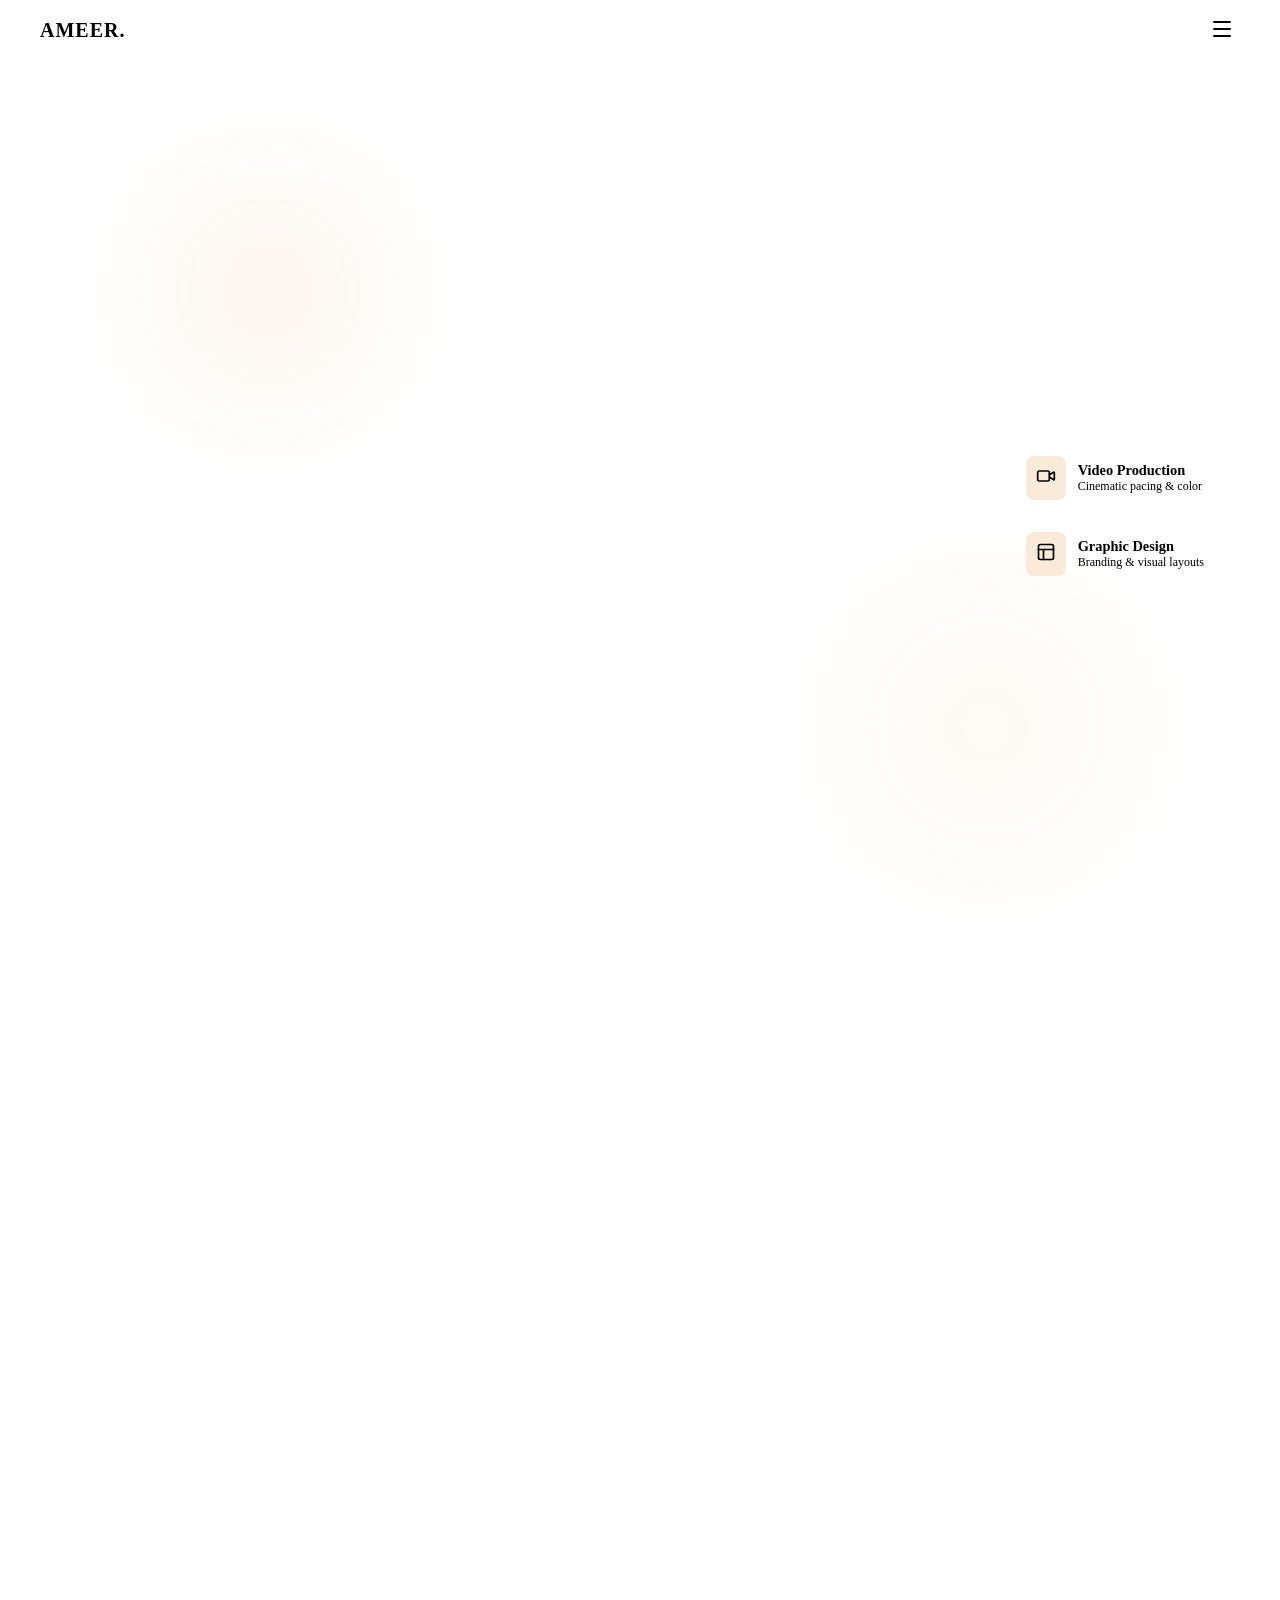
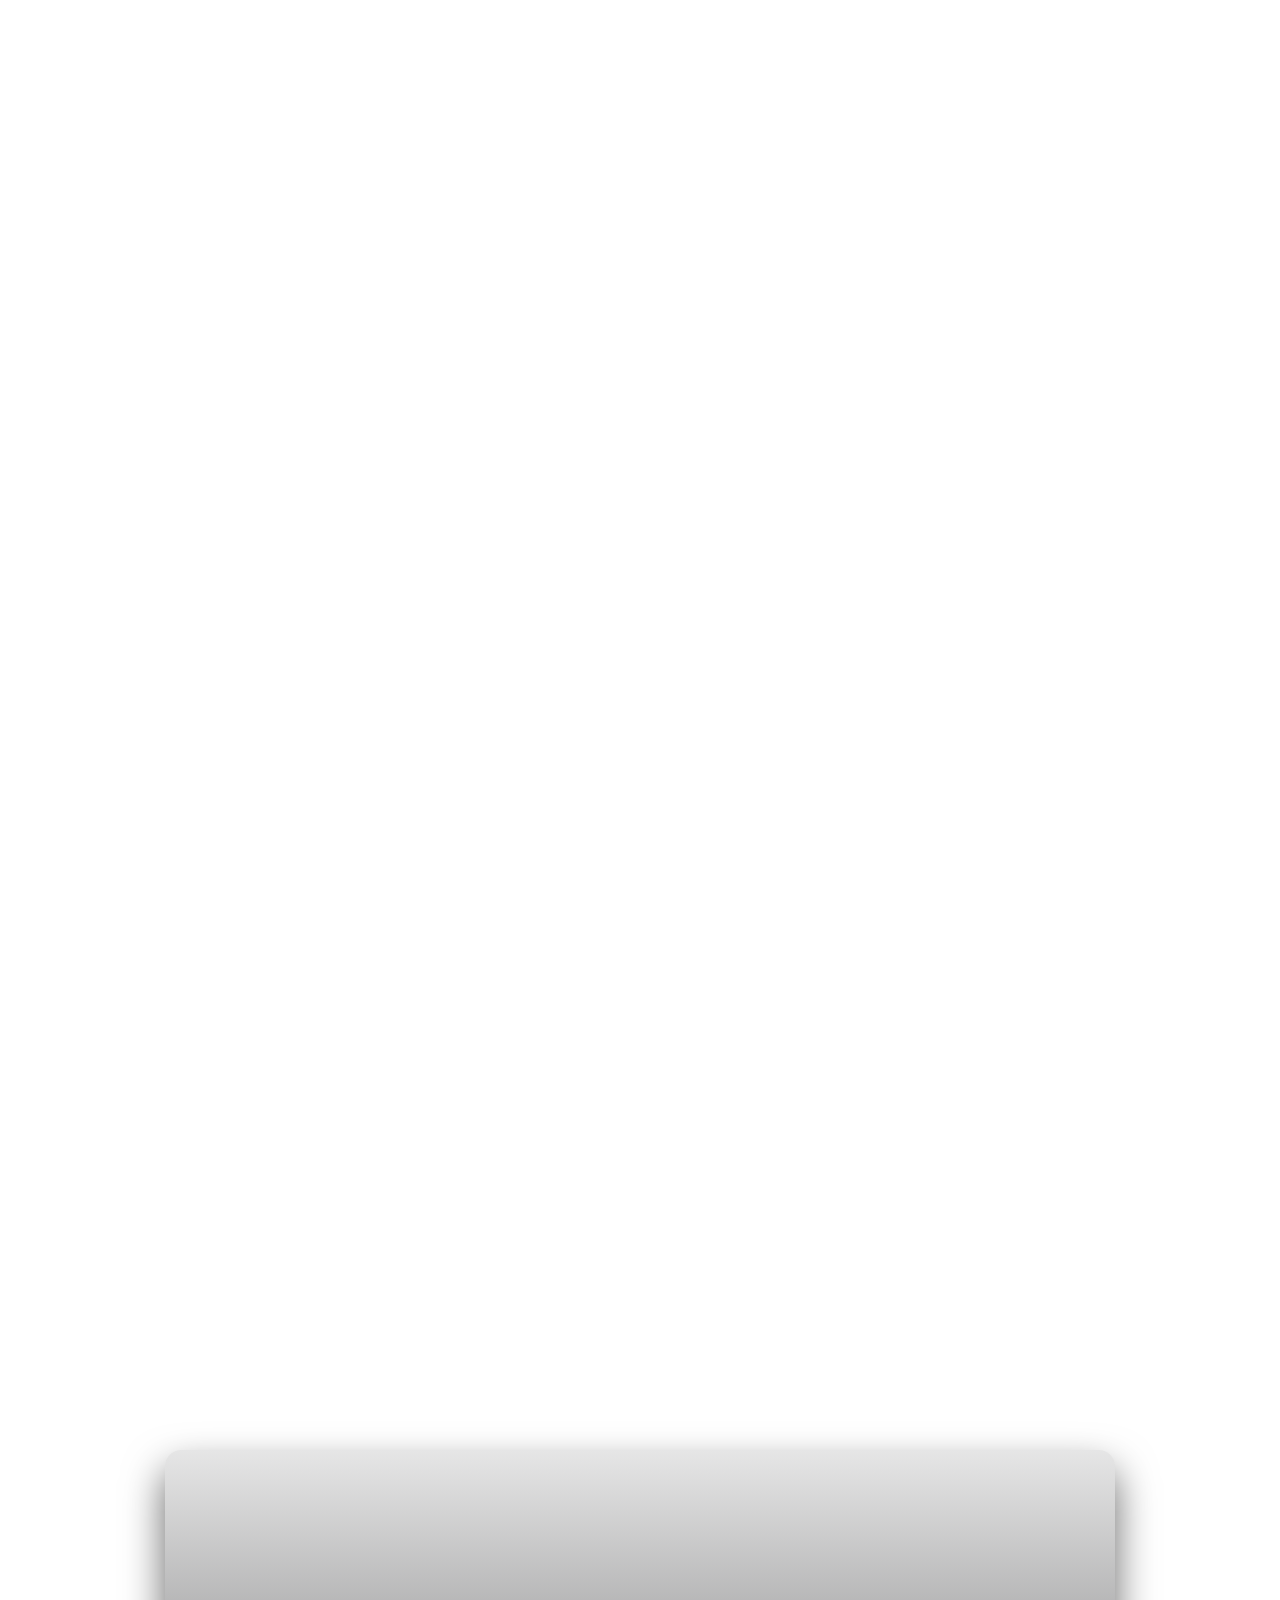
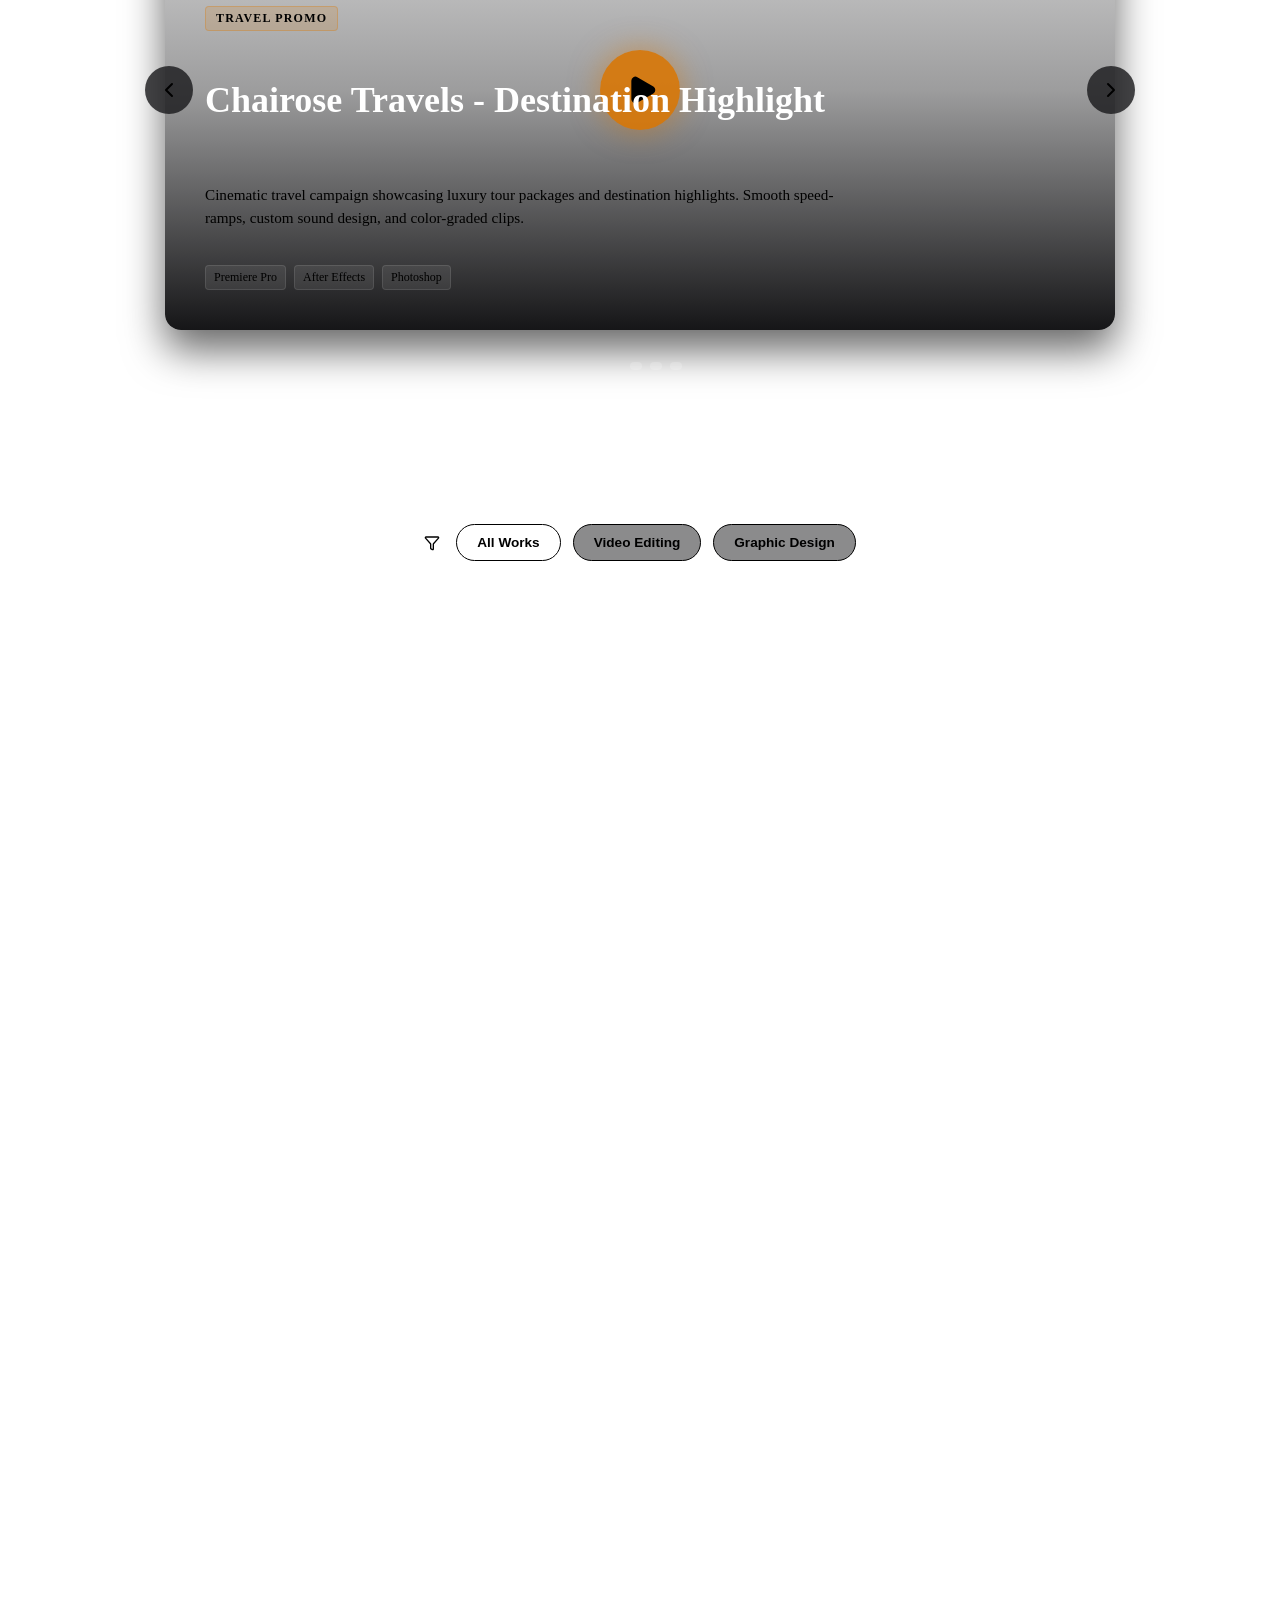
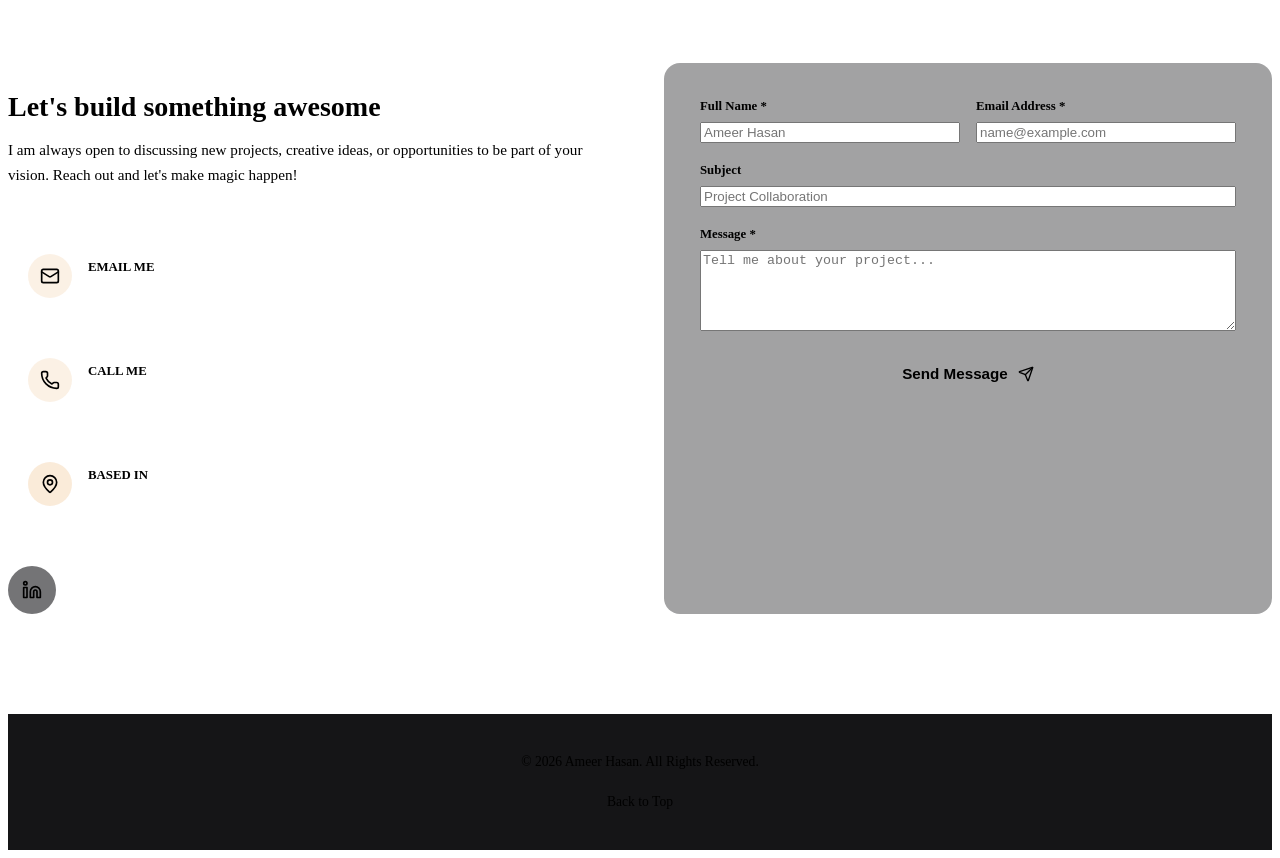
==== index.html @ 2d0135ab "Updates" ====
<!DOCTYPE html><html lang="en" class="geist_a71539c9-module__T19VSG__variable geist_mono_8d43a2aa-module__8Li5zG__variable h-full antialiased" style="scroll-behavior:smooth"><head><meta charSet="utf-8"/><meta name="viewport" content="width=device-width, initial-scale=1"/><link rel="preload" href="/Graphic-designer-portfolio/_next/static/media/797e433ab948586e-s.p.0r6juujl39pe6.woff2" as="font" crossorigin="" type="font/woff2"/><link rel="preload" href="/Graphic-designer-portfolio/_next/static/media/caa3a2e1cccd8315-s.p.0wgildi0cnwt9.woff2" as="font" crossorigin="" type="font/woff2"/><link rel="preload" as="image" href="https://images.unsplash.com/photo-1534528741775-53994a69daeb?auto=format&amp;fit=crop&amp;q=80&amp;w=300&amp;h=300"/><link rel="preload" as="image" href="https://images.unsplash.com/photo-1507003211169-0a1dd7228f2d?auto=format&amp;fit=crop&amp;q=80&amp;w=100&amp;h=100"/><link rel="preload" as="image" href="https://images.unsplash.com/photo-1494790108377-be9c29b29330?auto=format&amp;fit=crop&amp;q=80&amp;w=100&amp;h=100"/><link rel="stylesheet" href="/Graphic-designer-portfolio/_next/static/chunks/21ibzm7944m1x.css" data-precedence="next"/><link rel="preload" as="script" fetchPriority="low" href="/Graphic-designer-portfolio/_next/static/chunks/1jq4o6yq14o4c.js"/><script src="/Graphic-designer-portfolio/_next/static/chunks/1pwz3935zhpcx.js" async=""></script><script src="/Graphic-designer-portfolio/_next/static/chunks/3rxl-jt3pdxgx.js" async=""></script><script src="/Graphic-designer-portfolio/_next/static/chunks/turbopack-29dtrqvh2wcer.js" async=""></script><script src="/Graphic-designer-portfolio/_next/static/chunks/158myu8e_yme3.js" async=""></script><script src="/Graphic-designer-portfolio/_next/static/chunks/31ywrc7e3evel.js" async=""></script><meta name="next-size-adjust" content=""/><title>Ameer Hasan | Video Editor &amp; Graphic Designer Portfolio</title><meta name="description" content="Explore the professional Graphic Designer &amp; Video Editor portfolio of Ameer Hasan. Specialized in cinematic editing, motion graphics, social media campaigns, and brand identity design. Based in Jaipur, Rajasthan, India."/><meta name="author" content="Ameer Hasan"/><meta name="keywords" content="Ameer Hasan,Video Editor,Graphic Designer,Portfolio,Motion Graphics,Jaipur,Softhunters,Cinematic Video Editing,Branding Identity"/><link rel="icon" href="/Graphic-designer-portfolio/favicon.ico?favicon.2vob68tjqpejf.ico" sizes="256x256" type="image/x-icon"/><script src="/Graphic-designer-portfolio/_next/static/chunks/0cz1d0mv5g_q7.js" noModule=""></script></head><body class="min-h-full flex flex-col"><div hidden=""><!--$--><!--/$--></div><div style="background-color:var(--bg-primary);min-height:100vh"><nav style="position:fixed;top:0;left:0;right:0;z-index:50;transition:var(--transition-smooth);background-color:transparent;backdrop-filter:none;border-bottom:1px solid transparent;padding:16px 24px"><div style="max-width:1200px;margin:0 auto;display:flex;align-items:center;justify-content:space-between"><a href="#home" class="title-font" style="font-size:1.25rem;font-weight:800;color:var(--text-primary);text-decoration:none;letter-spacing:0.05em;display:flex;align-items:center">AMEER<span style="color:var(--accent)">.</span></a><div style="display:none" class="md:flex items-center gap-8"><ul style="display:flex;list-style:none;gap:2rem"><li><a href="#home" style="color:var(--accent);text-decoration:none;font-weight:500;font-size:0.9rem;transition:var(--transition-smooth)" class="hover:text-[var(--accent)]">Home</a></li><li><a href="#about" style="color:var(--text-secondary);text-decoration:none;font-weight:500;font-size:0.9rem;transition:var(--transition-smooth)" class="hover:text-[var(--accent)]">About</a></li><li><a href="#skills" style="color:var(--text-secondary);text-decoration:none;font-weight:500;font-size:0.9rem;transition:var(--transition-smooth)" class="hover:text-[var(--accent)]">Skills</a></li><li><a href="#works" style="color:var(--text-secondary);text-decoration:none;font-weight:500;font-size:0.9rem;transition:var(--transition-smooth)" class="hover:text-[var(--accent)]">Portfolio</a></li><li><a href="#experience" style="color:var(--text-secondary);text-decoration:none;font-weight:500;font-size:0.9rem;transition:var(--transition-smooth)" class="hover:text-[var(--accent)]">Experience</a></li><li><a href="#contact" style="color:var(--text-secondary);text-decoration:none;font-weight:500;font-size:0.9rem;transition:var(--transition-smooth)" class="hover:text-[var(--accent)]">Contact</a></li></ul><a href="#contact" class="glow-border" style="display:inline-flex;align-items:center;gap:6px;background-color:transparent;color:var(--text-primary);padding:8px 16px;border-radius:20px;text-decoration:none;font-weight:600;font-size:0.85rem">Let&#x27;s Talk<svg xmlns="http://www.w3.org/2000/svg" width="14" height="14" viewBox="0 0 24 24" fill="none" stroke="currentColor" stroke-width="2" stroke-linecap="round" stroke-linejoin="round" class="lucide lucide-arrow-up-right" aria-hidden="true" style="color:var(--accent)"><path d="M7 7h10v10"></path><path d="M7 17 17 7"></path></svg></a></div><button style="display:block;background:none;border:none;color:var(--text-primary);cursor:pointer" class="md:hidden"><svg xmlns="http://www.w3.org/2000/svg" width="24" height="24" viewBox="0 0 24 24" fill="none" stroke="currentColor" stroke-width="2" stroke-linecap="round" stroke-linejoin="round" class="lucide lucide-menu" aria-hidden="true"><path d="M4 5h16"></path><path d="M4 12h16"></path><path d="M4 19h16"></path></svg></button></div></nav><div style="padding:0 24px"><section id="home" style="min-height:100vh;display:flex;flex-direction:column;justify-content:center;padding-top:120px;padding-bottom:60px;position:relative"><div style="position:absolute;top:10%;left:5%;width:350px;height:350px;border-radius:50%;background:radial-gradient(circle, rgba(217, 119, 6, 0.08) 0%, transparent 70%);filter:blur(40px);z-index:-1;pointer-events:none"></div><div style="position:absolute;bottom:15%;right:5%;width:400px;height:400px;border-radius:50%;background:radial-gradient(circle, rgba(217, 119, 6, 0.05) 0%, transparent 70%);filter:blur(50px);z-index:-1;pointer-events:none"></div><div style="display:flex;flex-direction:column;gap:24px;z-index:10;opacity:0"><div style="align-self:flex-start;display:inline-flex;align-items:center;gap:8px;background:rgba(217, 119, 6, 0.1);border:1px solid rgba(217, 119, 6, 0.2);border-radius:30px;padding:6px 16px;font-size:0.85rem;font-weight:600;color:var(--accent);letter-spacing:0.05em;opacity:0;transform:translateY(30px)"><span style="display:inline-block;width:6px;height:6px;border-radius:50%;background-color:var(--accent);animation:pulse 2s infinite"></span>PORTFOLIO &amp; CREATIVE WORKS</div><h1 class="title-font" style="font-size:clamp(2.5rem, 8vw, 5rem);font-weight:900;line-height:1.1;color:var(--text-primary);opacity:0;transform:translateY(30px)">I&#x27;m <span class="text-gradient-gold">Ameer Hasan</span><br/><span style="font-size:clamp(1.5rem, 5vw, 3rem);font-weight:700;color:var(--text-secondary)">Video Editor &amp; Graphic Designer</span></h1><p style="font-size:clamp(1.1rem, 2vw, 1.25rem);color:var(--text-secondary);max-width:680px;line-height:1.6;opacity:0;transform:translateY(30px)">Elevating content to a professional level through cinematic storytelling &amp; dynamic graphic designs.</p><div style="display:flex;flex-wrap:wrap;gap:16px;margin-top:12px;opacity:0;transform:translateY(30px)"><a href="#works" class="glow-border" style="display:inline-flex;align-items:center;gap:10px;background-color:var(--accent);color:#000000;font-weight:700;padding:14px 28px;border-radius:8px;text-decoration:none;transition:var(--transition-smooth)">View My Works<svg xmlns="http://www.w3.org/2000/svg" width="18" height="18" viewBox="0 0 24 24" fill="none" stroke="currentColor" stroke-width="2" stroke-linecap="round" stroke-linejoin="round" class="lucide lucide-arrow-right" aria-hidden="true"><path d="M5 12h14"></path><path d="m12 5 7 7-7 7"></path></svg></a><a href="#contact" class="glow-border" style="display:inline-flex;align-items:center;gap:10px;background-color:transparent;color:var(--text-primary);font-weight:600;padding:14px 28px;border-radius:8px;text-decoration:none;transition:var(--transition-smooth)">Get In Touch<svg xmlns="http://www.w3.org/2000/svg" width="18" height="18" viewBox="0 0 24 24" fill="none" stroke="currentColor" stroke-width="2" stroke-linecap="round" stroke-linejoin="round" class="lucide lucide-mail" aria-hidden="true" style="color:var(--accent)"><path d="m22 7-8.991 5.727a2 2 0 0 1-2.009 0L2 7"></path><rect x="2" y="4" width="20" height="16" rx="2"></rect></svg></a></div><div style="margin-top:60px;padding-top:40px;border-top:1px solid var(--border-color);display:grid;grid-template-columns:repeat(auto-fit, minmax(140px, 1fr));gap:32px;max-width:700px;opacity:0;transform:translateY(30px)"><div style="display:flex;flex-direction:column;gap:8px"><div class="title-font text-glow" style="font-size:2.5rem;font-weight:800;color:var(--text-primary);display:flex;align-items:baseline">2<span style="color:var(--accent);font-size:2rem">+</span></div><div style="font-size:0.85rem;color:var(--text-secondary);text-transform:uppercase;letter-spacing:0.1em;font-weight:600">Years Experience</div></div><div style="display:flex;flex-direction:column;gap:8px"><div class="title-font text-glow" style="font-size:2.5rem;font-weight:800;color:var(--text-primary);display:flex;align-items:baseline">15<span style="color:var(--accent);font-size:2rem">+</span></div><div style="font-size:0.85rem;color:var(--text-secondary);text-transform:uppercase;letter-spacing:0.1em;font-weight:600">Clients Handled</div></div><div style="display:flex;flex-direction:column;gap:8px"><div class="title-font text-glow" style="font-size:2.5rem;font-weight:800;color:var(--text-primary);display:flex;align-items:baseline">40<span style="color:var(--accent);font-size:2rem">+</span></div><div style="font-size:0.85rem;color:var(--text-secondary);text-transform:uppercase;letter-spacing:0.1em;font-weight:600">Projects Completed</div></div></div></div><div class="hidden lg:flex" style="position:absolute;right:24px;top:40%;flex-direction:column;gap:24px;z-index:20"><div class="glass-card" style="display:flex;align-items:center;gap:12px;padding:16px 20px;max-width:240px"><div style="padding:10px;border-radius:8px;background:rgba(217, 119, 6, 0.15);color:var(--accent)"><svg xmlns="http://www.w3.org/2000/svg" width="20" height="20" viewBox="0 0 24 24" fill="none" stroke="currentColor" stroke-width="2" stroke-linecap="round" stroke-linejoin="round" class="lucide lucide-video" aria-hidden="true"><path d="m16 13 5.223 3.482a.5.5 0 0 0 .777-.416V7.87a.5.5 0 0 0-.752-.432L16 10.5"></path><rect x="2" y="6" width="14" height="12" rx="2"></rect></svg></div><div><div style="font-weight:700;font-size:0.9rem">Video Production</div><div style="font-size:0.75rem;color:var(--text-secondary)">Cinematic pacing &amp; color</div></div></div><div class="glass-card" style="display:flex;align-items:center;gap:12px;padding:16px 20px;max-width:240px"><div style="padding:10px;border-radius:8px;background:rgba(217, 119, 6, 0.15);color:var(--accent)"><svg xmlns="http://www.w3.org/2000/svg" width="20" height="20" viewBox="0 0 24 24" fill="none" stroke="currentColor" stroke-width="2" stroke-linecap="round" stroke-linejoin="round" class="lucide lucide-panels-top-left" aria-hidden="true"><rect width="18" height="18" x="3" y="3" rx="2"></rect><path d="M3 9h18"></path><path d="M9 21V9"></path></svg></div><div><div style="font-weight:700;font-size:0.9rem">Graphic Design</div><div style="font-size:0.75rem;color:var(--text-secondary)">Branding &amp; visual layouts</div></div></div></div></section></div><section id="about"><div style="display:flex;flex-direction:column;gap:16px;margin-bottom:40px"><h2 class="title-font" style="font-size:clamp(2rem, 5vw, 3rem);font-weight:800;color:#ffffff;text-align:center">About <span style="color:var(--accent)">Me</span></h2><div style="width:60px;height:4px;background-color:var(--accent);margin:0 auto;border-radius:2px"></div></div><div style="display:grid;grid-template-columns:repeat(auto-fit, minmax(300px, 1fr));gap:48px;align-items:center"><div class="glass-card" style="padding:36px;border-radius:16px;display:flex;flex-direction:column;align-items:center;gap:24px;border:1px solid var(--border-color);opacity:0;transform:translateX(-30px)"><div class="glow-border" style="width:160px;height:160px;border-radius:50%;overflow:hidden;border:3px solid var(--accent);box-shadow:0 0 25px rgba(217, 119, 6, 0.25)"><img src="https://images.unsplash.com/photo-1534528741775-53994a69daeb?auto=format&amp;fit=crop&amp;q=80&amp;w=300&amp;h=300" alt="Ameer Hasan" style="width:100%;height:100%;object-fit:cover"/></div><div style="text-align:center"><h3 class="title-font" style="font-size:1.5rem;font-weight:800;color:#ffffff">Ameer Hasan</h3><p style="color:var(--accent);font-size:0.9rem;font-weight:600;margin-top:4px">Video Editor &amp; Graphic Designer</p></div><div style="width:100%;display:flex;flex-direction:column;gap:12px;font-size:0.9rem;color:var(--text-secondary);padding:16px 0;border-top:1px solid var(--border-color);border-bottom:1px solid var(--border-color)"><div style="display:flex;align-items:center;gap:10px"><svg xmlns="http://www.w3.org/2000/svg" width="16" height="16" viewBox="0 0 24 24" fill="none" stroke="currentColor" stroke-width="2" stroke-linecap="round" stroke-linejoin="round" class="lucide lucide-mail" aria-hidden="true" style="color:var(--accent)"><path d="m22 7-8.991 5.727a2 2 0 0 1-2.009 0L2 7"></path><rect x="2" y="4" width="20" height="16" rx="2"></rect></svg><span>hasanameer0012@gmail.com</span></div><div style="display:flex;align-items:center;gap:10px"><svg xmlns="http://www.w3.org/2000/svg" width="16" height="16" viewBox="0 0 24 24" fill="none" stroke="currentColor" stroke-width="2" stroke-linecap="round" stroke-linejoin="round" class="lucide lucide-phone" aria-hidden="true" style="color:var(--accent)"><path d="M13.832 16.568a1 1 0 0 0 1.213-.303l.355-.465A2 2 0 0 1 17 15h3a2 2 0 0 1 2 2v3a2 2 0 0 1-2 2A18 18 0 0 1 2 4a2 2 0 0 1 2-2h3a2 2 0 0 1 2 2v3a2 2 0 0 1-.8 1.6l-.468.351a1 1 0 0 0-.292 1.233 14 14 0 0 0 6.392 6.384"></path></svg><span>+91 9887145643</span></div><div style="display:flex;align-items:center;gap:10px"><svg xmlns="http://www.w3.org/2000/svg" width="16" height="16" viewBox="0 0 24 24" fill="none" stroke="currentColor" stroke-width="2" stroke-linecap="round" stroke-linejoin="round" class="lucide lucide-map-pin" aria-hidden="true" style="color:var(--accent)"><path d="M20 10c0 4.993-5.539 10.193-7.399 11.799a1 1 0 0 1-1.202 0C9.539 20.193 4 14.993 4 10a8 8 0 0 1 16 0"></path><circle cx="12" cy="10" r="3"></circle></svg><span>Jaipur, Rajasthan, India</span></div></div><a href="#" class="glow-border" style="display:inline-flex;align-items:center;gap:8px;background:transparent;color:#ffffff;padding:12px 24px;border-radius:8px;font-size:0.9rem;font-weight:600;text-decoration:none;width:100%;justify-content:center;transition:var(--transition-smooth)"><svg xmlns="http://www.w3.org/2000/svg" width="16" height="16" viewBox="0 0 24 24" fill="none" stroke="currentColor" stroke-width="2" stroke-linecap="round" stroke-linejoin="round" class="lucide lucide-download" aria-hidden="true" style="color:var(--accent)"><path d="M12 15V3"></path><path d="M21 15v4a2 2 0 0 1-2 2H5a2 2 0 0 1-2-2v-4"></path><path d="m7 10 5 5 5-5"></path></svg>Download Resume</a></div><div style="display:flex;flex-direction:column;gap:24px;opacity:0;transform:translateX(30px)"><h3 class="title-font" style="font-size:1.75rem;font-weight:800;color:#ffffff">Visual Storyteller &amp; Creative Designer</h3><p style="color:var(--text-secondary);font-size:1.05rem;line-height:1.7">Creative and detail-oriented Graphic Designer and Video Editor with experience in graphic design, motion graphics, video editing, and visual storytelling. Skilled in creating engaging digital content, social media creatives, branding materials, promotional videos, and marketing campaigns. Proficient in Adobe Creative Suite with strong creative thinking, time management, and multitasking abilities.</p><div style="display:flex;flex-direction:column;gap:16px;margin-top:8px"><h4 style="font-weight:700;font-size:1.1rem">My Creative Core:</h4><div style="display:grid;grid-template-columns:1fr 1fr;gap:16px"><div style="display:flex;align-items:flex-start;gap:8px"><svg xmlns="http://www.w3.org/2000/svg" width="18" height="18" viewBox="0 0 24 24" fill="none" stroke="currentColor" stroke-width="2" stroke-linecap="round" stroke-linejoin="round" class="lucide lucide-circle-check-big" aria-hidden="true" style="color:var(--accent);flex-shrink:0;margin-top:2px"><path d="M21.801 10A10 10 0 1 1 17 3.335"></path><path d="m9 11 3 3L22 4"></path></svg><div><strong style="display:block;font-size:0.9rem">Cinematic Quality</strong><span style="font-size:0.8rem;color:var(--text-secondary)">Paced storytelling and color-grades.</span></div></div><div style="display:flex;align-items:flex-start;gap:8px"><svg xmlns="http://www.w3.org/2000/svg" width="18" height="18" viewBox="0 0 24 24" fill="none" stroke="currentColor" stroke-width="2" stroke-linecap="round" stroke-linejoin="round" class="lucide lucide-circle-check-big" aria-hidden="true" style="color:var(--accent);flex-shrink:0;margin-top:2px"><path d="M21.801 10A10 10 0 1 1 17 3.335"></path><path d="m9 11 3 3L22 4"></path></svg><div><strong style="display:block;font-size:0.9rem">Modern Layouts</strong><span style="font-size:0.8rem;color:var(--text-secondary)">Clean templates, typography, and grids.</span></div></div><div style="display:flex;align-items:flex-start;gap:8px"><svg xmlns="http://www.w3.org/2000/svg" width="18" height="18" viewBox="0 0 24 24" fill="none" stroke="currentColor" stroke-width="2" stroke-linecap="round" stroke-linejoin="round" class="lucide lucide-circle-check-big" aria-hidden="true" style="color:var(--accent);flex-shrink:0;margin-top:2px"><path d="M21.801 10A10 10 0 1 1 17 3.335"></path><path d="m9 11 3 3L22 4"></path></svg><div><strong style="display:block;font-size:0.9rem">Motion Integration</strong><span style="font-size:0.8rem;color:var(--text-secondary)">Dynamic transitions &amp; graphics.</span></div></div><div style="display:flex;align-items:flex-start;gap:8px"><svg xmlns="http://www.w3.org/2000/svg" width="18" height="18" viewBox="0 0 24 24" fill="none" stroke="currentColor" stroke-width="2" stroke-linecap="round" stroke-linejoin="round" class="lucide lucide-circle-check-big" aria-hidden="true" style="color:var(--accent);flex-shrink:0;margin-top:2px"><path d="M21.801 10A10 10 0 1 1 17 3.335"></path><path d="m9 11 3 3L22 4"></path></svg><div><strong style="display:block;font-size:0.9rem">Fast Turnaround</strong><span style="font-size:0.8rem;color:var(--text-secondary)">Structured workflow &amp; communication.</span></div></div></div></div></div></div></section><section id="services" style="border-top:1px solid var(--border-color);border-bottom:1px solid var(--border-color)"><div style="display:flex;flex-direction:column;gap:16px;margin-bottom:40px"><h2 class="title-font" style="font-size:clamp(2rem, 5vw, 3rem);font-weight:800;color:#ffffff;text-align:center">My <span style="color:var(--accent)">Services</span></h2><div style="width:60px;height:4px;background-color:var(--accent);margin:0 auto;border-radius:2px"></div></div><div style="display:grid;grid-template-columns:repeat(auto-fit, minmax(250px, 1fr));gap:24px;width:100%"><div class="glass-card" style="padding:32px;border-radius:12px;display:flex;flex-direction:column;gap:16px;opacity:0;transform:translateY(20px)"><div style="width:48px;height:48px;border-radius:8px;background:rgba(217, 119, 6, 0.15);color:var(--accent);display:flex;align-items:center;justify-content:center"><svg xmlns="http://www.w3.org/2000/svg" width="24" height="24" viewBox="0 0 24 24" fill="none" stroke="currentColor" stroke-width="2" stroke-linecap="round" stroke-linejoin="round" class="lucide lucide-flame" aria-hidden="true"><path d="M12 3q1 4 4 6.5t3 5.5a1 1 0 0 1-14 0 5 5 0 0 1 1-3 1 1 0 0 0 5 0c0-2-1.5-3-1.5-5q0-2 2.5-4"></path></svg></div><h3 class="title-font" style="font-size:1.25rem;font-weight:700;color:#ffffff">Cinematic Video Editing</h3><p style="color:var(--text-secondary);font-size:0.85rem;line-height:1.6">High-end commercial, corporate, and travel video editing with focused pacing, color grading, and crisp sound design.</p></div><div class="glass-card" style="padding:32px;border-radius:12px;display:flex;flex-direction:column;gap:16px;opacity:0;transform:translateY(20px)"><div style="width:48px;height:48px;border-radius:8px;background:rgba(217, 119, 6, 0.15);color:var(--accent);display:flex;align-items:center;justify-content:center"><svg xmlns="http://www.w3.org/2000/svg" width="24" height="24" viewBox="0 0 24 24" fill="none" stroke="currentColor" stroke-width="2" stroke-linecap="round" stroke-linejoin="round" class="lucide lucide-star" aria-hidden="true"><path d="M11.525 2.295a.53.53 0 0 1 .95 0l2.31 4.679a2.123 2.123 0 0 0 1.595 1.16l5.166.756a.53.53 0 0 1 .294.904l-3.736 3.638a2.123 2.123 0 0 0-.611 1.878l.882 5.14a.53.53 0 0 1-.771.56l-4.618-2.428a2.122 2.122 0 0 0-1.973 0L6.396 21.01a.53.53 0 0 1-.77-.56l.881-5.139a2.122 2.122 0 0 0-.611-1.879L2.16 9.795a.53.53 0 0 1 .294-.906l5.165-.755a2.122 2.122 0 0 0 1.597-1.16z"></path></svg></div><h3 class="title-font" style="font-size:1.25rem;font-weight:700;color:#ffffff">Motion Graphics &amp; VFX</h3><p style="color:var(--text-secondary);font-size:0.85rem;line-height:1.6">Engaging dynamic titles, lower-thirds, custom transitions, and explanation animations that make content stand out.</p></div><div class="glass-card" style="padding:32px;border-radius:12px;display:flex;flex-direction:column;gap:16px;opacity:0;transform:translateY(20px)"><div style="width:48px;height:48px;border-radius:8px;background:rgba(217, 119, 6, 0.15);color:var(--accent);display:flex;align-items:center;justify-content:center"><svg xmlns="http://www.w3.org/2000/svg" width="24" height="24" viewBox="0 0 24 24" fill="none" stroke="currentColor" stroke-width="2" stroke-linecap="round" stroke-linejoin="round" class="lucide lucide-layers" aria-hidden="true"><path d="M12.83 2.18a2 2 0 0 0-1.66 0L2.6 6.08a1 1 0 0 0 0 1.83l8.58 3.91a2 2 0 0 0 1.66 0l8.58-3.9a1 1 0 0 0 0-1.83z"></path><path d="M2 12a1 1 0 0 0 .58.91l8.6 3.91a2 2 0 0 0 1.65 0l8.58-3.9A1 1 0 0 0 22 12"></path><path d="M2 17a1 1 0 0 0 .58.91l8.6 3.91a2 2 0 0 0 1.65 0l8.58-3.9A1 1 0 0 0 22 17"></path></svg></div><h3 class="title-font" style="font-size:1.25rem;font-weight:700;color:#ffffff">Graphic Design &amp; Branding</h3><p style="color:var(--text-secondary);font-size:0.85rem;line-height:1.6">Creative visual assets, modern branding, logos, social media grids, and marketing banners optimized for conversion.</p></div><div class="glass-card" style="padding:32px;border-radius:12px;display:flex;flex-direction:column;gap:16px;opacity:0;transform:translateY(20px)"><div style="width:48px;height:48px;border-radius:8px;background:rgba(217, 119, 6, 0.15);color:var(--accent);display:flex;align-items:center;justify-content:center"><svg xmlns="http://www.w3.org/2000/svg" width="24" height="24" viewBox="0 0 24 24" fill="none" stroke="currentColor" stroke-width="2" stroke-linecap="round" stroke-linejoin="round" class="lucide lucide-award" aria-hidden="true"><path d="m15.477 12.89 1.515 8.526a.5.5 0 0 1-.81.47l-3.58-2.687a1 1 0 0 0-1.197 0l-3.586 2.686a.5.5 0 0 1-.81-.469l1.514-8.526"></path><circle cx="12" cy="8" r="6"></circle></svg></div><h3 class="title-font" style="font-size:1.25rem;font-weight:700;color:#ffffff">Social Media Reels &amp; Shorts</h3><p style="color:var(--text-secondary);font-size:0.85rem;line-height:1.6">Fast-paced, hook-based short-form vertical videos designed to drive viral reach on Instagram, TikTok, and YouTube.</p></div></div></section><section id="skills"><div style="display:flex;flex-direction:column;gap:16px;margin-bottom:48px"><h2 class="title-font" style="font-size:clamp(2rem, 5vw, 3rem);font-weight:800;color:#ffffff;text-align:center">Technical <span style="color:var(--accent)">Skills</span></h2><div style="width:60px;height:4px;background-color:var(--accent);margin:0 auto;border-radius:2px"></div></div><div style="display:grid;grid-template-columns:repeat(auto-fit, minmax(280px, 1fr));gap:32px"><div class="glass-card" style="padding:32px;border-radius:16px;display:flex;flex-direction:column;gap:20px;opacity:0;transform:translateY(20px)"><h3 class="title-font" style="font-size:1.2rem;font-weight:800;color:#ffffff;border-bottom:1px solid var(--border-color);padding-bottom:12px">Software Proficiency</h3><div style="display:flex;flex-direction:column;gap:12px"><div style="display:flex;align-items:center;gap:10px"><div style="width:6px;height:6px;border-radius:50%;background-color:var(--accent)"></div><span style="font-size:0.95rem;color:var(--text-secondary);font-weight:500">Adobe Premiere Pro</span></div><div style="display:flex;align-items:center;gap:10px"><div style="width:6px;height:6px;border-radius:50%;background-color:var(--accent)"></div><span style="font-size:0.95rem;color:var(--text-secondary);font-weight:500">Adobe After Effects</span></div><div style="display:flex;align-items:center;gap:10px"><div style="width:6px;height:6px;border-radius:50%;background-color:var(--accent)"></div><span style="font-size:0.95rem;color:var(--text-secondary);font-weight:500">Adobe Photoshop</span></div><div style="display:flex;align-items:center;gap:10px"><div style="width:6px;height:6px;border-radius:50%;background-color:var(--accent)"></div><span style="font-size:0.95rem;color:var(--text-secondary);font-weight:500">Adobe Illustrator</span></div><div style="display:flex;align-items:center;gap:10px"><div style="width:6px;height:6px;border-radius:50%;background-color:var(--accent)"></div><span style="font-size:0.95rem;color:var(--text-secondary);font-weight:500">CapCut</span></div></div></div><div class="glass-card" style="padding:32px;border-radius:16px;display:flex;flex-direction:column;gap:20px;opacity:0;transform:translateY(20px)"><h3 class="title-font" style="font-size:1.2rem;font-weight:800;color:#ffffff;border-bottom:1px solid var(--border-color);padding-bottom:12px">Core Editing Skills</h3><div style="display:flex;flex-direction:column;gap:12px"><div style="display:flex;align-items:center;gap:10px"><div style="width:6px;height:6px;border-radius:50%;background-color:var(--accent)"></div><span style="font-size:0.95rem;color:var(--text-secondary);font-weight:500">Cinematic Video Editing</span></div><div style="display:flex;align-items:center;gap:10px"><div style="width:6px;height:6px;border-radius:50%;background-color:var(--accent)"></div><span style="font-size:0.95rem;color:var(--text-secondary);font-weight:500">Color Grading &amp; LUTs</span></div><div style="display:flex;align-items:center;gap:10px"><div style="width:6px;height:6px;border-radius:50%;background-color:var(--accent)"></div><span style="font-size:0.95rem;color:var(--text-secondary);font-weight:500">Sound Design &amp; Mixing</span></div><div style="display:flex;align-items:center;gap:10px"><div style="width:6px;height:6px;border-radius:50%;background-color:var(--accent)"></div><span style="font-size:0.95rem;color:var(--text-secondary);font-weight:500">Pacing &amp; Storytelling</span></div><div style="display:flex;align-items:center;gap:10px"><div style="width:6px;height:6px;border-radius:50%;background-color:var(--accent)"></div><span style="font-size:0.95rem;color:var(--text-secondary);font-weight:500">Reels &amp; Shorts Optimization</span></div></div></div><div class="glass-card" style="padding:32px;border-radius:16px;display:flex;flex-direction:column;gap:20px;opacity:0;transform:translateY(20px)"><h3 class="title-font" style="font-size:1.2rem;font-weight:800;color:#ffffff;border-bottom:1px solid var(--border-color);padding-bottom:12px">Creative &amp; Design Skills</h3><div style="display:flex;flex-direction:column;gap:12px"><div style="display:flex;align-items:center;gap:10px"><div style="width:6px;height:6px;border-radius:50%;background-color:var(--accent)"></div><span style="font-size:0.95rem;color:var(--text-secondary);font-weight:500">Social Media Creatives</span></div><div style="display:flex;align-items:center;gap:10px"><div style="width:6px;height:6px;border-radius:50%;background-color:var(--accent)"></div><span style="font-size:0.95rem;color:var(--text-secondary);font-weight:500">Branding &amp; Identity</span></div><div style="display:flex;align-items:center;gap:10px"><div style="width:6px;height:6px;border-radius:50%;background-color:var(--accent)"></div><span style="font-size:0.95rem;color:var(--text-secondary);font-weight:500">Motion Graphics &amp; VFX</span></div><div style="display:flex;align-items:center;gap:10px"><div style="width:6px;height:6px;border-radius:50%;background-color:var(--accent)"></div><span style="font-size:0.95rem;color:var(--text-secondary);font-weight:500">Layout &amp; Typography</span></div><div style="display:flex;align-items:center;gap:10px"><div style="width:6px;height:6px;border-radius:50%;background-color:var(--accent)"></div><span style="font-size:0.95rem;color:var(--text-secondary);font-weight:500">Thumbnail &amp; Banner Design</span></div></div></div></div></section><section id="featured-works" style="overflow:visible"><div style="display:flex;flex-direction:column;gap:16px;margin-bottom:40px"><h2 class="title-font" style="font-size:clamp(2rem, 5vw, 3rem);font-weight:800;color:#ffffff;text-align:center">Featured <span style="color:var(--accent)">Projects</span></h2><div style="width:60px;height:4px;background-color:var(--accent);margin:0 auto;border-radius:2px"></div></div><div style="position:relative;width:100%;max-width:950px;margin:0 auto;height:480px;display:flex;align-items:center;justify-content:center"><button class="glow-border" style="position:absolute;left:-20px;z-index:10;background:rgba(24, 24, 27, 0.8);border:1px solid var(--border-color);border-radius:50%;width:48px;height:48px;display:flex;align-items:center;justify-content:center;color:var(--text-primary);cursor:pointer;transition:var(--transition-smooth)"><svg xmlns="http://www.w3.org/2000/svg" width="24" height="24" viewBox="0 0 24 24" fill="none" stroke="currentColor" stroke-width="2" stroke-linecap="round" stroke-linejoin="round" class="lucide lucide-chevron-left" aria-hidden="true"><path d="m15 18-6-6 6-6"></path></svg></button><button class="glow-border" style="position:absolute;right:-20px;z-index:10;background:rgba(24, 24, 27, 0.8);border:1px solid var(--border-color);border-radius:50%;width:48px;height:48px;display:flex;align-items:center;justify-content:center;color:var(--text-primary);cursor:pointer;transition:var(--transition-smooth)"><svg xmlns="http://www.w3.org/2000/svg" width="24" height="24" viewBox="0 0 24 24" fill="none" stroke="currentColor" stroke-width="2" stroke-linecap="round" stroke-linejoin="round" class="lucide lucide-chevron-right" aria-hidden="true"><path d="m9 18 6-6-6-6"></path></svg></button><div style="width:100%;height:100%;overflow:hidden;border-radius:16px;position:relative;box-shadow:0 20px 40px rgba(0, 0, 0, 0.6)"><div style="position:absolute;width:100%;height:100%;cursor:pointer;opacity:1;transform:none"><div style="position:absolute;top:0;left:0;right:0;bottom:0;background-image:url(https://images.unsplash.com/photo-1507525428034-b723cf961d3e?auto=format&amp;fit=crop&amp;q=80&amp;w=800&amp;h=450);background-size:cover;background-position:center;transition:transform 0.5s ease" class="hover:scale-105"></div><div style="position:absolute;top:0;left:0;right:0;bottom:0;background:linear-gradient(to top, rgba(9, 9, 11, 0.95) 0%, rgba(9, 9, 11, 0.4) 50%, rgba(9, 9, 11, 0.1) 100%)"></div><div style="position:absolute;top:50%;left:50%;transform:translate(-50%, -50%);width:80px;height:80px;border-radius:50%;background-color:rgba(217, 119, 6, 0.9);display:flex;align-items:center;justify-content:center;box-shadow:0 0 30px rgba(217, 119, 6, 0.5);color:#000000;transition:var(--transition-smooth)"><svg xmlns="http://www.w3.org/2000/svg" width="32" height="32" viewBox="0 0 24 24" fill="#000000" stroke="currentColor" stroke-width="2" stroke-linecap="round" stroke-linejoin="round" class="lucide lucide-play" aria-hidden="true" style="margin-left:4px"><path d="M5 5a2 2 0 0 1 3.008-1.728l11.997 6.998a2 2 0 0 1 .003 3.458l-12 7A2 2 0 0 1 5 19z"></path></svg></div><div style="position:absolute;bottom:0;left:0;right:0;padding:40px;display:flex;flex-direction:column;gap:12px;pointer-events:none"><div style="align-self:flex-start;font-size:0.75rem;font-weight:700;text-transform:uppercase;letter-spacing:0.1em;color:var(--accent);background:rgba(217, 119, 6, 0.15);border:1px solid rgba(217, 119, 6, 0.3);padding:4px 10px;border-radius:4px">Travel Promo</div><h3 class="title-font" style="font-size:clamp(1.5rem, 4vw, 2.25rem);font-weight:800;color:#ffffff">Chairose Travels - Destination Highlight</h3><p style="color:var(--text-secondary);font-size:0.95rem;max-width:650px;line-height:1.5">Cinematic travel campaign showcasing luxury tour packages and destination highlights. Smooth speed-ramps, custom sound design, and color-graded clips.</p><div style="display:flex;gap:8px;flex-wrap:wrap;margin-top:8px"><span style="font-size:0.75rem;background:rgba(255, 255, 255, 0.08);border:1px solid rgba(255, 255, 255, 0.1);color:var(--text-secondary);padding:4px 8px;border-radius:4px">Premiere Pro</span><span style="font-size:0.75rem;background:rgba(255, 255, 255, 0.08);border:1px solid rgba(255, 255, 255, 0.1);color:var(--text-secondary);padding:4px 8px;border-radius:4px">After Effects</span><span style="font-size:0.75rem;background:rgba(255, 255, 255, 0.08);border:1px solid rgba(255, 255, 255, 0.1);color:var(--text-secondary);padding:4px 8px;border-radius:4px">Photoshop</span></div></div></div></div><div style="position:absolute;bottom:-40px;display:flex;gap:8px"><button style="width:24px;height:8px;border-radius:4px;background-color:var(--accent);border:none;cursor:pointer;transition:var(--transition-smooth)"></button><button style="width:8px;height:8px;border-radius:4px;background-color:rgba(255, 255, 255, 0.2);border:none;cursor:pointer;transition:var(--transition-smooth)"></button><button style="width:8px;height:8px;border-radius:4px;background-color:rgba(255, 255, 255, 0.2);border:none;cursor:pointer;transition:var(--transition-smooth)"></button><button style="width:8px;height:8px;border-radius:4px;background-color:rgba(255, 255, 255, 0.2);border:none;cursor:pointer;transition:var(--transition-smooth)"></button></div></div></section><section id="works" style="border-top:1px solid var(--border-color)"><div style="display:flex;flex-direction:column;gap:16px;margin-bottom:40px"><h2 class="title-font" style="font-size:clamp(2rem, 5vw, 3rem);font-weight:800;color:#ffffff;text-align:center">All <span style="color:var(--accent)">Works</span></h2><div style="width:60px;height:4px;background-color:var(--accent);margin:0 auto;border-radius:2px"></div></div><div style="display:flex;flex-direction:column;gap:40px;width:100%"><div style="display:flex;justify-content:center;align-items:center;gap:12px;flex-wrap:wrap"><svg xmlns="http://www.w3.org/2000/svg" width="16" height="16" viewBox="0 0 24 24" fill="none" stroke="currentColor" stroke-width="2" stroke-linecap="round" stroke-linejoin="round" class="lucide lucide-funnel" aria-hidden="true" style="color:var(--accent);margin-right:4px"><path d="M10 20a1 1 0 0 0 .553.895l2 1A1 1 0 0 0 14 21v-7a2 2 0 0 1 .517-1.341L21.74 4.67A1 1 0 0 0 21 3H3a1 1 0 0 0-.742 1.67l7.225 7.989A2 2 0 0 1 10 14z"></path></svg><button style="padding:10px 20px;border-radius:30px;border:1px solid;border-color:var(--accent);background-color:var(--accent);color:#000000;font-weight:600;font-size:0.85rem;cursor:pointer;transition:var(--transition-smooth)">All Works</button><button style="padding:10px 20px;border-radius:30px;border:1px solid;border-color:var(--border-color);background-color:rgba(24, 24, 27, 0.5);color:var(--text-secondary);font-weight:600;font-size:0.85rem;cursor:pointer;transition:var(--transition-smooth)">Video Editing</button><button style="padding:10px 20px;border-radius:30px;border:1px solid;border-color:var(--border-color);background-color:rgba(24, 24, 27, 0.5);color:var(--text-secondary);font-weight:600;font-size:0.85rem;cursor:pointer;transition:var(--transition-smooth)">Graphic Design</button></div><div style="display:grid;grid-template-columns:repeat(auto-fill, minmax(280px, 1fr));gap:24px;width:100%"><div class="glass-card" style="cursor:pointer;overflow:hidden;display:flex;flex-direction:column;height:100%;border-radius:12px;opacity:0;transform:scale(0.9)"><div style="position:relative;width:100%;padding-top:56.25%;overflow:hidden;background-color:#18181b"><div style="position:absolute;top:0;left:0;right:0;bottom:0;background-image:url(https://images.unsplash.com/photo-1507525428034-b723cf961d3e?auto=format&amp;fit=crop&amp;q=80&amp;w=800&amp;h=450);background-size:cover;background-position:center;transition:transform 0.5s ease" class="hover:scale-110"></div><div style="position:absolute;top:0;left:0;right:0;bottom:0;background:rgba(9, 9, 11, 0.75);display:flex;align-items:center;justify-content:center;opacity:0;transition:opacity 0.3s ease"><div style="width:50px;height:50px;border-radius:50%;background-color:var(--accent);color:#000000;display:flex;align-items:center;justify-content:center;box-shadow:0 0 15px rgba(217, 119, 6, 0.4)"><svg xmlns="http://www.w3.org/2000/svg" width="20" height="20" viewBox="0 0 24 24" fill="#000000" stroke="currentColor" stroke-width="2" stroke-linecap="round" stroke-linejoin="round" class="lucide lucide-play" aria-hidden="true" style="margin-left:2px"><path d="M5 5a2 2 0 0 1 3.008-1.728l11.997 6.998a2 2 0 0 1 .003 3.458l-12 7A2 2 0 0 1 5 19z"></path></svg></div></div></div><div style="padding:20px;display:flex;flex-direction:column;flex-grow:1;gap:10px"><div style="font-size:0.75rem;font-weight:700;text-transform:uppercase;color:var(--accent);letter-spacing:0.05em">Travel Promo</div><h4 class="title-font" style="font-size:1.1rem;font-weight:700;color:var(--text-primary)">Chairose Travels - Destination Highlight</h4><p style="font-size:0.85rem;color:var(--text-secondary);line-height:1.5;flex-grow:1">Cinematic travel campaign showcasing luxury tour packages and destination highlights. Smooth sp...</p><div style="display:flex;flex-wrap:wrap;gap:6px;margin-top:8px"><span style="font-size:0.7rem;background:rgba(255, 255, 255, 0.05);border:1px solid rgba(255, 255, 255, 0.08);color:var(--text-secondary);padding:2px 6px;border-radius:4px">Premiere Pro</span><span style="font-size:0.7rem;background:rgba(255, 255, 255, 0.05);border:1px solid rgba(255, 255, 255, 0.08);color:var(--text-secondary);padding:2px 6px;border-radius:4px">After Effects</span><span style="font-size:0.7rem;background:rgba(255, 255, 255, 0.05);border:1px solid rgba(255, 255, 255, 0.08);color:var(--text-secondary);padding:2px 6px;border-radius:4px">Photoshop</span></div></div></div><div class="glass-card" style="cursor:pointer;overflow:hidden;display:flex;flex-direction:column;height:100%;border-radius:12px;opacity:0;transform:scale(0.9)"><div style="position:relative;width:100%;padding-top:56.25%;overflow:hidden;background-color:#18181b"><div style="position:absolute;top:0;left:0;right:0;bottom:0;background-image:url(https://images.unsplash.com/photo-1469334031218-e382a71b716b?auto=format&amp;fit=crop&amp;q=80&amp;w=800&amp;h=450);background-size:cover;background-position:center;transition:transform 0.5s ease" class="hover:scale-110"></div><div style="position:absolute;top:0;left:0;right:0;bottom:0;background:rgba(9, 9, 11, 0.75);display:flex;align-items:center;justify-content:center;opacity:0;transition:opacity 0.3s ease"><div style="width:50px;height:50px;border-radius:50%;background-color:var(--accent);color:#000000;display:flex;align-items:center;justify-content:center;box-shadow:0 0 15px rgba(217, 119, 6, 0.4)"><svg xmlns="http://www.w3.org/2000/svg" width="20" height="20" viewBox="0 0 24 24" fill="#000000" stroke="currentColor" stroke-width="2" stroke-linecap="round" stroke-linejoin="round" class="lucide lucide-play" aria-hidden="true" style="margin-left:2px"><path d="M5 5a2 2 0 0 1 3.008-1.728l11.997 6.998a2 2 0 0 1 .003 3.458l-12 7A2 2 0 0 1 5 19z"></path></svg></div></div></div><div style="padding:20px;display:flex;flex-direction:column;flex-grow:1;gap:10px"><div style="font-size:0.75rem;font-weight:700;text-transform:uppercase;color:var(--accent);letter-spacing:0.05em">Fashion Brand</div><h4 class="title-font" style="font-size:1.1rem;font-weight:700;color:var(--text-primary)">Mitti &amp; Magic - Fashion Showcase Reel</h4><p style="font-size:0.85rem;color:var(--text-secondary);line-height:1.5;flex-grow:1">High-energy promo video for a fashion brand, matching beat-cuts, dynamic motion text overlay, a...</p><div style="display:flex;flex-wrap:wrap;gap:6px;margin-top:8px"><span style="font-size:0.7rem;background:rgba(255, 255, 255, 0.05);border:1px solid rgba(255, 255, 255, 0.08);color:var(--text-secondary);padding:2px 6px;border-radius:4px">After Effects</span><span style="font-size:0.7rem;background:rgba(255, 255, 255, 0.05);border:1px solid rgba(255, 255, 255, 0.08);color:var(--text-secondary);padding:2px 6px;border-radius:4px">Premiere Pro</span></div></div></div><div class="glass-card" style="cursor:pointer;overflow:hidden;display:flex;flex-direction:column;height:100%;border-radius:12px;opacity:0;transform:scale(0.9)"><div style="position:relative;width:100%;padding-top:56.25%;overflow:hidden;background-color:#18181b"><div style="position:absolute;top:0;left:0;right:0;bottom:0;background-image:url(https://images.unsplash.com/photo-1549488344-1f9b8d2bd1f3?auto=format&amp;fit=crop&amp;q=80&amp;w=800&amp;h=450);background-size:cover;background-position:center;transition:transform 0.5s ease" class="hover:scale-110"></div><div style="position:absolute;top:0;left:0;right:0;bottom:0;background:rgba(9, 9, 11, 0.75);display:flex;align-items:center;justify-content:center;opacity:0;transition:opacity 0.3s ease"><div style="width:50px;height:50px;border-radius:50%;background-color:var(--accent);color:#000000;display:flex;align-items:center;justify-content:center;box-shadow:0 0 15px rgba(217, 119, 6, 0.4)"><svg xmlns="http://www.w3.org/2000/svg" width="20" height="20" viewBox="0 0 24 24" fill="#000000" stroke="currentColor" stroke-width="2" stroke-linecap="round" stroke-linejoin="round" class="lucide lucide-play" aria-hidden="true" style="margin-left:2px"><path d="M5 5a2 2 0 0 1 3.008-1.728l11.997 6.998a2 2 0 0 1 .003 3.458l-12 7A2 2 0 0 1 5 19z"></path></svg></div></div></div><div style="padding:20px;display:flex;flex-direction:column;flex-grow:1;gap:10px"><div style="font-size:0.75rem;font-weight:700;text-transform:uppercase;color:var(--accent);letter-spacing:0.05em">Resort Promotion</div><h4 class="title-font" style="font-size:1.1rem;font-weight:700;color:var(--text-primary)">Ranthambore Tiger Machan - Nature Promo</h4><p style="font-size:0.85rem;color:var(--text-secondary);line-height:1.5;flex-grow:1">Promotional video highlighting the luxury jungle resort experience, editing cinematic drone sho...</p><div style="display:flex;flex-wrap:wrap;gap:6px;margin-top:8px"><span style="font-size:0.7rem;background:rgba(255, 255, 255, 0.05);border:1px solid rgba(255, 255, 255, 0.08);color:var(--text-secondary);padding:2px 6px;border-radius:4px">Premiere Pro</span><span style="font-size:0.7rem;background:rgba(255, 255, 255, 0.05);border:1px solid rgba(255, 255, 255, 0.08);color:var(--text-secondary);padding:2px 6px;border-radius:4px">After Effects</span><span style="font-size:0.7rem;background:rgba(255, 255, 255, 0.05);border:1px solid rgba(255, 255, 255, 0.08);color:var(--text-secondary);padding:2px 6px;border-radius:4px">Photoshop</span></div></div></div><div class="glass-card" style="cursor:pointer;overflow:hidden;display:flex;flex-direction:column;height:100%;border-radius:12px;opacity:0;transform:scale(0.9)"><div style="position:relative;width:100%;padding-top:56.25%;overflow:hidden;background-color:#18181b"><div style="position:absolute;top:0;left:0;right:0;bottom:0;background-image:url(https://images.unsplash.com/photo-1498837167922-ddd27525d352?auto=format&amp;fit=crop&amp;q=80&amp;w=800&amp;h=450);background-size:cover;background-position:center;transition:transform 0.5s ease" class="hover:scale-110"></div><div style="position:absolute;top:0;left:0;right:0;bottom:0;background:rgba(9, 9, 11, 0.75);display:flex;align-items:center;justify-content:center;opacity:0;transition:opacity 0.3s ease"><div style="width:50px;height:50px;border-radius:50%;background-color:var(--accent);color:#000000;display:flex;align-items:center;justify-content:center;box-shadow:0 0 15px rgba(217, 119, 6, 0.4)"><svg xmlns="http://www.w3.org/2000/svg" width="20" height="20" viewBox="0 0 24 24" fill="#000000" stroke="currentColor" stroke-width="2" stroke-linecap="round" stroke-linejoin="round" class="lucide lucide-play" aria-hidden="true" style="margin-left:2px"><path d="M5 5a2 2 0 0 1 3.008-1.728l11.997 6.998a2 2 0 0 1 .003 3.458l-12 7A2 2 0 0 1 5 19z"></path></svg></div></div></div><div style="padding:20px;display:flex;flex-direction:column;flex-grow:1;gap:10px"><div style="font-size:0.75rem;font-weight:700;text-transform:uppercase;color:var(--accent);letter-spacing:0.05em">Social Media Reel</div><h4 class="title-font" style="font-size:1.1rem;font-weight:700;color:var(--text-primary)">TCD - Correct Diet Recipe Reel</h4><p style="font-size:0.85rem;color:var(--text-secondary);line-height:1.5;flex-grow:1">Short-form vertical video recipe reel for health brand social channels. Designed with fast-pace...</p><div style="display:flex;flex-wrap:wrap;gap:6px;margin-top:8px"><span style="font-size:0.7rem;background:rgba(255, 255, 255, 0.05);border:1px solid rgba(255, 255, 255, 0.08);color:var(--text-secondary);padding:2px 6px;border-radius:4px">Premiere Pro</span><span style="font-size:0.7rem;background:rgba(255, 255, 255, 0.05);border:1px solid rgba(255, 255, 255, 0.08);color:var(--text-secondary);padding:2px 6px;border-radius:4px">CapCut</span></div></div></div><div class="glass-card" style="cursor:pointer;overflow:hidden;display:flex;flex-direction:column;height:100%;border-radius:12px;opacity:0;transform:scale(0.9)"><div style="position:relative;width:100%;padding-top:56.25%;overflow:hidden;background-color:#18181b"><div style="position:absolute;top:0;left:0;right:0;bottom:0;background-image:url(https://images.unsplash.com/photo-1618005182384-a83a8bd57fbe?auto=format&amp;fit=crop&amp;q=80&amp;w=800&amp;h=533);background-size:cover;background-position:center;transition:transform 0.5s ease" class="hover:scale-110"></div><div style="position:absolute;top:0;left:0;right:0;bottom:0;background:rgba(9, 9, 11, 0.75);display:flex;align-items:center;justify-content:center;opacity:0;transition:opacity 0.3s ease"><div style="width:50px;height:50px;border-radius:50%;background-color:var(--accent);color:#000000;display:flex;align-items:center;justify-content:center;box-shadow:0 0 15px rgba(217, 119, 6, 0.4)"><svg xmlns="http://www.w3.org/2000/svg" width="20" height="20" viewBox="0 0 24 24" fill="none" stroke="currentColor" stroke-width="2" stroke-linecap="round" stroke-linejoin="round" class="lucide lucide-eye" aria-hidden="true"><path d="M2.062 12.348a1 1 0 0 1 0-.696 10.75 10.75 0 0 1 19.876 0 1 1 0 0 1 0 .696 10.75 10.75 0 0 1-19.876 0"></path><circle cx="12" cy="12" r="3"></circle></svg></div></div></div><div style="padding:20px;display:flex;flex-direction:column;flex-grow:1;gap:10px"><div style="font-size:0.75rem;font-weight:700;text-transform:uppercase;color:var(--accent);letter-spacing:0.05em">Branding</div><h4 class="title-font" style="font-size:1.1rem;font-weight:700;color:var(--text-primary)">Chairose Travels Branding Identity</h4><p style="font-size:0.85rem;color:var(--text-secondary);line-height:1.5;flex-grow:1">Complete visual identity design including logo, travel brochures, social media grids, and busin...</p><div style="display:flex;flex-wrap:wrap;gap:6px;margin-top:8px"><span style="font-size:0.7rem;background:rgba(255, 255, 255, 0.05);border:1px solid rgba(255, 255, 255, 0.08);color:var(--text-secondary);padding:2px 6px;border-radius:4px">Photoshop</span><span style="font-size:0.7rem;background:rgba(255, 255, 255, 0.05);border:1px solid rgba(255, 255, 255, 0.08);color:var(--text-secondary);padding:2px 6px;border-radius:4px">Illustrator</span></div></div></div><div class="glass-card" style="cursor:pointer;overflow:hidden;display:flex;flex-direction:column;height:100%;border-radius:12px;opacity:0;transform:scale(0.9)"><div style="position:relative;width:100%;padding-top:56.25%;overflow:hidden;background-color:#18181b"><div style="position:absolute;top:0;left:0;right:0;bottom:0;background-image:url(https://images.unsplash.com/photo-1509281373149-e957c6296406?auto=format&amp;fit=crop&amp;q=80&amp;w=800&amp;h=533);background-size:cover;background-position:center;transition:transform 0.5s ease" class="hover:scale-110"></div><div style="position:absolute;top:0;left:0;right:0;bottom:0;background:rgba(9, 9, 11, 0.75);display:flex;align-items:center;justify-content:center;opacity:0;transition:opacity 0.3s ease"><div style="width:50px;height:50px;border-radius:50%;background-color:var(--accent);color:#000000;display:flex;align-items:center;justify-content:center;box-shadow:0 0 15px rgba(217, 119, 6, 0.4)"><svg xmlns="http://www.w3.org/2000/svg" width="20" height="20" viewBox="0 0 24 24" fill="none" stroke="currentColor" stroke-width="2" stroke-linecap="round" stroke-linejoin="round" class="lucide lucide-eye" aria-hidden="true"><path d="M2.062 12.348a1 1 0 0 1 0-.696 10.75 10.75 0 0 1 19.876 0 1 1 0 0 1 0 .696 10.75 10.75 0 0 1-19.876 0"></path><circle cx="12" cy="12" r="3"></circle></svg></div></div></div><div style="padding:20px;display:flex;flex-direction:column;flex-grow:1;gap:10px"><div style="font-size:0.75rem;font-weight:700;text-transform:uppercase;color:var(--accent);letter-spacing:0.05em">Marketing Assets</div><h4 class="title-font" style="font-size:1.1rem;font-weight:700;color:var(--text-primary)">Mitti &amp; Magic Brand Marketing Kit</h4><p style="font-size:0.85rem;color:var(--text-secondary);line-height:1.5;flex-grow:1">Designed creative social media campaign templates, product tags, digital advertisements, and pr...</p><div style="display:flex;flex-wrap:wrap;gap:6px;margin-top:8px"><span style="font-size:0.7rem;background:rgba(255, 255, 255, 0.05);border:1px solid rgba(255, 255, 255, 0.08);color:var(--text-secondary);padding:2px 6px;border-radius:4px">Photoshop</span><span style="font-size:0.7rem;background:rgba(255, 255, 255, 0.05);border:1px solid rgba(255, 255, 255, 0.08);color:var(--text-secondary);padding:2px 6px;border-radius:4px">Illustrator</span></div></div></div><div class="glass-card" style="cursor:pointer;overflow:hidden;display:flex;flex-direction:column;height:100%;border-radius:12px;opacity:0;transform:scale(0.9)"><div style="position:relative;width:100%;padding-top:56.25%;overflow:hidden;background-color:#18181b"><div style="position:absolute;top:0;left:0;right:0;bottom:0;background-image:url(https://images.unsplash.com/photo-1626785774573-4b799315345d?auto=format&amp;fit=crop&amp;q=80&amp;w=800&amp;h=533);background-size:cover;background-position:center;transition:transform 0.5s ease" class="hover:scale-110"></div><div style="position:absolute;top:0;left:0;right:0;bottom:0;background:rgba(9, 9, 11, 0.75);display:flex;align-items:center;justify-content:center;opacity:0;transition:opacity 0.3s ease"><div style="width:50px;height:50px;border-radius:50%;background-color:var(--accent);color:#000000;display:flex;align-items:center;justify-content:center;box-shadow:0 0 15px rgba(217, 119, 6, 0.4)"><svg xmlns="http://www.w3.org/2000/svg" width="20" height="20" viewBox="0 0 24 24" fill="none" stroke="currentColor" stroke-width="2" stroke-linecap="round" stroke-linejoin="round" class="lucide lucide-eye" aria-hidden="true"><path d="M2.062 12.348a1 1 0 0 1 0-.696 10.75 10.75 0 0 1 19.876 0 1 1 0 0 1 0 .696 10.75 10.75 0 0 1-19.876 0"></path><circle cx="12" cy="12" r="3"></circle></svg></div></div></div><div style="padding:20px;display:flex;flex-direction:column;flex-grow:1;gap:10px"><div style="font-size:0.75rem;font-weight:700;text-transform:uppercase;color:var(--accent);letter-spacing:0.05em">Social Ad Design</div><h4 class="title-font" style="font-size:1.1rem;font-weight:700;color:var(--text-primary)">TCD Product Banner &amp; Advertisements</h4><p style="font-size:0.85rem;color:var(--text-secondary);line-height:1.5;flex-grow:1">High-converting digital ads and poster creatives designed to market the healthy meal kit subscr...</p><div style="display:flex;flex-wrap:wrap;gap:6px;margin-top:8px"><span style="font-size:0.7rem;background:rgba(255, 255, 255, 0.05);border:1px solid rgba(255, 255, 255, 0.08);color:var(--text-secondary);padding:2px 6px;border-radius:4px">Photoshop</span><span style="font-size:0.7rem;background:rgba(255, 255, 255, 0.05);border:1px solid rgba(255, 255, 255, 0.08);color:var(--text-secondary);padding:2px 6px;border-radius:4px">Illustrator</span></div></div></div><div class="glass-card" style="cursor:pointer;overflow:hidden;display:flex;flex-direction:column;height:100%;border-radius:12px;opacity:0;transform:scale(0.9)"><div style="position:relative;width:100%;padding-top:56.25%;overflow:hidden;background-color:#18181b"><div style="position:absolute;top:0;left:0;right:0;bottom:0;background-image:url(https://images.unsplash.com/photo-1561070791-26c113006238?auto=format&amp;fit=crop&amp;q=80&amp;w=800&amp;h=533);background-size:cover;background-position:center;transition:transform 0.5s ease" class="hover:scale-110"></div><div style="position:absolute;top:0;left:0;right:0;bottom:0;background:rgba(9, 9, 11, 0.75);display:flex;align-items:center;justify-content:center;opacity:0;transition:opacity 0.3s ease"><div style="width:50px;height:50px;border-radius:50%;background-color:var(--accent);color:#000000;display:flex;align-items:center;justify-content:center;box-shadow:0 0 15px rgba(217, 119, 6, 0.4)"><svg xmlns="http://www.w3.org/2000/svg" width="20" height="20" viewBox="0 0 24 24" fill="none" stroke="currentColor" stroke-width="2" stroke-linecap="round" stroke-linejoin="round" class="lucide lucide-eye" aria-hidden="true"><path d="M2.062 12.348a1 1 0 0 1 0-.696 10.75 10.75 0 0 1 19.876 0 1 1 0 0 1 0 .696 10.75 10.75 0 0 1-19.876 0"></path><circle cx="12" cy="12" r="3"></circle></svg></div></div></div><div style="padding:20px;display:flex;flex-direction:column;flex-grow:1;gap:10px"><div style="font-size:0.75rem;font-weight:700;text-transform:uppercase;color:var(--accent);letter-spacing:0.05em">Typography Poster</div><h4 class="title-font" style="font-size:1.1rem;font-weight:700;color:var(--text-primary)">Creative Typography Poster Series</h4><p style="font-size:0.85rem;color:var(--text-secondary);line-height:1.5;flex-grow:1">A series of graphic posters focusing on modern typography, alignment layout, and visual contras...</p><div style="display:flex;flex-wrap:wrap;gap:6px;margin-top:8px"><span style="font-size:0.7rem;background:rgba(255, 255, 255, 0.05);border:1px solid rgba(255, 255, 255, 0.08);color:var(--text-secondary);padding:2px 6px;border-radius:4px">Illustrator</span><span style="font-size:0.7rem;background:rgba(255, 255, 255, 0.05);border:1px solid rgba(255, 255, 255, 0.08);color:var(--text-secondary);padding:2px 6px;border-radius:4px">Photoshop</span></div></div></div></div></div></section><section id="testimonials" style="border-top:1px solid var(--border-color);border-bottom:1px solid var(--border-color)"><div style="display:flex;flex-direction:column;gap:16px;margin-bottom:40px"><h2 class="title-font" style="font-size:clamp(2rem, 5vw, 3rem);font-weight:800;color:#ffffff;text-align:center">Client <span style="color:var(--accent)">Feedback</span></h2><div style="width:60px;height:4px;background-color:var(--accent);margin:0 auto;border-radius:2px"></div></div><div style="display:grid;grid-template-columns:repeat(auto-fit, minmax(300px, 1fr));gap:24px"><div class="glass-card" style="padding:36px;border-radius:16px;display:flex;flex-direction:column;justify-content:space-between;gap:24px;opacity:0;transform:translateY(20px)"><p style="color:var(--text-secondary);font-size:0.95rem;line-height:1.6;font-style:italic">&quot;<!-- -->Ameer has an incredible eye for detail. His edits are snappy, modern, and aligned with our brand&#x27;s vibe. He turned around our campaign assets in record time and exceeded expectations.<!-- -->&quot;</p><div style="display:flex;align-items:center;gap:12px"><img src="https://images.unsplash.com/photo-1507003211169-0a1dd7228f2d?auto=format&amp;fit=crop&amp;q=80&amp;w=100&amp;h=100" alt="Rohan Sharma" style="width:48px;height:48px;border-radius:50%;object-fit:cover"/><div><h4 style="font-size:0.95rem;font-weight:700;color:#ffffff">Rohan Sharma</h4><p style="font-size:0.8rem;color:var(--accent);font-weight:500">Director of Marketing<!-- -->, <!-- -->Softhunters</p></div></div></div><div class="glass-card" style="padding:36px;border-radius:16px;display:flex;flex-direction:column;justify-content:space-between;gap:24px;opacity:0;transform:translateY(20px)"><p style="color:var(--text-secondary);font-size:0.95rem;line-height:1.6;font-style:italic">&quot;<!-- -->Working with Ameer was a game-changer for our social media. The reels he edited got 3x our typical engagement, and the graphic design assets look extremely sleek and professional.<!-- -->&quot;</p><div style="display:flex;align-items:center;gap:12px"><img src="https://images.unsplash.com/photo-1494790108377-be9c29b29330?auto=format&amp;fit=crop&amp;q=80&amp;w=100&amp;h=100" alt="Priyanka Gupta" style="width:48px;height:48px;border-radius:50%;object-fit:cover"/><div><h4 style="font-size:0.95rem;font-weight:700;color:#ffffff">Priyanka Gupta</h4><p style="font-size:0.8rem;color:var(--accent);font-weight:500">Founder<!-- -->, <!-- -->TCD – The Correct Diet</p></div></div></div></div></section><section id="experience"><div style="display:flex;flex-direction:column;gap:16px;margin-bottom:40px"><h2 class="title-font" style="font-size:clamp(2rem, 5vw, 3rem);font-weight:800;color:#ffffff;text-align:center">My <span style="color:var(--accent)">Journey</span></h2><div style="width:60px;height:4px;background-color:var(--accent);margin:0 auto;border-radius:2px"></div></div><div style="display:grid;grid-template-columns:repeat(auto-fit, minmax(300px, 1fr));gap:48px;width:100%;margin-top:24px"><div style="display:flex;flex-direction:column;gap:32px;opacity:0"><div style="display:flex;align-items:center;gap:12px;margin-bottom:8px"><div style="padding:10px;border-radius:8px;background:rgba(217, 119, 6, 0.15);color:var(--accent)"><svg xmlns="http://www.w3.org/2000/svg" width="20" height="20" viewBox="0 0 24 24" fill="none" stroke="currentColor" stroke-width="2" stroke-linecap="round" stroke-linejoin="round" class="lucide lucide-briefcase" aria-hidden="true"><path d="M16 20V4a2 2 0 0 0-2-2h-4a2 2 0 0 0-2 2v16"></path><rect width="20" height="14" x="2" y="6" rx="2"></rect></svg></div><h3 class="title-font" style="font-size:1.5rem;font-weight:800">Work Experience</h3></div><div style="display:flex;flex-direction:column"><div class="timeline-item" style="opacity:0;transform:translateX(-20px)"><div class="timeline-dot"></div><div style="display:flex;flex-direction:column;gap:12px"><div style="display:flex;justify-content:space-between;align-items:flex-start;flex-wrap:wrap;gap:8px"><div><h4 style="font-size:1.1rem;font-weight:700;color:#ffffff">Graphic Designer &amp; Video Editor</h4><span style="font-size:0.9rem;color:var(--accent);font-weight:600">Softhunters Private Limited</span></div><div style="display:flex;flex-direction:column;align-items:flex-end;font-size:0.8rem;color:var(--text-secondary)"><span style="display:flex;align-items:center;gap:4px"><svg xmlns="http://www.w3.org/2000/svg" width="12" height="12" viewBox="0 0 24 24" fill="none" stroke="currentColor" stroke-width="2" stroke-linecap="round" stroke-linejoin="round" class="lucide lucide-calendar" aria-hidden="true"><path d="M8 2v4"></path><path d="M16 2v4"></path><rect width="18" height="18" x="3" y="4" rx="2"></rect><path d="M3 10h18"></path></svg> <!-- -->02/2026 - Present</span><span style="display:flex;align-items:center;gap:4px"><svg xmlns="http://www.w3.org/2000/svg" width="12" height="12" viewBox="0 0 24 24" fill="none" stroke="currentColor" stroke-width="2" stroke-linecap="round" stroke-linejoin="round" class="lucide lucide-map-pin" aria-hidden="true"><path d="M20 10c0 4.993-5.539 10.193-7.399 11.799a1 1 0 0 1-1.202 0C9.539 20.193 4 14.993 4 10a8 8 0 0 1 16 0"></path><circle cx="12" cy="10" r="3"></circle></svg> <!-- -->Jaipur, Raj, IN</span></div></div><ul style="padding-left:16px;color:var(--text-secondary);font-size:0.85rem;line-height:1.6;display:flex;flex-direction:column;gap:6px"><li>Designing creative social media posts, advertisements, banners, and branding materials.</li><li>Editing promotional, marketing, and social media videos using Adobe Premiere Pro and After Effects.</li><li>Creating motion graphics, reels, and short-form video content for digital campaigns.</li><li>Collaborating with marketing and content teams to develop engaging visual communication.</li><li>Maintaining brand consistency across digital and print platforms.</li></ul></div></div><div class="timeline-item" style="opacity:0;transform:translateX(-20px)"><div class="timeline-dot"></div><div style="display:flex;flex-direction:column;gap:12px"><div style="display:flex;justify-content:space-between;align-items:flex-start;flex-wrap:wrap;gap:8px"><div><h4 style="font-size:1.1rem;font-weight:700;color:#ffffff">Graphic Designer, Motion Graphic Designer &amp; Videographer</h4><span style="font-size:0.9rem;color:var(--accent);font-weight:600">TCD – The Correct Diet</span></div><div style="display:flex;flex-direction:column;align-items:flex-end;font-size:0.8rem;color:var(--text-secondary)"><span style="display:flex;align-items:center;gap:4px"><svg xmlns="http://www.w3.org/2000/svg" width="12" height="12" viewBox="0 0 24 24" fill="none" stroke="currentColor" stroke-width="2" stroke-linecap="round" stroke-linejoin="round" class="lucide lucide-calendar" aria-hidden="true"><path d="M8 2v4"></path><path d="M16 2v4"></path><rect width="18" height="18" x="3" y="4" rx="2"></rect><path d="M3 10h18"></path></svg> <!-- -->04/2025 - 01/2026</span><span style="display:flex;align-items:center;gap:4px"><svg xmlns="http://www.w3.org/2000/svg" width="12" height="12" viewBox="0 0 24 24" fill="none" stroke="currentColor" stroke-width="2" stroke-linecap="round" stroke-linejoin="round" class="lucide lucide-map-pin" aria-hidden="true"><path d="M20 10c0 4.993-5.539 10.193-7.399 11.799a1 1 0 0 1-1.202 0C9.539 20.193 4 14.993 4 10a8 8 0 0 1 16 0"></path><circle cx="12" cy="10" r="3"></circle></svg> <!-- -->Jaipur, Raj, IN</span></div></div><ul style="padding-left:16px;color:var(--text-secondary);font-size:0.85rem;line-height:1.6;display:flex;flex-direction:column;gap:6px"><li>Designed engaging visual content for digital marketing, social media, and branding using Adobe Photoshop and Illustrator.</li><li>Created video content using After Effects and Premiere Pro to support campaigns and product promotions.</li><li>Handled end-to-end video production including scripting, shooting, editing, and post-production.</li><li>Collaborated with marketing and creative teams to maintain a consistent visual identity across all platforms.</li></ul></div></div><div class="timeline-item" style="opacity:0;transform:translateX(-20px)"><div class="timeline-dot"></div><div style="display:flex;flex-direction:column;gap:12px"><div style="display:flex;justify-content:space-between;align-items:flex-start;flex-wrap:wrap;gap:8px"><div><h4 style="font-size:1.1rem;font-weight:700;color:#ffffff">Graphic Designer &amp; Motion Graphic Intern</h4><span style="font-size:0.9rem;color:var(--accent);font-weight:600">GKMT JAIPUR</span></div><div style="display:flex;flex-direction:column;align-items:flex-end;font-size:0.8rem;color:var(--text-secondary)"><span style="display:flex;align-items:center;gap:4px"><svg xmlns="http://www.w3.org/2000/svg" width="12" height="12" viewBox="0 0 24 24" fill="none" stroke="currentColor" stroke-width="2" stroke-linecap="round" stroke-linejoin="round" class="lucide lucide-calendar" aria-hidden="true"><path d="M8 2v4"></path><path d="M16 2v4"></path><rect width="18" height="18" x="3" y="4" rx="2"></rect><path d="M3 10h18"></path></svg> <!-- -->12/2024 - 03/2025</span><span style="display:flex;align-items:center;gap:4px"><svg xmlns="http://www.w3.org/2000/svg" width="12" height="12" viewBox="0 0 24 24" fill="none" stroke="currentColor" stroke-width="2" stroke-linecap="round" stroke-linejoin="round" class="lucide lucide-map-pin" aria-hidden="true"><path d="M20 10c0 4.993-5.539 10.193-7.399 11.799a1 1 0 0 1-1.202 0C9.539 20.193 4 14.993 4 10a8 8 0 0 1 16 0"></path><circle cx="12" cy="10" r="3"></circle></svg> <!-- -->Jaipur, Raj, IN</span></div></div><ul style="padding-left:16px;color:var(--text-secondary);font-size:0.85rem;line-height:1.6;display:flex;flex-direction:column;gap:6px"><li>Designed engaging visual content for digital marketing, social media, and branding using Adobe Photoshop and Illustrator.</li><li>Created video content using After Effects and Premiere Pro to support campaigns and product promotions.</li><li>Collaborated with marketing and creative teams to maintain a consistent visual identity across all platforms.</li></ul></div></div></div></div><div style="display:flex;flex-direction:column;gap:32px;opacity:0"><div style="display:flex;align-items:center;gap:12px;margin-bottom:8px"><div style="padding:10px;border-radius:8px;background:rgba(217, 119, 6, 0.15);color:var(--accent)"><svg xmlns="http://www.w3.org/2000/svg" width="20" height="20" viewBox="0 0 24 24" fill="none" stroke="currentColor" stroke-width="2" stroke-linecap="round" stroke-linejoin="round" class="lucide lucide-graduation-cap" aria-hidden="true"><path d="M21.42 10.922a1 1 0 0 0-.019-1.838L12.83 5.18a2 2 0 0 0-1.66 0L2.6 9.08a1 1 0 0 0 0 1.832l8.57 3.908a2 2 0 0 0 1.66 0z"></path><path d="M22 10v6"></path><path d="M6 12.5V16a6 3 0 0 0 12 0v-3.5"></path></svg></div><h3 class="title-font" style="font-size:1.5rem;font-weight:800">Education &amp; Certifications</h3></div><div style="display:flex;flex-direction:column"><div class="timeline-item" style="opacity:0;transform:translateX(-20px)"><div class="timeline-dot"></div><div style="display:flex;flex-direction:column;gap:8px"><div style="display:flex;justify-content:space-between;align-items:flex-start;flex-wrap:wrap;gap:8px"><div><h4 style="font-size:1.1rem;font-weight:700;color:#ffffff">Graphic Designing &amp; Video Editing Certificate</h4><span style="font-size:0.9rem;color:var(--accent);font-weight:600">MAAC Animation</span></div><div style="display:flex;flex-direction:column;align-items:flex-end;font-size:0.8rem;color:var(--text-secondary)"><span style="display:flex;align-items:center;gap:4px"><svg xmlns="http://www.w3.org/2000/svg" width="12" height="12" viewBox="0 0 24 24" fill="none" stroke="currentColor" stroke-width="2" stroke-linecap="round" stroke-linejoin="round" class="lucide lucide-calendar" aria-hidden="true"><path d="M8 2v4"></path><path d="M16 2v4"></path><rect width="18" height="18" x="3" y="4" rx="2"></rect><path d="M3 10h18"></path></svg> <!-- -->05/2024 - 02/2025</span><span style="display:flex;align-items:center;gap:4px"><svg xmlns="http://www.w3.org/2000/svg" width="12" height="12" viewBox="0 0 24 24" fill="none" stroke="currentColor" stroke-width="2" stroke-linecap="round" stroke-linejoin="round" class="lucide lucide-map-pin" aria-hidden="true"><path d="M20 10c0 4.993-5.539 10.193-7.399 11.799a1 1 0 0 1-1.202 0C9.539 20.193 4 14.993 4 10a8 8 0 0 1 16 0"></path><circle cx="12" cy="10" r="3"></circle></svg> <!-- -->Jaipur, Raj</span></div></div></div></div><div class="timeline-item" style="opacity:0;transform:translateX(-20px)"><div class="timeline-dot"></div><div style="display:flex;flex-direction:column;gap:8px"><div style="display:flex;justify-content:space-between;align-items:flex-start;flex-wrap:wrap;gap:8px"><div><h4 style="font-size:1.1rem;font-weight:700;color:#ffffff">Bachelors of Commerce</h4><span style="font-size:0.9rem;color:var(--accent);font-weight:600">L.B.S. P.G. College</span></div><div style="display:flex;flex-direction:column;align-items:flex-end;font-size:0.8rem;color:var(--text-secondary)"><span style="display:flex;align-items:center;gap:4px"><svg xmlns="http://www.w3.org/2000/svg" width="12" height="12" viewBox="0 0 24 24" fill="none" stroke="currentColor" stroke-width="2" stroke-linecap="round" stroke-linejoin="round" class="lucide lucide-calendar" aria-hidden="true"><path d="M8 2v4"></path><path d="M16 2v4"></path><rect width="18" height="18" x="3" y="4" rx="2"></rect><path d="M3 10h18"></path></svg> <!-- -->2014 - 2016</span><span style="display:flex;align-items:center;gap:4px"><svg xmlns="http://www.w3.org/2000/svg" width="12" height="12" viewBox="0 0 24 24" fill="none" stroke="currentColor" stroke-width="2" stroke-linecap="round" stroke-linejoin="round" class="lucide lucide-map-pin" aria-hidden="true"><path d="M20 10c0 4.993-5.539 10.193-7.399 11.799a1 1 0 0 1-1.202 0C9.539 20.193 4 14.993 4 10a8 8 0 0 1 16 0"></path><circle cx="12" cy="10" r="3"></circle></svg> <!-- -->Jaipur, Raj</span></div></div></div></div></div><div class="glass-card" style="padding:24px;margin-top:16px;border-left:4px solid var(--accent);display:flex;flex-direction:column;gap:10px;opacity:0;transform:translateX(-20px)"><h4 style="font-weight:700;font-size:1rem">Always Learning</h4><p style="font-size:0.85rem;color:var(--text-secondary);line-height:1.5">Keeps updated with new software releases, motion trends, and storytelling structures. Actively researching design aesthetics on Pinterest, Behance, and YouTube.</p></div></div></div></section><section id="contact" style="border-top:1px solid var(--border-color);padding-bottom:100px"><div style="display:flex;flex-direction:column;gap:16px;margin-bottom:48px"><h2 class="title-font" style="font-size:clamp(2rem, 5vw, 3rem);font-weight:800;color:#ffffff;text-align:center">Contact <span style="color:var(--accent)">Me</span></h2><div style="width:60px;height:4px;background-color:var(--accent);margin:0 auto;border-radius:2px"></div></div><div style="display:grid;grid-template-columns:repeat(auto-fit, minmax(300px, 1fr));gap:48px;width:100%"><div style="display:flex;flex-direction:column;gap:32px"><div><h3 class="title-font" style="font-size:1.75rem;font-weight:800;margin-bottom:12px">Let&#x27;s build something awesome</h3><p style="color:var(--text-secondary);font-size:0.95rem;line-height:1.6">I am always open to discussing new projects, creative ideas, or opportunities to be part of your vision. Reach out and let&#x27;s make magic happen!</p></div><div style="display:flex;flex-direction:column;gap:20px"><div class="glass-card" style="display:flex;align-items:center;gap:16px;padding:20px;border-radius:12px"><div style="width:44px;height:44px;border-radius:50%;background:rgba(217, 119, 6, 0.1);color:var(--accent);display:flex;align-items:center;justify-content:center;flex-shrink:0"><svg xmlns="http://www.w3.org/2000/svg" width="20" height="20" viewBox="0 0 24 24" fill="none" stroke="currentColor" stroke-width="2" stroke-linecap="round" stroke-linejoin="round" class="lucide lucide-mail" aria-hidden="true"><path d="m22 7-8.991 5.727a2 2 0 0 1-2.009 0L2 7"></path><rect x="2" y="4" width="20" height="16" rx="2"></rect></svg></div><div><div style="font-size:0.8rem;color:var(--text-muted);text-transform:uppercase;font-weight:600">Email Me</div><a href="mailto:hasanameer0012@gmail.com" style="color:#ffffff;text-decoration:none;font-weight:600;font-size:0.95rem;transition:var(--transition-smooth)" class="hover:text-[var(--accent)]">hasanameer0012@gmail.com</a></div></div><div class="glass-card" style="display:flex;align-items:center;gap:16px;padding:20px;border-radius:12px"><div style="width:44px;height:44px;border-radius:50%;background:rgba(217, 119, 6, 0.1);color:var(--accent);display:flex;align-items:center;justify-content:center;flex-shrink:0"><svg xmlns="http://www.w3.org/2000/svg" width="20" height="20" viewBox="0 0 24 24" fill="none" stroke="currentColor" stroke-width="2" stroke-linecap="round" stroke-linejoin="round" class="lucide lucide-phone" aria-hidden="true"><path d="M13.832 16.568a1 1 0 0 0 1.213-.303l.355-.465A2 2 0 0 1 17 15h3a2 2 0 0 1 2 2v3a2 2 0 0 1-2 2A18 18 0 0 1 2 4a2 2 0 0 1 2-2h3a2 2 0 0 1 2 2v3a2 2 0 0 1-.8 1.6l-.468.351a1 1 0 0 0-.292 1.233 14 14 0 0 0 6.392 6.384"></path></svg></div><div><div style="font-size:0.8rem;color:var(--text-muted);text-transform:uppercase;font-weight:600">Call Me</div><a href="tel:+91 9887145643" style="color:#ffffff;text-decoration:none;font-weight:600;font-size:0.95rem;transition:var(--transition-smooth)" class="hover:text-[var(--accent)]">+91 9887145643</a></div></div><div class="glass-card" style="display:flex;align-items:center;gap:16px;padding:20px;border-radius:12px"><div style="width:44px;height:44px;border-radius:50%;background:rgba(217, 119, 6, 0.15);color:var(--accent);display:flex;align-items:center;justify-content:center;flex-shrink:0"><svg xmlns="http://www.w3.org/2000/svg" width="20" height="20" viewBox="0 0 24 24" fill="none" stroke="currentColor" stroke-width="2" stroke-linecap="round" stroke-linejoin="round" class="lucide lucide-map-pin" aria-hidden="true"><path d="M20 10c0 4.993-5.539 10.193-7.399 11.799a1 1 0 0 1-1.202 0C9.539 20.193 4 14.993 4 10a8 8 0 0 1 16 0"></path><circle cx="12" cy="10" r="3"></circle></svg></div><div><div style="font-size:0.8rem;color:var(--text-muted);text-transform:uppercase;font-weight:600">Based In</div><div style="color:#ffffff;font-weight:600;font-size:0.95rem">Jaipur, Rajasthan, India</div></div></div></div><div style="display:flex;gap:12px;margin-top:8px"><a href="https://www.linkedin.com/in/ameer-hasan-b07221391" target="_blank" rel="noopener noreferrer" class="glow-border" style="width:48px;height:48px;border-radius:50%;background-color:rgba(24, 24, 27, 0.6);display:flex;align-items:center;justify-content:center;color:var(--text-primary);transition:var(--transition-smooth)"><svg xmlns="http://www.w3.org/2000/svg" width="20" height="20" viewBox="0 0 24 24" fill="none" stroke="currentColor" stroke-width="2" stroke-linecap="round" stroke-linejoin="round"><path d="M16 8a6 6 0 0 1 6 6v7h-4v-7a2 2 0 0 0-2-2 2 2 0 0 0-2 2v7h-4v-7a6 6 0 0 1 6-6z"></path><rect width="4" height="12" x="2" y="9"></rect><circle cx="4" cy="4" r="2"></circle></svg></a></div></div><form class="glass-card" style="padding:36px;border-radius:16px;display:flex;flex-direction:column;gap:20px;background-color:rgba(24, 24, 27, 0.4)"><div style="display:grid;grid-template-columns:1fr 1fr;gap:16px"><div style="display:flex;flex-direction:column;gap:8px"><label style="font-size:0.8rem;font-weight:600;color:var(--text-secondary)">Full Name *</label><input type="text" required="" class="contact-input" placeholder="Ameer Hasan" name="name" value=""/></div><div style="display:flex;flex-direction:column;gap:8px"><label style="font-size:0.8rem;font-weight:600;color:var(--text-secondary)">Email Address *</label><input type="email" required="" class="contact-input" placeholder="name@example.com" name="email" value=""/></div></div><div style="display:flex;flex-direction:column;gap:8px"><label style="font-size:0.8rem;font-weight:600;color:var(--text-secondary)">Subject</label><input type="text" class="contact-input" placeholder="Project Collaboration" name="subject" value=""/></div><div style="display:flex;flex-direction:column;gap:8px"><label style="font-size:0.8rem;font-weight:600;color:var(--text-secondary)">Message *</label><textarea name="message" required="" rows="5" class="contact-input" style="resize:vertical" placeholder="Tell me about your project..."></textarea></div><button type="submit" class="glow-border" style="display:inline-flex;align-items:center;justify-content:center;gap:10px;background-color:var(--accent);color:#000000;font-weight:700;padding:14px 0;border-radius:8px;cursor:pointer;transition:var(--transition-smooth);border:none;font-size:0.95rem">Send Message <svg xmlns="http://www.w3.org/2000/svg" width="16" height="16" viewBox="0 0 24 24" fill="none" stroke="currentColor" stroke-width="2" stroke-linecap="round" stroke-linejoin="round" class="lucide lucide-send" aria-hidden="true"><path d="M14.536 21.686a.5.5 0 0 0 .937-.024l6.5-19a.496.496 0 0 0-.635-.635l-19 6.5a.5.5 0 0 0-.024.937l7.93 3.18a2 2 0 0 1 1.112 1.11z"></path><path d="m21.854 2.147-10.94 10.939"></path></svg></button></form></div></section><footer style="border-top:1px solid var(--border-color);background-color:rgba(9, 9, 11, 0.95);padding:40px 24px;color:var(--text-secondary);font-size:0.85rem"><div style="max-width:1200px;margin:0 auto;display:flex;flex-direction:column;align-items:center;justify-content:space-between;gap:24px" class="md:flex-row"><div>© <!-- -->2026<!-- --> <!-- -->Ameer Hasan<!-- -->. All Rights Reserved.</div><div style="display:flex;gap:24px"><a href="#home" style="color:inherit;text-decoration:none;transition:var(--transition-smooth)" class="hover:text-[var(--accent)]">Back to Top</a></div></div></footer></div><!--$--><!--/$--><script src="/Graphic-designer-portfolio/_next/static/chunks/1jq4o6yq14o4c.js" id="_R_" async=""></script><script>(self.__next_f=self.__next_f||[]).push([0])</script><script>self.__next_f.push([1,"1:\"$Sreact.fragment\"\n2:I[39756,[\"/Graphic-designer-portfolio/_next/static/chunks/158myu8e_yme3.js\"],\"default\"]\n3:I[37457,[\"/Graphic-designer-portfolio/_next/static/chunks/158myu8e_yme3.js\"],\"default\"]\n4:I[47257,[\"/Graphic-designer-portfolio/_next/static/chunks/158myu8e_yme3.js\"],\"ClientPageRoot\"]\n5:I[52683,[\"/Graphic-designer-portfolio/_next/static/chunks/158myu8e_yme3.js\",\"/Graphic-designer-portfolio/_next/static/chunks/31ywrc7e3evel.js\"],\"default\"]\n8:I[97367,[\"/Graphic-designer-portfolio/_next/static/chunks/158myu8e_yme3.js\"],\"OutletBoundary\"]\n9:\"$Sreact.suspense\"\nb:I[97367,[\"/Graphic-designer-portfolio/_next/static/chunks/158myu8e_yme3.js\"],\"ViewportBoundary\"]\nd:I[97367,[\"/Graphic-designer-portfolio/_next/static/chunks/158myu8e_yme3.js\"],\"MetadataBoundary\"]\nf:I[68027,[\"/Graphic-designer-portfolio/_next/static/chunks/158myu8e_yme3.js\"],\"default\",1]\n:HL[\"/Graphic-designer-portfolio/_next/static/chunks/21ibzm7944m1x.css\",\"style\"]\n:HL[\"/Graphic-designer-portfolio/_next/static/media/797e433ab948586e-s.p.0r6juujl39pe6.woff2\",\"font\",{\"crossOrigin\":\"\",\"type\":\"font/woff2\"}]\n:HL[\"/Graphic-designer-portfolio/_next/static/media/caa3a2e1cccd8315-s.p.0wgildi0cnwt9.woff2\",\"font\",{\"crossOrigin\":\"\",\"type\":\"font/woff2\"}]\n"])</script><script>self.__next_f.push([1,"0:{\"P\":null,\"c\":[\"\",\"\"],\"q\":\"\",\"i\":false,\"f\":[[[\"\",{\"children\":[\"__PAGE__\",{}]},\"$undefined\",\"$undefined\",16],[[\"$\",\"$1\",\"c\",{\"children\":[[[\"$\",\"link\",\"0\",{\"rel\":\"stylesheet\",\"href\":\"/Graphic-designer-portfolio/_next/static/chunks/21ibzm7944m1x.css\",\"precedence\":\"next\",\"crossOrigin\":\"$undefined\",\"nonce\":\"$undefined\"}],[\"$\",\"script\",\"script-0\",{\"src\":\"/Graphic-designer-portfolio/_next/static/chunks/158myu8e_yme3.js\",\"async\":true,\"nonce\":\"$undefined\"}]],[\"$\",\"html\",null,{\"lang\":\"en\",\"className\":\"geist_a71539c9-module__T19VSG__variable geist_mono_8d43a2aa-module__8Li5zG__variable h-full antialiased\",\"style\":{\"scrollBehavior\":\"smooth\"},\"children\":[\"$\",\"body\",null,{\"className\":\"min-h-full flex flex-col\",\"children\":[\"$\",\"$L2\",null,{\"parallelRouterKey\":\"children\",\"error\":\"$undefined\",\"errorStyles\":\"$undefined\",\"errorScripts\":\"$undefined\",\"template\":[\"$\",\"$L3\",null,{}],\"templateStyles\":\"$undefined\",\"templateScripts\":\"$undefined\",\"notFound\":[[[\"$\",\"title\",null,{\"children\":\"404: This page could not be found.\"}],[\"$\",\"div\",null,{\"style\":{\"fontFamily\":\"system-ui,\\\"Segoe UI\\\",Roboto,Helvetica,Arial,sans-serif,\\\"Apple Color Emoji\\\",\\\"Segoe UI Emoji\\\"\",\"height\":\"100vh\",\"textAlign\":\"center\",\"display\":\"flex\",\"flexDirection\":\"column\",\"alignItems\":\"center\",\"justifyContent\":\"center\"},\"children\":[\"$\",\"div\",null,{\"children\":[[\"$\",\"style\",null,{\"dangerouslySetInnerHTML\":{\"__html\":\"body{color:#000;background:#fff;margin:0}.next-error-h1{border-right:1px solid rgba(0,0,0,.3)}@media (prefers-color-scheme:dark){body{color:#fff;background:#000}.next-error-h1{border-right:1px solid rgba(255,255,255,.3)}}\"}}],[\"$\",\"h1\",null,{\"className\":\"next-error-h1\",\"style\":{\"display\":\"inline-block\",\"margin\":\"0 20px 0 0\",\"padding\":\"0 23px 0 0\",\"fontSize\":24,\"fontWeight\":500,\"verticalAlign\":\"top\",\"lineHeight\":\"49px\"},\"children\":404}],[\"$\",\"div\",null,{\"style\":{\"display\":\"inline-block\"},\"children\":[\"$\",\"h2\",null,{\"style\":{\"fontSize\":14,\"fontWeight\":400,\"lineHeight\":\"49px\",\"margin\":0},\"children\":\"This page could not be found.\"}]}]]}]}]],[]],\"forbidden\":\"$undefined\",\"unauthorized\":\"$undefined\"}]}]}]]}],{\"children\":[[\"$\",\"$1\",\"c\",{\"children\":[[\"$\",\"$L4\",null,{\"Component\":\"$5\",\"serverProvidedParams\":{\"searchParams\":{},\"params\":{},\"promises\":[\"$@6\",\"$@7\"]}}],[[\"$\",\"script\",\"script-0\",{\"src\":\"/Graphic-designer-portfolio/_next/static/chunks/31ywrc7e3evel.js\",\"async\":true,\"nonce\":\"$undefined\"}]],[\"$\",\"$L8\",null,{\"children\":[\"$\",\"$9\",null,{\"name\":\"Next.MetadataOutlet\",\"children\":\"$@a\"}]}]]}],{},null,false,null]},null,false,null],[\"$\",\"$1\",\"h\",{\"children\":[null,[\"$\",\"$Lb\",null,{\"children\":\"$Lc\"}],[\"$\",\"div\",null,{\"hidden\":true,\"children\":[\"$\",\"$Ld\",null,{\"children\":[\"$\",\"$9\",null,{\"name\":\"Next.Metadata\",\"children\":\"$Le\"}]}]}],[\"$\",\"meta\",null,{\"name\":\"next-size-adjust\",\"content\":\"\"}]]}],false]],\"m\":\"$undefined\",\"G\":[\"$f\",[[\"$\",\"link\",\"0\",{\"rel\":\"stylesheet\",\"href\":\"/Graphic-designer-portfolio/_next/static/chunks/21ibzm7944m1x.css\",\"precedence\":\"next\",\"crossOrigin\":\"$undefined\",\"nonce\":\"$undefined\"}]]],\"S\":true,\"h\":null,\"s\":\"$undefined\",\"l\":\"$undefined\",\"p\":\"$undefined\",\"d\":\"$undefined\",\"b\":\"bUlOUYwvgeVqnRO9oyTYg\"}\n"])</script><script>self.__next_f.push([1,"6:{}\n7:\"$0:f:0:1:1:children:0:props:children:0:props:serverProvidedParams:params\"\n"])</script><script>self.__next_f.push([1,"c:[[\"$\",\"meta\",\"0\",{\"charSet\":\"utf-8\"}],[\"$\",\"meta\",\"1\",{\"name\":\"viewport\",\"content\":\"width=device-width, initial-scale=1\"}]]\n"])</script><script>self.__next_f.push([1,"10:I[27201,[\"/Graphic-designer-portfolio/_next/static/chunks/158myu8e_yme3.js\"],\"IconMark\"]\na:null\ne:[[\"$\",\"title\",\"0\",{\"children\":\"Ameer Hasan | Video Editor \u0026 Graphic Designer Portfolio\"}],[\"$\",\"meta\",\"1\",{\"name\":\"description\",\"content\":\"Explore the professional Graphic Designer \u0026 Video Editor portfolio of Ameer Hasan. Specialized in cinematic editing, motion graphics, social media campaigns, and brand identity design. Based in Jaipur, Rajasthan, India.\"}],[\"$\",\"meta\",\"2\",{\"name\":\"author\",\"content\":\"Ameer Hasan\"}],[\"$\",\"meta\",\"3\",{\"name\":\"keywords\",\"content\":\"Ameer Hasan,Video Editor,Graphic Designer,Portfolio,Motion Graphics,Jaipur,Softhunters,Cinematic Video Editing,Branding Identity\"}],[\"$\",\"link\",\"4\",{\"rel\":\"icon\",\"href\":\"/Graphic-designer-portfolio/favicon.ico?favicon.2vob68tjqpejf.ico\",\"sizes\":\"256x256\",\"type\":\"image/x-icon\"}],[\"$\",\"$L10\",\"5\",{}]]\n"])</script></body></html>
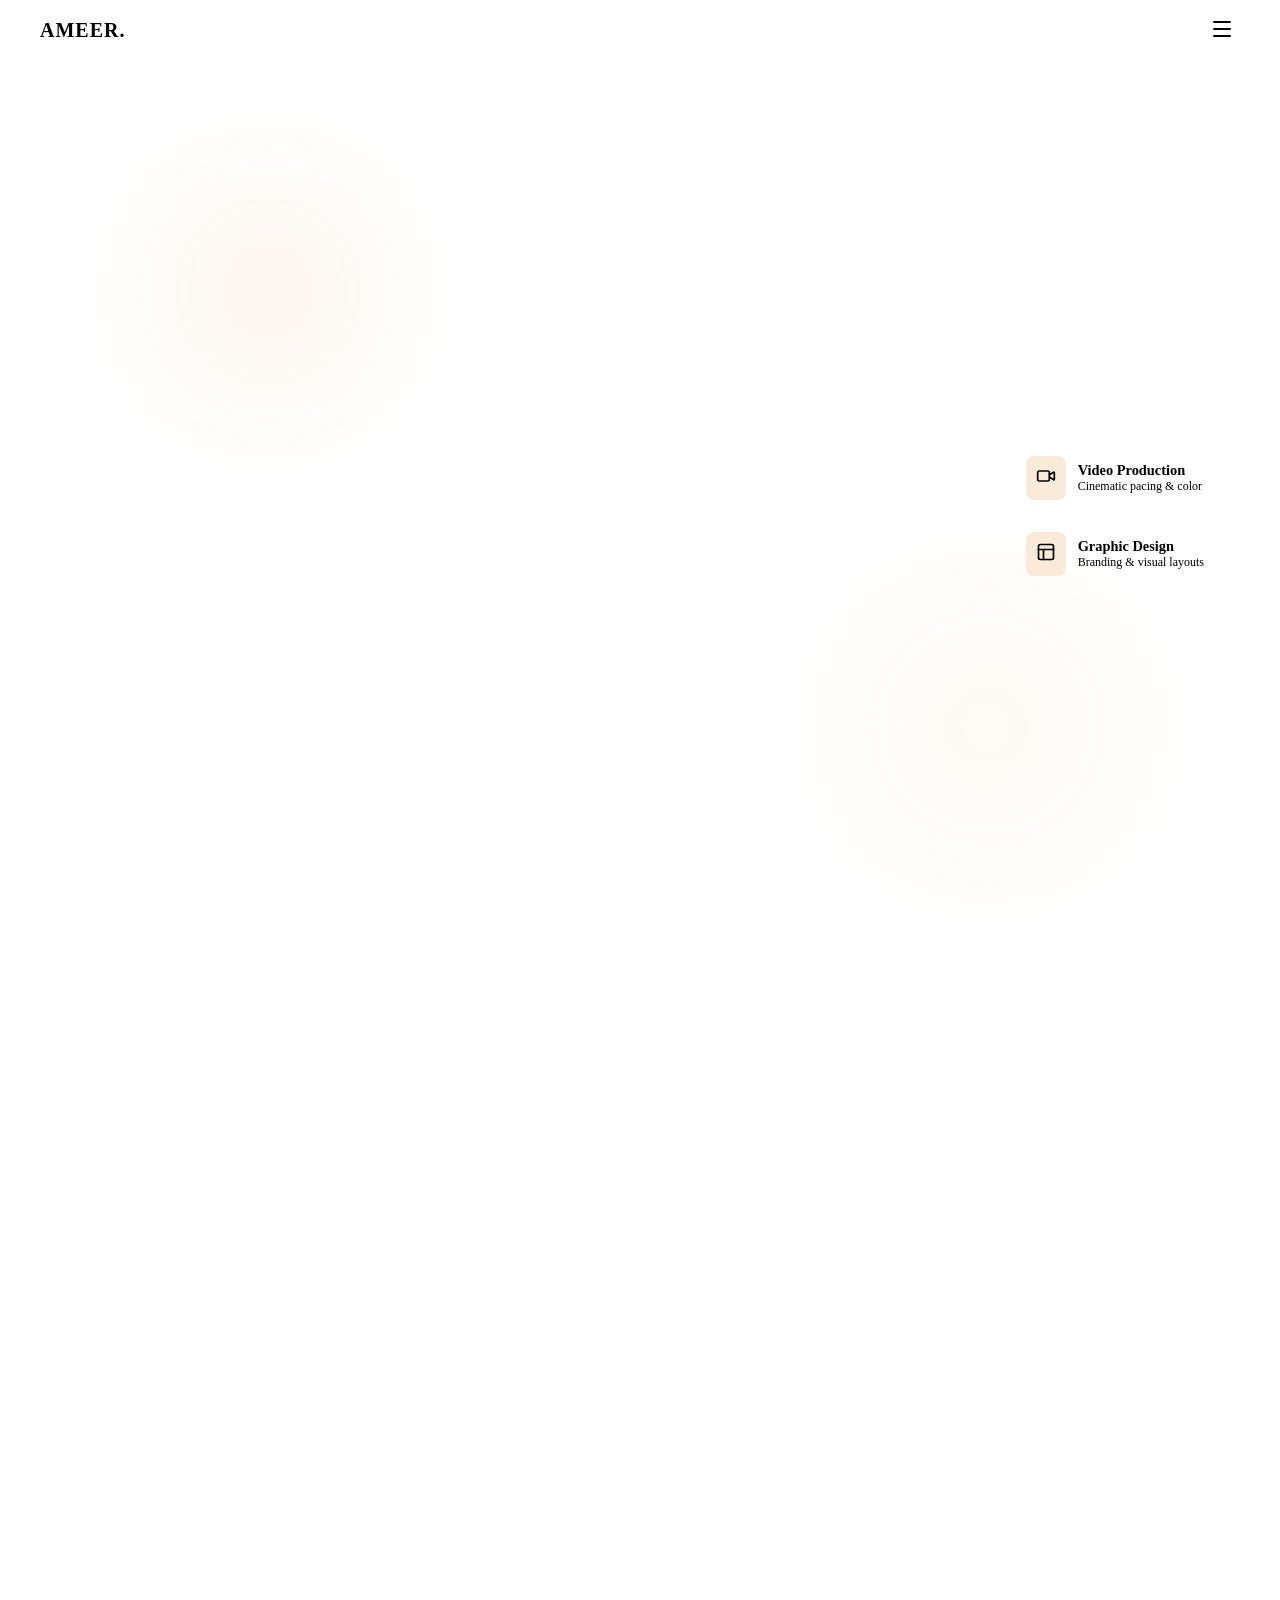
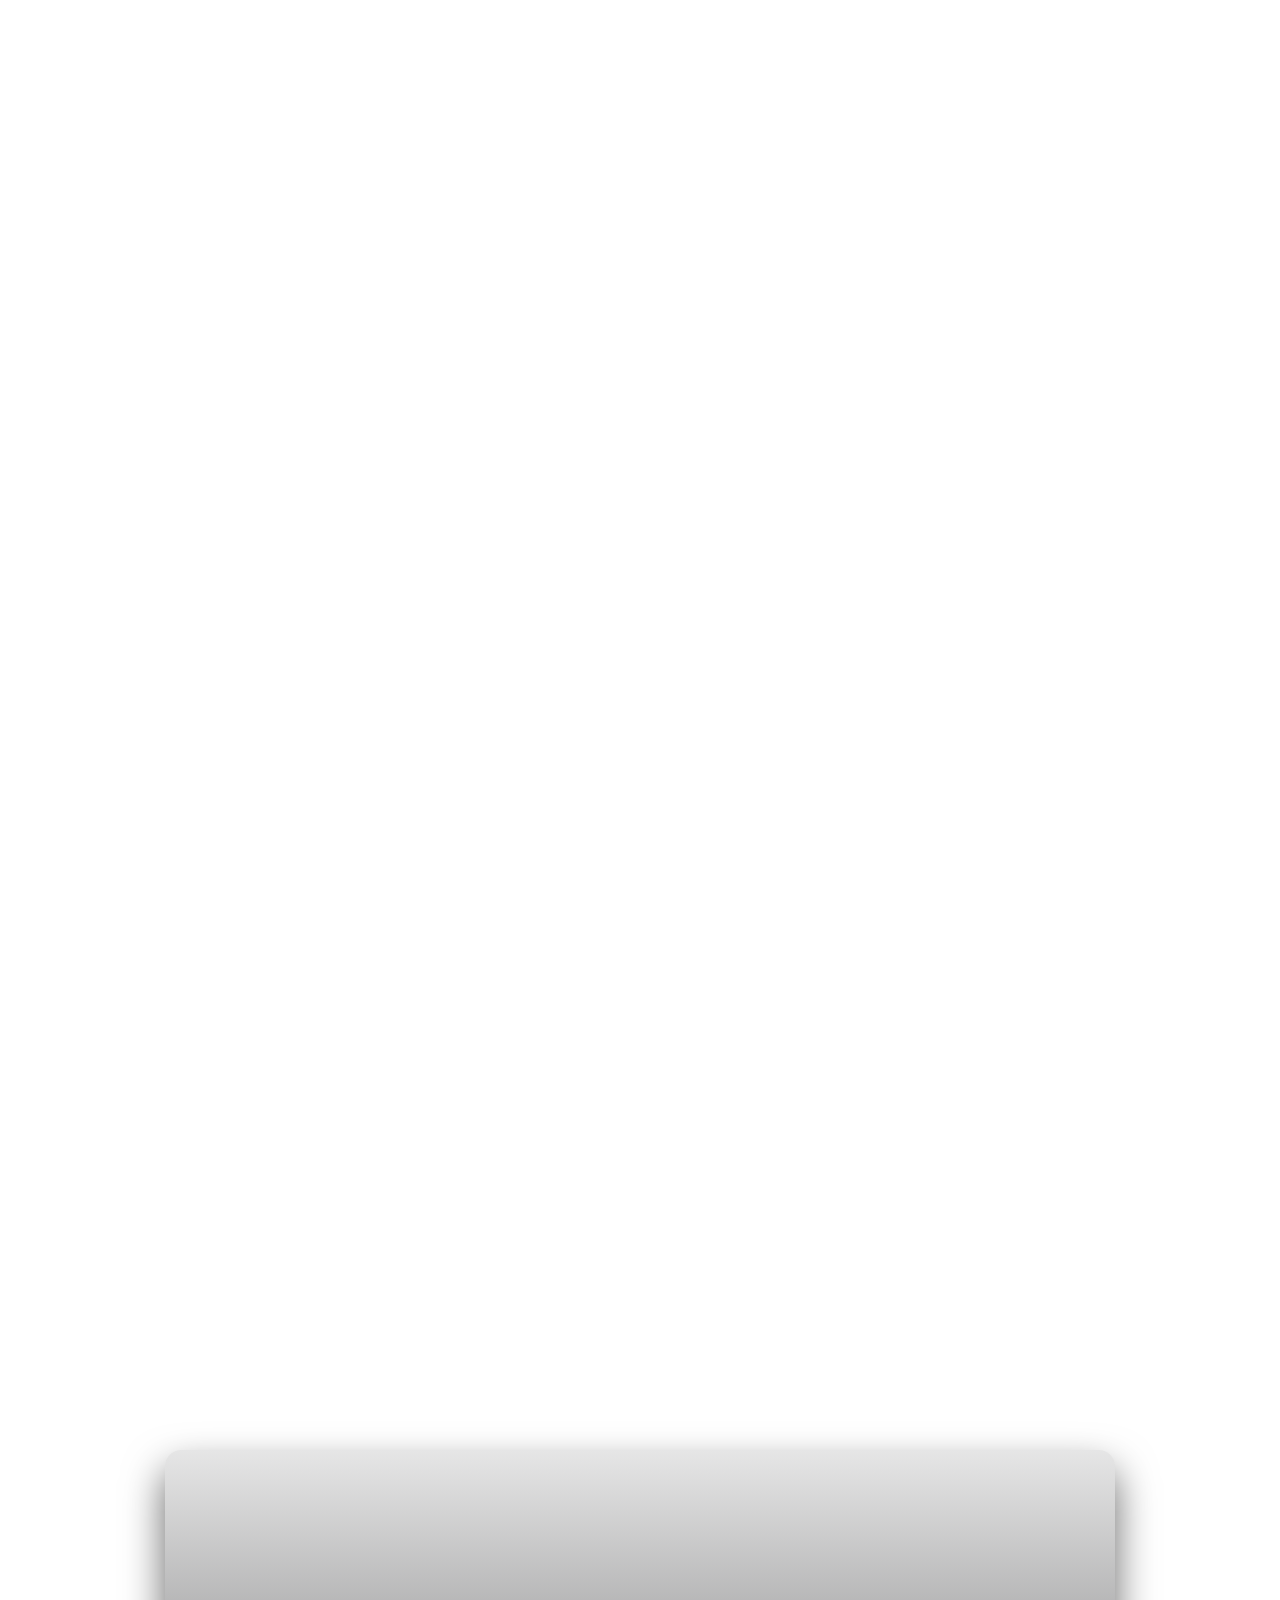
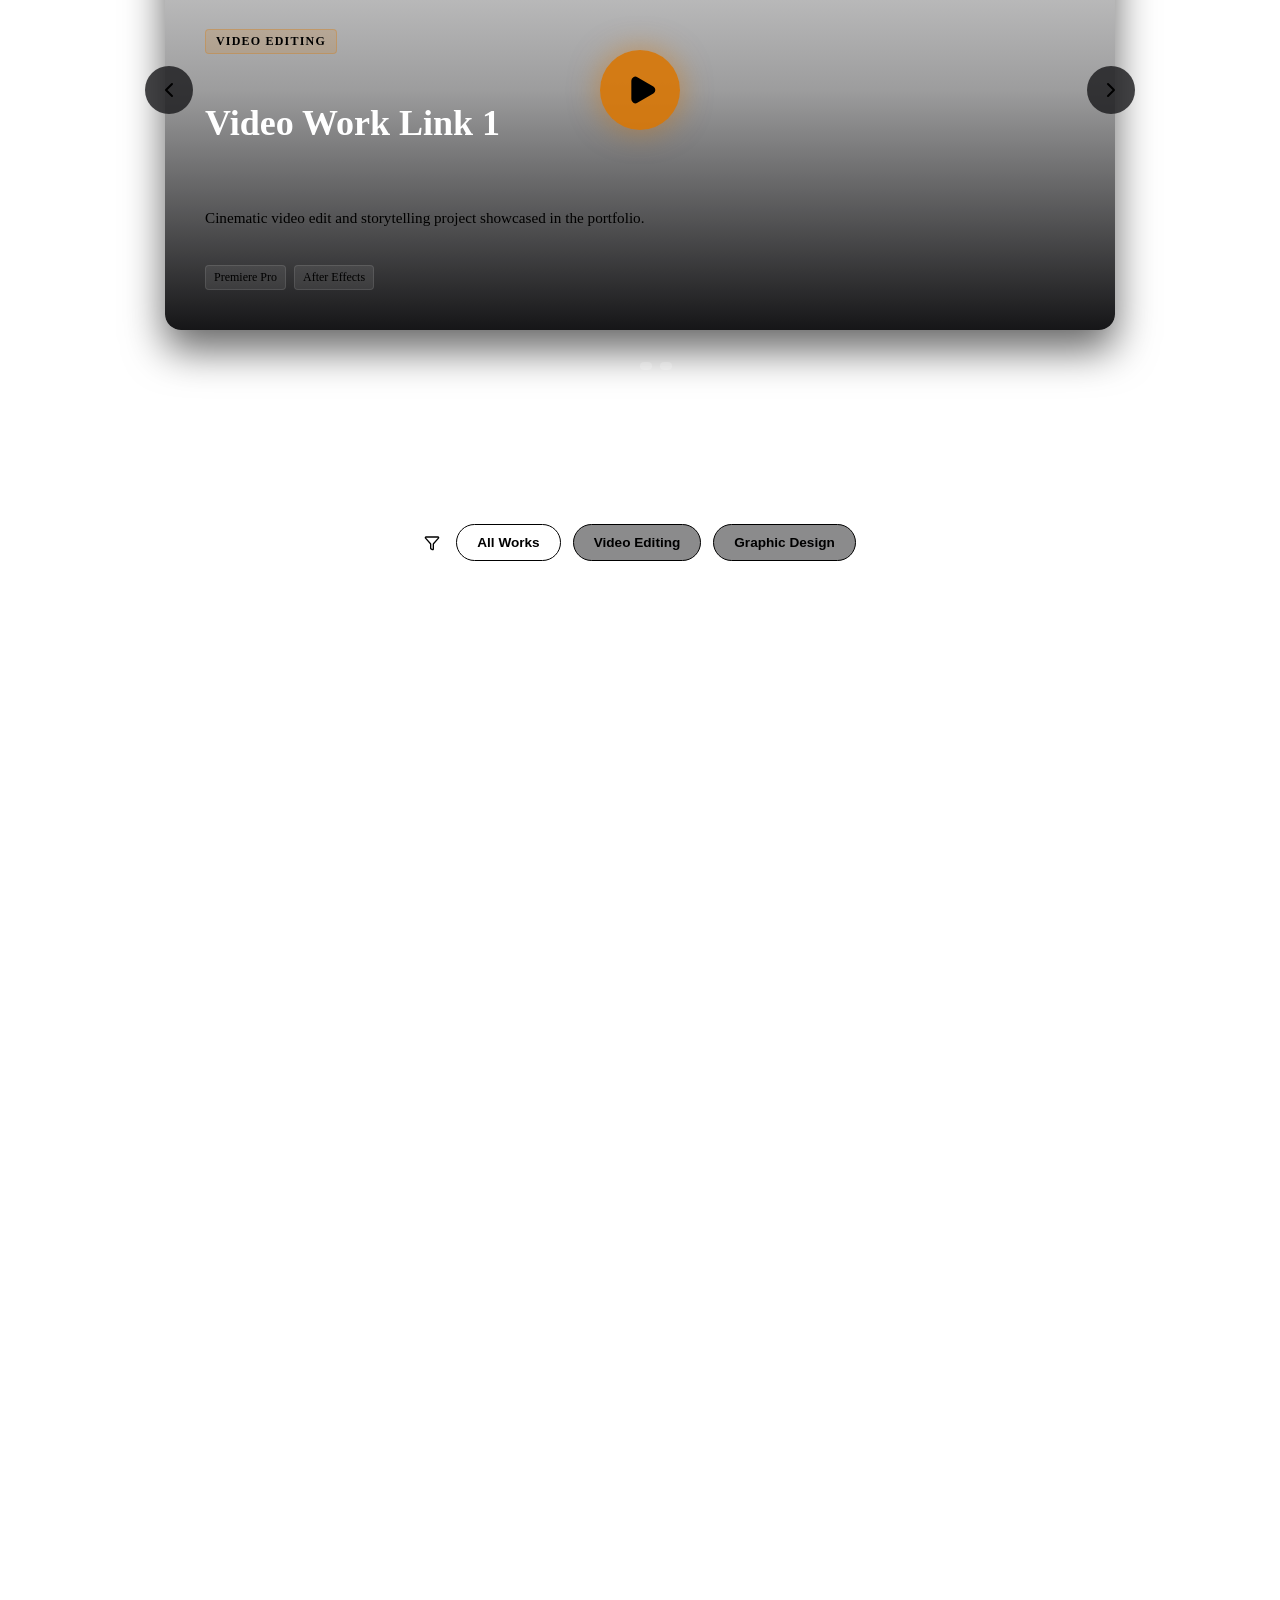
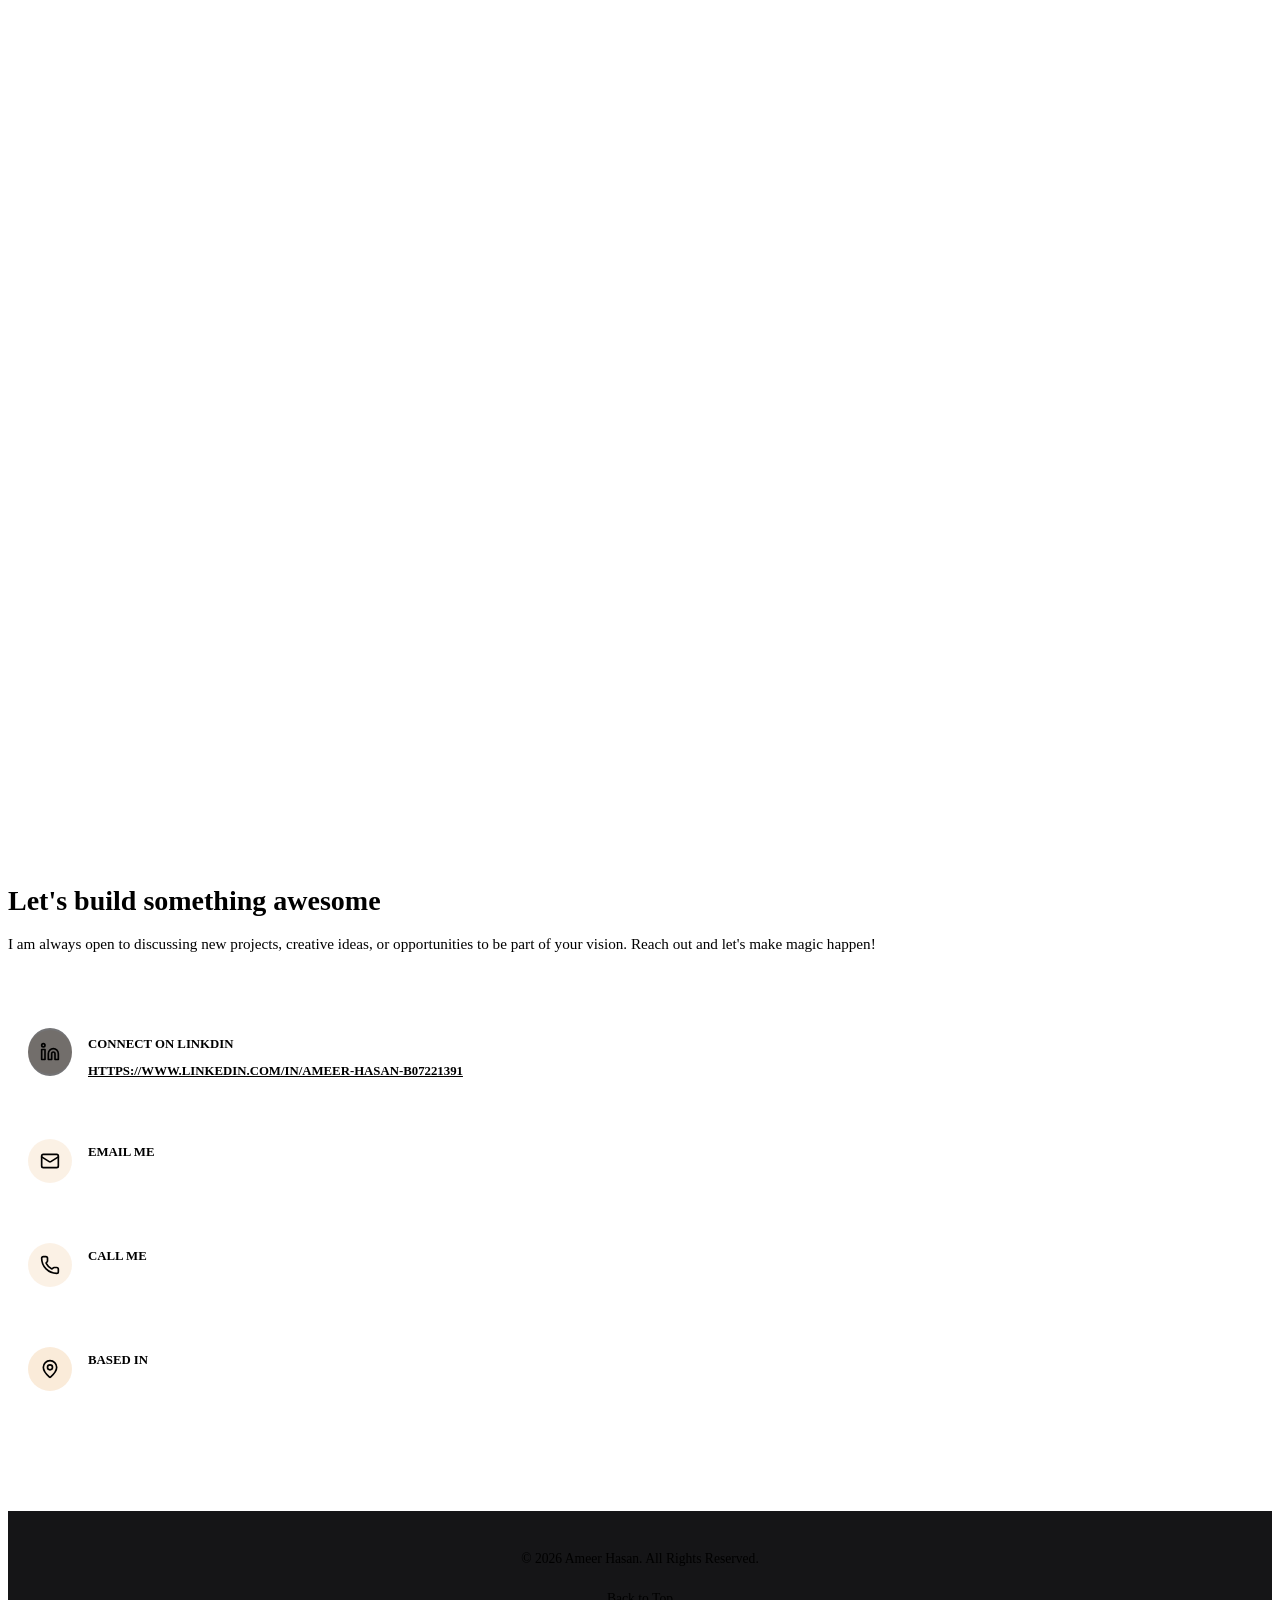
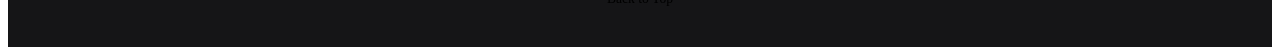
==== commit 7c6435bf: "Updates" ====
--- a/index.html
+++ b/index.html
@@ -1 +1 @@
-<!DOCTYPE html><html lang="en" class="geist_a71539c9-module__T19VSG__variable geist_mono_8d43a2aa-module__8Li5zG__variable h-full antialiased" style="scroll-behavior:smooth"><head><meta charSet="utf-8"/><meta name="viewport" content="width=device-width, initial-scale=1"/><link rel="preload" href="/Graphic-designer-portfolio/_next/static/media/797e433ab948586e-s.p.0r6juujl39pe6.woff2" as="font" crossorigin="" type="font/woff2"/><link rel="preload" href="/Graphic-designer-portfolio/_next/static/media/caa3a2e1cccd8315-s.p.0wgildi0cnwt9.woff2" as="font" crossorigin="" type="font/woff2"/><link rel="preload" as="image" href="https://images.unsplash.com/photo-1534528741775-53994a69daeb?auto=format&amp;fit=crop&amp;q=80&amp;w=300&amp;h=300"/><link rel="preload" as="image" href="https://images.unsplash.com/photo-1507003211169-0a1dd7228f2d?auto=format&amp;fit=crop&amp;q=80&amp;w=100&amp;h=100"/><link rel="preload" as="image" href="https://images.unsplash.com/photo-1494790108377-be9c29b29330?auto=format&amp;fit=crop&amp;q=80&amp;w=100&amp;h=100"/><link rel="stylesheet" href="/Graphic-designer-portfolio/_next/static/chunks/21ibzm7944m1x.css" data-precedence="next"/><link rel="preload" as="script" fetchPriority="low" href="/Graphic-designer-portfolio/_next/static/chunks/1jq4o6yq14o4c.js"/><script src="/Graphic-designer-portfolio/_next/static/chunks/1pwz3935zhpcx.js" async=""></script><script src="/Graphic-designer-portfolio/_next/static/chunks/3rxl-jt3pdxgx.js" async=""></script><script src="/Graphic-designer-portfolio/_next/static/chunks/turbopack-29dtrqvh2wcer.js" async=""></script><script src="/Graphic-designer-portfolio/_next/static/chunks/158myu8e_yme3.js" async=""></script><script src="/Graphic-designer-portfolio/_next/static/chunks/31ywrc7e3evel.js" async=""></script><meta name="next-size-adjust" content=""/><title>Ameer Hasan | Video Editor &amp; Graphic Designer Portfolio</title><meta name="description" content="Explore the professional Graphic Designer &amp; Video Editor portfolio of Ameer Hasan. Specialized in cinematic editing, motion graphics, social media campaigns, and brand identity design. Based in Jaipur, Rajasthan, India."/><meta name="author" content="Ameer Hasan"/><meta name="keywords" content="Ameer Hasan,Video Editor,Graphic Designer,Portfolio,Motion Graphics,Jaipur,Softhunters,Cinematic Video Editing,Branding Identity"/><link rel="icon" href="/Graphic-designer-portfolio/favicon.ico?favicon.2vob68tjqpejf.ico" sizes="256x256" type="image/x-icon"/><script src="/Graphic-designer-portfolio/_next/static/chunks/0cz1d0mv5g_q7.js" noModule=""></script></head><body class="min-h-full flex flex-col"><div hidden=""><!--$--><!--/$--></div><div style="background-color:var(--bg-primary);min-height:100vh"><nav style="position:fixed;top:0;left:0;right:0;z-index:50;transition:var(--transition-smooth);background-color:transparent;backdrop-filter:none;border-bottom:1px solid transparent;padding:16px 24px"><div style="max-width:1200px;margin:0 auto;display:flex;align-items:center;justify-content:space-between"><a href="#home" class="title-font" style="font-size:1.25rem;font-weight:800;color:var(--text-primary);text-decoration:none;letter-spacing:0.05em;display:flex;align-items:center">AMEER<span style="color:var(--accent)">.</span></a><div style="display:none" class="md:flex items-center gap-8"><ul style="display:flex;list-style:none;gap:2rem"><li><a href="#home" style="color:var(--accent);text-decoration:none;font-weight:500;font-size:0.9rem;transition:var(--transition-smooth)" class="hover:text-[var(--accent)]">Home</a></li><li><a href="#about" style="color:var(--text-secondary);text-decoration:none;font-weight:500;font-size:0.9rem;transition:var(--transition-smooth)" class="hover:text-[var(--accent)]">About</a></li><li><a href="#skills" style="color:var(--text-secondary);text-decoration:none;font-weight:500;font-size:0.9rem;transition:var(--transition-smooth)" class="hover:text-[var(--accent)]">Skills</a></li><li><a href="#works" style="color:var(--text-secondary);text-decoration:none;font-weight:500;font-size:0.9rem;transition:var(--transition-smooth)" class="hover:text-[var(--accent)]">Portfolio</a></li><li><a href="#experience" style="color:var(--text-secondary);text-decoration:none;font-weight:500;font-size:0.9rem;transition:var(--transition-smooth)" class="hover:text-[var(--accent)]">Experience</a></li><li><a href="#contact" style="color:var(--text-secondary);text-decoration:none;font-weight:500;font-size:0.9rem;transition:var(--transition-smooth)" class="hover:text-[var(--accent)]">Contact</a></li></ul><a href="#contact" class="glow-border" style="display:inline-flex;align-items:center;gap:6px;background-color:transparent;color:var(--text-primary);padding:8px 16px;border-radius:20px;text-decoration:none;font-weight:600;font-size:0.85rem">Let&#x27;s Talk<svg xmlns="http://www.w3.org/2000/svg" width="14" height="14" viewBox="0 0 24 24" fill="none" stroke="currentColor" stroke-width="2" stroke-linecap="round" stroke-linejoin="round" class="lucide lucide-arrow-up-right" aria-hidden="true" style="color:var(--accent)"><path d="M7 7h10v10"></path><path d="M7 17 17 7"></path></svg></a></div><button style="display:block;background:none;border:none;color:var(--text-primary);cursor:pointer" class="md:hidden"><svg xmlns="http://www.w3.org/2000/svg" width="24" height="24" viewBox="0 0 24 24" fill="none" stroke="currentColor" stroke-width="2" stroke-linecap="round" stroke-linejoin="round" class="lucide lucide-menu" aria-hidden="true"><path d="M4 5h16"></path><path d="M4 12h16"></path><path d="M4 19h16"></path></svg></button></div></nav><div style="padding:0 24px"><section id="home" style="min-height:100vh;display:flex;flex-direction:column;justify-content:center;padding-top:120px;padding-bottom:60px;position:relative"><div style="position:absolute;top:10%;left:5%;width:350px;height:350px;border-radius:50%;background:radial-gradient(circle, rgba(217, 119, 6, 0.08) 0%, transparent 70%);filter:blur(40px);z-index:-1;pointer-events:none"></div><div style="position:absolute;bottom:15%;right:5%;width:400px;height:400px;border-radius:50%;background:radial-gradient(circle, rgba(217, 119, 6, 0.05) 0%, transparent 70%);filter:blur(50px);z-index:-1;pointer-events:none"></div><div style="display:flex;flex-direction:column;gap:24px;z-index:10;opacity:0"><div style="align-self:flex-start;display:inline-flex;align-items:center;gap:8px;background:rgba(217, 119, 6, 0.1);border:1px solid rgba(217, 119, 6, 0.2);border-radius:30px;padding:6px 16px;font-size:0.85rem;font-weight:600;color:var(--accent);letter-spacing:0.05em;opacity:0;transform:translateY(30px)"><span style="display:inline-block;width:6px;height:6px;border-radius:50%;background-color:var(--accent);animation:pulse 2s infinite"></span>PORTFOLIO &amp; CREATIVE WORKS</div><h1 class="title-font" style="font-size:clamp(2.5rem, 8vw, 5rem);font-weight:900;line-height:1.1;color:var(--text-primary);opacity:0;transform:translateY(30px)">I&#x27;m <span class="text-gradient-gold">Ameer Hasan</span><br/><span style="font-size:clamp(1.5rem, 5vw, 3rem);font-weight:700;color:var(--text-secondary)">Video Editor &amp; Graphic Designer</span></h1><p style="font-size:clamp(1.1rem, 2vw, 1.25rem);color:var(--text-secondary);max-width:680px;line-height:1.6;opacity:0;transform:translateY(30px)">Elevating content to a professional level through cinematic storytelling &amp; dynamic graphic designs.</p><div style="display:flex;flex-wrap:wrap;gap:16px;margin-top:12px;opacity:0;transform:translateY(30px)"><a href="#works" class="glow-border" style="display:inline-flex;align-items:center;gap:10px;background-color:var(--accent);color:#000000;font-weight:700;padding:14px 28px;border-radius:8px;text-decoration:none;transition:var(--transition-smooth)">View My Works<svg xmlns="http://www.w3.org/2000/svg" width="18" height="18" viewBox="0 0 24 24" fill="none" stroke="currentColor" stroke-width="2" stroke-linecap="round" stroke-linejoin="round" class="lucide lucide-arrow-right" aria-hidden="true"><path d="M5 12h14"></path><path d="m12 5 7 7-7 7"></path></svg></a><a href="#contact" class="glow-border" style="display:inline-flex;align-items:center;gap:10px;background-color:transparent;color:var(--text-primary);font-weight:600;padding:14px 28px;border-radius:8px;text-decoration:none;transition:var(--transition-smooth)">Get In Touch<svg xmlns="http://www.w3.org/2000/svg" width="18" height="18" viewBox="0 0 24 24" fill="none" stroke="currentColor" stroke-width="2" stroke-linecap="round" stroke-linejoin="round" class="lucide lucide-mail" aria-hidden="true" style="color:var(--accent)"><path d="m22 7-8.991 5.727a2 2 0 0 1-2.009 0L2 7"></path><rect x="2" y="4" width="20" height="16" rx="2"></rect></svg></a></div><div style="margin-top:60px;padding-top:40px;border-top:1px solid var(--border-color);display:grid;grid-template-columns:repeat(auto-fit, minmax(140px, 1fr));gap:32px;max-width:700px;opacity:0;transform:translateY(30px)"><div style="display:flex;flex-direction:column;gap:8px"><div class="title-font text-glow" style="font-size:2.5rem;font-weight:800;color:var(--text-primary);display:flex;align-items:baseline">2<span style="color:var(--accent);font-size:2rem">+</span></div><div style="font-size:0.85rem;color:var(--text-secondary);text-transform:uppercase;letter-spacing:0.1em;font-weight:600">Years Experience</div></div><div style="display:flex;flex-direction:column;gap:8px"><div class="title-font text-glow" style="font-size:2.5rem;font-weight:800;color:var(--text-primary);display:flex;align-items:baseline">15<span style="color:var(--accent);font-size:2rem">+</span></div><div style="font-size:0.85rem;color:var(--text-secondary);text-transform:uppercase;letter-spacing:0.1em;font-weight:600">Clients Handled</div></div><div style="display:flex;flex-direction:column;gap:8px"><div class="title-font text-glow" style="font-size:2.5rem;font-weight:800;color:var(--text-primary);display:flex;align-items:baseline">40<span style="color:var(--accent);font-size:2rem">+</span></div><div style="font-size:0.85rem;color:var(--text-secondary);text-transform:uppercase;letter-spacing:0.1em;font-weight:600">Projects Completed</div></div></div></div><div class="hidden lg:flex" style="position:absolute;right:24px;top:40%;flex-direction:column;gap:24px;z-index:20"><div class="glass-card" style="display:flex;align-items:center;gap:12px;padding:16px 20px;max-width:240px"><div style="padding:10px;border-radius:8px;background:rgba(217, 119, 6, 0.15);color:var(--accent)"><svg xmlns="http://www.w3.org/2000/svg" width="20" height="20" viewBox="0 0 24 24" fill="none" stroke="currentColor" stroke-width="2" stroke-linecap="round" stroke-linejoin="round" class="lucide lucide-video" aria-hidden="true"><path d="m16 13 5.223 3.482a.5.5 0 0 0 .777-.416V7.87a.5.5 0 0 0-.752-.432L16 10.5"></path><rect x="2" y="6" width="14" height="12" rx="2"></rect></svg></div><div><div style="font-weight:700;font-size:0.9rem">Video Production</div><div style="font-size:0.75rem;color:var(--text-secondary)">Cinematic pacing &amp; color</div></div></div><div class="glass-card" style="display:flex;align-items:center;gap:12px;padding:16px 20px;max-width:240px"><div style="padding:10px;border-radius:8px;background:rgba(217, 119, 6, 0.15);color:var(--accent)"><svg xmlns="http://www.w3.org/2000/svg" width="20" height="20" viewBox="0 0 24 24" fill="none" stroke="currentColor" stroke-width="2" stroke-linecap="round" stroke-linejoin="round" class="lucide lucide-panels-top-left" aria-hidden="true"><rect width="18" height="18" x="3" y="3" rx="2"></rect><path d="M3 9h18"></path><path d="M9 21V9"></path></svg></div><div><div style="font-weight:700;font-size:0.9rem">Graphic Design</div><div style="font-size:0.75rem;color:var(--text-secondary)">Branding &amp; visual layouts</div></div></div></div></section></div><section id="about"><div style="display:flex;flex-direction:column;gap:16px;margin-bottom:40px"><h2 class="title-font" style="font-size:clamp(2rem, 5vw, 3rem);font-weight:800;color:#ffffff;text-align:center">About <span style="color:var(--accent)">Me</span></h2><div style="width:60px;height:4px;background-color:var(--accent);margin:0 auto;border-radius:2px"></div></div><div style="display:grid;grid-template-columns:repeat(auto-fit, minmax(300px, 1fr));gap:48px;align-items:center"><div class="glass-card" style="padding:36px;border-radius:16px;display:flex;flex-direction:column;align-items:center;gap:24px;border:1px solid var(--border-color);opacity:0;transform:translateX(-30px)"><div class="glow-border" style="width:160px;height:160px;border-radius:50%;overflow:hidden;border:3px solid var(--accent);box-shadow:0 0 25px rgba(217, 119, 6, 0.25)"><img src="https://images.unsplash.com/photo-1534528741775-53994a69daeb?auto=format&amp;fit=crop&amp;q=80&amp;w=300&amp;h=300" alt="Ameer Hasan" style="width:100%;height:100%;object-fit:cover"/></div><div style="text-align:center"><h3 class="title-font" style="font-size:1.5rem;font-weight:800;color:#ffffff">Ameer Hasan</h3><p style="color:var(--accent);font-size:0.9rem;font-weight:600;margin-top:4px">Video Editor &amp; Graphic Designer</p></div><div style="width:100%;display:flex;flex-direction:column;gap:12px;font-size:0.9rem;color:var(--text-secondary);padding:16px 0;border-top:1px solid var(--border-color);border-bottom:1px solid var(--border-color)"><div style="display:flex;align-items:center;gap:10px"><svg xmlns="http://www.w3.org/2000/svg" width="16" height="16" viewBox="0 0 24 24" fill="none" stroke="currentColor" stroke-width="2" stroke-linecap="round" stroke-linejoin="round" class="lucide lucide-mail" aria-hidden="true" style="color:var(--accent)"><path d="m22 7-8.991 5.727a2 2 0 0 1-2.009 0L2 7"></path><rect x="2" y="4" width="20" height="16" rx="2"></rect></svg><span>hasanameer0012@gmail.com</span></div><div style="display:flex;align-items:center;gap:10px"><svg xmlns="http://www.w3.org/2000/svg" width="16" height="16" viewBox="0 0 24 24" fill="none" stroke="currentColor" stroke-width="2" stroke-linecap="round" stroke-linejoin="round" class="lucide lucide-phone" aria-hidden="true" style="color:var(--accent)"><path d="M13.832 16.568a1 1 0 0 0 1.213-.303l.355-.465A2 2 0 0 1 17 15h3a2 2 0 0 1 2 2v3a2 2 0 0 1-2 2A18 18 0 0 1 2 4a2 2 0 0 1 2-2h3a2 2 0 0 1 2 2v3a2 2 0 0 1-.8 1.6l-.468.351a1 1 0 0 0-.292 1.233 14 14 0 0 0 6.392 6.384"></path></svg><span>+91 9887145643</span></div><div style="display:flex;align-items:center;gap:10px"><svg xmlns="http://www.w3.org/2000/svg" width="16" height="16" viewBox="0 0 24 24" fill="none" stroke="currentColor" stroke-width="2" stroke-linecap="round" stroke-linejoin="round" class="lucide lucide-map-pin" aria-hidden="true" style="color:var(--accent)"><path d="M20 10c0 4.993-5.539 10.193-7.399 11.799a1 1 0 0 1-1.202 0C9.539 20.193 4 14.993 4 10a8 8 0 0 1 16 0"></path><circle cx="12" cy="10" r="3"></circle></svg><span>Jaipur, Rajasthan, India</span></div></div><a href="#" class="glow-border" style="display:inline-flex;align-items:center;gap:8px;background:transparent;color:#ffffff;padding:12px 24px;border-radius:8px;font-size:0.9rem;font-weight:600;text-decoration:none;width:100%;justify-content:center;transition:var(--transition-smooth)"><svg xmlns="http://www.w3.org/2000/svg" width="16" height="16" viewBox="0 0 24 24" fill="none" stroke="currentColor" stroke-width="2" stroke-linecap="round" stroke-linejoin="round" class="lucide lucide-download" aria-hidden="true" style="color:var(--accent)"><path d="M12 15V3"></path><path d="M21 15v4a2 2 0 0 1-2 2H5a2 2 0 0 1-2-2v-4"></path><path d="m7 10 5 5 5-5"></path></svg>Download Resume</a></div><div style="display:flex;flex-direction:column;gap:24px;opacity:0;transform:translateX(30px)"><h3 class="title-font" style="font-size:1.75rem;font-weight:800;color:#ffffff">Visual Storyteller &amp; Creative Designer</h3><p style="color:var(--text-secondary);font-size:1.05rem;line-height:1.7">Creative and detail-oriented Graphic Designer and Video Editor with experience in graphic design, motion graphics, video editing, and visual storytelling. Skilled in creating engaging digital content, social media creatives, branding materials, promotional videos, and marketing campaigns. Proficient in Adobe Creative Suite with strong creative thinking, time management, and multitasking abilities.</p><div style="display:flex;flex-direction:column;gap:16px;margin-top:8px"><h4 style="font-weight:700;font-size:1.1rem">My Creative Core:</h4><div style="display:grid;grid-template-columns:1fr 1fr;gap:16px"><div style="display:flex;align-items:flex-start;gap:8px"><svg xmlns="http://www.w3.org/2000/svg" width="18" height="18" viewBox="0 0 24 24" fill="none" stroke="currentColor" stroke-width="2" stroke-linecap="round" stroke-linejoin="round" class="lucide lucide-circle-check-big" aria-hidden="true" style="color:var(--accent);flex-shrink:0;margin-top:2px"><path d="M21.801 10A10 10 0 1 1 17 3.335"></path><path d="m9 11 3 3L22 4"></path></svg><div><strong style="display:block;font-size:0.9rem">Cinematic Quality</strong><span style="font-size:0.8rem;color:var(--text-secondary)">Paced storytelling and color-grades.</span></div></div><div style="display:flex;align-items:flex-start;gap:8px"><svg xmlns="http://www.w3.org/2000/svg" width="18" height="18" viewBox="0 0 24 24" fill="none" stroke="currentColor" stroke-width="2" stroke-linecap="round" stroke-linejoin="round" class="lucide lucide-circle-check-big" aria-hidden="true" style="color:var(--accent);flex-shrink:0;margin-top:2px"><path d="M21.801 10A10 10 0 1 1 17 3.335"></path><path d="m9 11 3 3L22 4"></path></svg><div><strong style="display:block;font-size:0.9rem">Modern Layouts</strong><span style="font-size:0.8rem;color:var(--text-secondary)">Clean templates, typography, and grids.</span></div></div><div style="display:flex;align-items:flex-start;gap:8px"><svg xmlns="http://www.w3.org/2000/svg" width="18" height="18" viewBox="0 0 24 24" fill="none" stroke="currentColor" stroke-width="2" stroke-linecap="round" stroke-linejoin="round" class="lucide lucide-circle-check-big" aria-hidden="true" style="color:var(--accent);flex-shrink:0;margin-top:2px"><path d="M21.801 10A10 10 0 1 1 17 3.335"></path><path d="m9 11 3 3L22 4"></path></svg><div><strong style="display:block;font-size:0.9rem">Motion Integration</strong><span style="font-size:0.8rem;color:var(--text-secondary)">Dynamic transitions &amp; graphics.</span></div></div><div style="display:flex;align-items:flex-start;gap:8px"><svg xmlns="http://www.w3.org/2000/svg" width="18" height="18" viewBox="0 0 24 24" fill="none" stroke="currentColor" stroke-width="2" stroke-linecap="round" stroke-linejoin="round" class="lucide lucide-circle-check-big" aria-hidden="true" style="color:var(--accent);flex-shrink:0;margin-top:2px"><path d="M21.801 10A10 10 0 1 1 17 3.335"></path><path d="m9 11 3 3L22 4"></path></svg><div><strong style="display:block;font-size:0.9rem">Fast Turnaround</strong><span style="font-size:0.8rem;color:var(--text-secondary)">Structured workflow &amp; communication.</span></div></div></div></div></div></div></section><section id="services" style="border-top:1px solid var(--border-color);border-bottom:1px solid var(--border-color)"><div style="display:flex;flex-direction:column;gap:16px;margin-bottom:40px"><h2 class="title-font" style="font-size:clamp(2rem, 5vw, 3rem);font-weight:800;color:#ffffff;text-align:center">My <span style="color:var(--accent)">Services</span></h2><div style="width:60px;height:4px;background-color:var(--accent);margin:0 auto;border-radius:2px"></div></div><div style="display:grid;grid-template-columns:repeat(auto-fit, minmax(250px, 1fr));gap:24px;width:100%"><div class="glass-card" style="padding:32px;border-radius:12px;display:flex;flex-direction:column;gap:16px;opacity:0;transform:translateY(20px)"><div style="width:48px;height:48px;border-radius:8px;background:rgba(217, 119, 6, 0.15);color:var(--accent);display:flex;align-items:center;justify-content:center"><svg xmlns="http://www.w3.org/2000/svg" width="24" height="24" viewBox="0 0 24 24" fill="none" stroke="currentColor" stroke-width="2" stroke-linecap="round" stroke-linejoin="round" class="lucide lucide-flame" aria-hidden="true"><path d="M12 3q1 4 4 6.5t3 5.5a1 1 0 0 1-14 0 5 5 0 0 1 1-3 1 1 0 0 0 5 0c0-2-1.5-3-1.5-5q0-2 2.5-4"></path></svg></div><h3 class="title-font" style="font-size:1.25rem;font-weight:700;color:#ffffff">Cinematic Video Editing</h3><p style="color:var(--text-secondary);font-size:0.85rem;line-height:1.6">High-end commercial, corporate, and travel video editing with focused pacing, color grading, and crisp sound design.</p></div><div class="glass-card" style="padding:32px;border-radius:12px;display:flex;flex-direction:column;gap:16px;opacity:0;transform:translateY(20px)"><div style="width:48px;height:48px;border-radius:8px;background:rgba(217, 119, 6, 0.15);color:var(--accent);display:flex;align-items:center;justify-content:center"><svg xmlns="http://www.w3.org/2000/svg" width="24" height="24" viewBox="0 0 24 24" fill="none" stroke="currentColor" stroke-width="2" stroke-linecap="round" stroke-linejoin="round" class="lucide lucide-star" aria-hidden="true"><path d="M11.525 2.295a.53.53 0 0 1 .95 0l2.31 4.679a2.123 2.123 0 0 0 1.595 1.16l5.166.756a.53.53 0 0 1 .294.904l-3.736 3.638a2.123 2.123 0 0 0-.611 1.878l.882 5.14a.53.53 0 0 1-.771.56l-4.618-2.428a2.122 2.122 0 0 0-1.973 0L6.396 21.01a.53.53 0 0 1-.77-.56l.881-5.139a2.122 2.122 0 0 0-.611-1.879L2.16 9.795a.53.53 0 0 1 .294-.906l5.165-.755a2.122 2.122 0 0 0 1.597-1.16z"></path></svg></div><h3 class="title-font" style="font-size:1.25rem;font-weight:700;color:#ffffff">Motion Graphics &amp; VFX</h3><p style="color:var(--text-secondary);font-size:0.85rem;line-height:1.6">Engaging dynamic titles, lower-thirds, custom transitions, and explanation animations that make content stand out.</p></div><div class="glass-card" style="padding:32px;border-radius:12px;display:flex;flex-direction:column;gap:16px;opacity:0;transform:translateY(20px)"><div style="width:48px;height:48px;border-radius:8px;background:rgba(217, 119, 6, 0.15);color:var(--accent);display:flex;align-items:center;justify-content:center"><svg xmlns="http://www.w3.org/2000/svg" width="24" height="24" viewBox="0 0 24 24" fill="none" stroke="currentColor" stroke-width="2" stroke-linecap="round" stroke-linejoin="round" class="lucide lucide-layers" aria-hidden="true"><path d="M12.83 2.18a2 2 0 0 0-1.66 0L2.6 6.08a1 1 0 0 0 0 1.83l8.58 3.91a2 2 0 0 0 1.66 0l8.58-3.9a1 1 0 0 0 0-1.83z"></path><path d="M2 12a1 1 0 0 0 .58.91l8.6 3.91a2 2 0 0 0 1.65 0l8.58-3.9A1 1 0 0 0 22 12"></path><path d="M2 17a1 1 0 0 0 .58.91l8.6 3.91a2 2 0 0 0 1.65 0l8.58-3.9A1 1 0 0 0 22 17"></path></svg></div><h3 class="title-font" style="font-size:1.25rem;font-weight:700;color:#ffffff">Graphic Design &amp; Branding</h3><p style="color:var(--text-secondary);font-size:0.85rem;line-height:1.6">Creative visual assets, modern branding, logos, social media grids, and marketing banners optimized for conversion.</p></div><div class="glass-card" style="padding:32px;border-radius:12px;display:flex;flex-direction:column;gap:16px;opacity:0;transform:translateY(20px)"><div style="width:48px;height:48px;border-radius:8px;background:rgba(217, 119, 6, 0.15);color:var(--accent);display:flex;align-items:center;justify-content:center"><svg xmlns="http://www.w3.org/2000/svg" width="24" height="24" viewBox="0 0 24 24" fill="none" stroke="currentColor" stroke-width="2" stroke-linecap="round" stroke-linejoin="round" class="lucide lucide-award" aria-hidden="true"><path d="m15.477 12.89 1.515 8.526a.5.5 0 0 1-.81.47l-3.58-2.687a1 1 0 0 0-1.197 0l-3.586 2.686a.5.5 0 0 1-.81-.469l1.514-8.526"></path><circle cx="12" cy="8" r="6"></circle></svg></div><h3 class="title-font" style="font-size:1.25rem;font-weight:700;color:#ffffff">Social Media Reels &amp; Shorts</h3><p style="color:var(--text-secondary);font-size:0.85rem;line-height:1.6">Fast-paced, hook-based short-form vertical videos designed to drive viral reach on Instagram, TikTok, and YouTube.</p></div></div></section><section id="skills"><div style="display:flex;flex-direction:column;gap:16px;margin-bottom:48px"><h2 class="title-font" style="font-size:clamp(2rem, 5vw, 3rem);font-weight:800;color:#ffffff;text-align:center">Technical <span style="color:var(--accent)">Skills</span></h2><div style="width:60px;height:4px;background-color:var(--accent);margin:0 auto;border-radius:2px"></div></div><div style="display:grid;grid-template-columns:repeat(auto-fit, minmax(280px, 1fr));gap:32px"><div class="glass-card" style="padding:32px;border-radius:16px;display:flex;flex-direction:column;gap:20px;opacity:0;transform:translateY(20px)"><h3 class="title-font" style="font-size:1.2rem;font-weight:800;color:#ffffff;border-bottom:1px solid var(--border-color);padding-bottom:12px">Software Proficiency</h3><div style="display:flex;flex-direction:column;gap:12px"><div style="display:flex;align-items:center;gap:10px"><div style="width:6px;height:6px;border-radius:50%;background-color:var(--accent)"></div><span style="font-size:0.95rem;color:var(--text-secondary);font-weight:500">Adobe Premiere Pro</span></div><div style="display:flex;align-items:center;gap:10px"><div style="width:6px;height:6px;border-radius:50%;background-color:var(--accent)"></div><span style="font-size:0.95rem;color:var(--text-secondary);font-weight:500">Adobe After Effects</span></div><div style="display:flex;align-items:center;gap:10px"><div style="width:6px;height:6px;border-radius:50%;background-color:var(--accent)"></div><span style="font-size:0.95rem;color:var(--text-secondary);font-weight:500">Adobe Photoshop</span></div><div style="display:flex;align-items:center;gap:10px"><div style="width:6px;height:6px;border-radius:50%;background-color:var(--accent)"></div><span style="font-size:0.95rem;color:var(--text-secondary);font-weight:500">Adobe Illustrator</span></div><div style="display:flex;align-items:center;gap:10px"><div style="width:6px;height:6px;border-radius:50%;background-color:var(--accent)"></div><span style="font-size:0.95rem;color:var(--text-secondary);font-weight:500">CapCut</span></div></div></div><div class="glass-card" style="padding:32px;border-radius:16px;display:flex;flex-direction:column;gap:20px;opacity:0;transform:translateY(20px)"><h3 class="title-font" style="font-size:1.2rem;font-weight:800;color:#ffffff;border-bottom:1px solid var(--border-color);padding-bottom:12px">Core Editing Skills</h3><div style="display:flex;flex-direction:column;gap:12px"><div style="display:flex;align-items:center;gap:10px"><div style="width:6px;height:6px;border-radius:50%;background-color:var(--accent)"></div><span style="font-size:0.95rem;color:var(--text-secondary);font-weight:500">Cinematic Video Editing</span></div><div style="display:flex;align-items:center;gap:10px"><div style="width:6px;height:6px;border-radius:50%;background-color:var(--accent)"></div><span style="font-size:0.95rem;color:var(--text-secondary);font-weight:500">Color Grading &amp; LUTs</span></div><div style="display:flex;align-items:center;gap:10px"><div style="width:6px;height:6px;border-radius:50%;background-color:var(--accent)"></div><span style="font-size:0.95rem;color:var(--text-secondary);font-weight:500">Sound Design &amp; Mixing</span></div><div style="display:flex;align-items:center;gap:10px"><div style="width:6px;height:6px;border-radius:50%;background-color:var(--accent)"></div><span style="font-size:0.95rem;color:var(--text-secondary);font-weight:500">Pacing &amp; Storytelling</span></div><div style="display:flex;align-items:center;gap:10px"><div style="width:6px;height:6px;border-radius:50%;background-color:var(--accent)"></div><span style="font-size:0.95rem;color:var(--text-secondary);font-weight:500">Reels &amp; Shorts Optimization</span></div></div></div><div class="glass-card" style="padding:32px;border-radius:16px;display:flex;flex-direction:column;gap:20px;opacity:0;transform:translateY(20px)"><h3 class="title-font" style="font-size:1.2rem;font-weight:800;color:#ffffff;border-bottom:1px solid var(--border-color);padding-bottom:12px">Creative &amp; Design Skills</h3><div style="display:flex;flex-direction:column;gap:12px"><div style="display:flex;align-items:center;gap:10px"><div style="width:6px;height:6px;border-radius:50%;background-color:var(--accent)"></div><span style="font-size:0.95rem;color:var(--text-secondary);font-weight:500">Social Media Creatives</span></div><div style="display:flex;align-items:center;gap:10px"><div style="width:6px;height:6px;border-radius:50%;background-color:var(--accent)"></div><span style="font-size:0.95rem;color:var(--text-secondary);font-weight:500">Branding &amp; Identity</span></div><div style="display:flex;align-items:center;gap:10px"><div style="width:6px;height:6px;border-radius:50%;background-color:var(--accent)"></div><span style="font-size:0.95rem;color:var(--text-secondary);font-weight:500">Motion Graphics &amp; VFX</span></div><div style="display:flex;align-items:center;gap:10px"><div style="width:6px;height:6px;border-radius:50%;background-color:var(--accent)"></div><span style="font-size:0.95rem;color:var(--text-secondary);font-weight:500">Layout &amp; Typography</span></div><div style="display:flex;align-items:center;gap:10px"><div style="width:6px;height:6px;border-radius:50%;background-color:var(--accent)"></div><span style="font-size:0.95rem;color:var(--text-secondary);font-weight:500">Thumbnail &amp; Banner Design</span></div></div></div></div></section><section id="featured-works" style="overflow:visible"><div style="display:flex;flex-direction:column;gap:16px;margin-bottom:40px"><h2 class="title-font" style="font-size:clamp(2rem, 5vw, 3rem);font-weight:800;color:#ffffff;text-align:center">Featured <span style="color:var(--accent)">Projects</span></h2><div style="width:60px;height:4px;background-color:var(--accent);margin:0 auto;border-radius:2px"></div></div><div style="position:relative;width:100%;max-width:950px;margin:0 auto;height:480px;display:flex;align-items:center;justify-content:center"><button class="glow-border" style="position:absolute;left:-20px;z-index:10;background:rgba(24, 24, 27, 0.8);border:1px solid var(--border-color);border-radius:50%;width:48px;height:48px;display:flex;align-items:center;justify-content:center;color:var(--text-primary);cursor:pointer;transition:var(--transition-smooth)"><svg xmlns="http://www.w3.org/2000/svg" width="24" height="24" viewBox="0 0 24 24" fill="none" stroke="currentColor" stroke-width="2" stroke-linecap="round" stroke-linejoin="round" class="lucide lucide-chevron-left" aria-hidden="true"><path d="m15 18-6-6 6-6"></path></svg></button><button class="glow-border" style="position:absolute;right:-20px;z-index:10;background:rgba(24, 24, 27, 0.8);border:1px solid var(--border-color);border-radius:50%;width:48px;height:48px;display:flex;align-items:center;justify-content:center;color:var(--text-primary);cursor:pointer;transition:var(--transition-smooth)"><svg xmlns="http://www.w3.org/2000/svg" width="24" height="24" viewBox="0 0 24 24" fill="none" stroke="currentColor" stroke-width="2" stroke-linecap="round" stroke-linejoin="round" class="lucide lucide-chevron-right" aria-hidden="true"><path d="m9 18 6-6-6-6"></path></svg></button><div style="width:100%;height:100%;overflow:hidden;border-radius:16px;position:relative;box-shadow:0 20px 40px rgba(0, 0, 0, 0.6)"><div style="position:absolute;width:100%;height:100%;cursor:pointer;opacity:1;transform:none"><div style="position:absolute;top:0;left:0;right:0;bottom:0;background-image:url(https://images.unsplash.com/photo-1507525428034-b723cf961d3e?auto=format&amp;fit=crop&amp;q=80&amp;w=800&amp;h=450);background-size:cover;background-position:center;transition:transform 0.5s ease" class="hover:scale-105"></div><div style="position:absolute;top:0;left:0;right:0;bottom:0;background:linear-gradient(to top, rgba(9, 9, 11, 0.95) 0%, rgba(9, 9, 11, 0.4) 50%, rgba(9, 9, 11, 0.1) 100%)"></div><div style="position:absolute;top:50%;left:50%;transform:translate(-50%, -50%);width:80px;height:80px;border-radius:50%;background-color:rgba(217, 119, 6, 0.9);display:flex;align-items:center;justify-content:center;box-shadow:0 0 30px rgba(217, 119, 6, 0.5);color:#000000;transition:var(--transition-smooth)"><svg xmlns="http://www.w3.org/2000/svg" width="32" height="32" viewBox="0 0 24 24" fill="#000000" stroke="currentColor" stroke-width="2" stroke-linecap="round" stroke-linejoin="round" class="lucide lucide-play" aria-hidden="true" style="margin-left:4px"><path d="M5 5a2 2 0 0 1 3.008-1.728l11.997 6.998a2 2 0 0 1 .003 3.458l-12 7A2 2 0 0 1 5 19z"></path></svg></div><div style="position:absolute;bottom:0;left:0;right:0;padding:40px;display:flex;flex-direction:column;gap:12px;pointer-events:none"><div style="align-self:flex-start;font-size:0.75rem;font-weight:700;text-transform:uppercase;letter-spacing:0.1em;color:var(--accent);background:rgba(217, 119, 6, 0.15);border:1px solid rgba(217, 119, 6, 0.3);padding:4px 10px;border-radius:4px">Travel Promo</div><h3 class="title-font" style="font-size:clamp(1.5rem, 4vw, 2.25rem);font-weight:800;color:#ffffff">Chairose Travels - Destination Highlight</h3><p style="color:var(--text-secondary);font-size:0.95rem;max-width:650px;line-height:1.5">Cinematic travel campaign showcasing luxury tour packages and destination highlights. Smooth speed-ramps, custom sound design, and color-graded clips.</p><div style="display:flex;gap:8px;flex-wrap:wrap;margin-top:8px"><span style="font-size:0.75rem;background:rgba(255, 255, 255, 0.08);border:1px solid rgba(255, 255, 255, 0.1);color:var(--text-secondary);padding:4px 8px;border-radius:4px">Premiere Pro</span><span style="font-size:0.75rem;background:rgba(255, 255, 255, 0.08);border:1px solid rgba(255, 255, 255, 0.1);color:var(--text-secondary);padding:4px 8px;border-radius:4px">After Effects</span><span style="font-size:0.75rem;background:rgba(255, 255, 255, 0.08);border:1px solid rgba(255, 255, 255, 0.1);color:var(--text-secondary);padding:4px 8px;border-radius:4px">Photoshop</span></div></div></div></div><div style="position:absolute;bottom:-40px;display:flex;gap:8px"><button style="width:24px;height:8px;border-radius:4px;background-color:var(--accent);border:none;cursor:pointer;transition:var(--transition-smooth)"></button><button style="width:8px;height:8px;border-radius:4px;background-color:rgba(255, 255, 255, 0.2);border:none;cursor:pointer;transition:var(--transition-smooth)"></button><button style="width:8px;height:8px;border-radius:4px;background-color:rgba(255, 255, 255, 0.2);border:none;cursor:pointer;transition:var(--transition-smooth)"></button><button style="width:8px;height:8px;border-radius:4px;background-color:rgba(255, 255, 255, 0.2);border:none;cursor:pointer;transition:var(--transition-smooth)"></button></div></div></section><section id="works" style="border-top:1px solid var(--border-color)"><div style="display:flex;flex-direction:column;gap:16px;margin-bottom:40px"><h2 class="title-font" style="font-size:clamp(2rem, 5vw, 3rem);font-weight:800;color:#ffffff;text-align:center">All <span style="color:var(--accent)">Works</span></h2><div style="width:60px;height:4px;background-color:var(--accent);margin:0 auto;border-radius:2px"></div></div><div style="display:flex;flex-direction:column;gap:40px;width:100%"><div style="display:flex;justify-content:center;align-items:center;gap:12px;flex-wrap:wrap"><svg xmlns="http://www.w3.org/2000/svg" width="16" height="16" viewBox="0 0 24 24" fill="none" stroke="currentColor" stroke-width="2" stroke-linecap="round" stroke-linejoin="round" class="lucide lucide-funnel" aria-hidden="true" style="color:var(--accent);margin-right:4px"><path d="M10 20a1 1 0 0 0 .553.895l2 1A1 1 0 0 0 14 21v-7a2 2 0 0 1 .517-1.341L21.74 4.67A1 1 0 0 0 21 3H3a1 1 0 0 0-.742 1.67l7.225 7.989A2 2 0 0 1 10 14z"></path></svg><button style="padding:10px 20px;border-radius:30px;border:1px solid;border-color:var(--accent);background-color:var(--accent);color:#000000;font-weight:600;font-size:0.85rem;cursor:pointer;transition:var(--transition-smooth)">All Works</button><button style="padding:10px 20px;border-radius:30px;border:1px solid;border-color:var(--border-color);background-color:rgba(24, 24, 27, 0.5);color:var(--text-secondary);font-weight:600;font-size:0.85rem;cursor:pointer;transition:var(--transition-smooth)">Video Editing</button><button style="padding:10px 20px;border-radius:30px;border:1px solid;border-color:var(--border-color);background-color:rgba(24, 24, 27, 0.5);color:var(--text-secondary);font-weight:600;font-size:0.85rem;cursor:pointer;transition:var(--transition-smooth)">Graphic Design</button></div><div style="display:grid;grid-template-columns:repeat(auto-fill, minmax(280px, 1fr));gap:24px;width:100%"><div class="glass-card" style="cursor:pointer;overflow:hidden;display:flex;flex-direction:column;height:100%;border-radius:12px;opacity:0;transform:scale(0.9)"><div style="position:relative;width:100%;padding-top:56.25%;overflow:hidden;background-color:#18181b"><div style="position:absolute;top:0;left:0;right:0;bottom:0;background-image:url(https://images.unsplash.com/photo-1507525428034-b723cf961d3e?auto=format&amp;fit=crop&amp;q=80&amp;w=800&amp;h=450);background-size:cover;background-position:center;transition:transform 0.5s ease" class="hover:scale-110"></div><div style="position:absolute;top:0;left:0;right:0;bottom:0;background:rgba(9, 9, 11, 0.75);display:flex;align-items:center;justify-content:center;opacity:0;transition:opacity 0.3s ease"><div style="width:50px;height:50px;border-radius:50%;background-color:var(--accent);color:#000000;display:flex;align-items:center;justify-content:center;box-shadow:0 0 15px rgba(217, 119, 6, 0.4)"><svg xmlns="http://www.w3.org/2000/svg" width="20" height="20" viewBox="0 0 24 24" fill="#000000" stroke="currentColor" stroke-width="2" stroke-linecap="round" stroke-linejoin="round" class="lucide lucide-play" aria-hidden="true" style="margin-left:2px"><path d="M5 5a2 2 0 0 1 3.008-1.728l11.997 6.998a2 2 0 0 1 .003 3.458l-12 7A2 2 0 0 1 5 19z"></path></svg></div></div></div><div style="padding:20px;display:flex;flex-direction:column;flex-grow:1;gap:10px"><div style="font-size:0.75rem;font-weight:700;text-transform:uppercase;color:var(--accent);letter-spacing:0.05em">Travel Promo</div><h4 class="title-font" style="font-size:1.1rem;font-weight:700;color:var(--text-primary)">Chairose Travels - Destination Highlight</h4><p style="font-size:0.85rem;color:var(--text-secondary);line-height:1.5;flex-grow:1">Cinematic travel campaign showcasing luxury tour packages and destination highlights. Smooth sp...</p><div style="display:flex;flex-wrap:wrap;gap:6px;margin-top:8px"><span style="font-size:0.7rem;background:rgba(255, 255, 255, 0.05);border:1px solid rgba(255, 255, 255, 0.08);color:var(--text-secondary);padding:2px 6px;border-radius:4px">Premiere Pro</span><span style="font-size:0.7rem;background:rgba(255, 255, 255, 0.05);border:1px solid rgba(255, 255, 255, 0.08);color:var(--text-secondary);padding:2px 6px;border-radius:4px">After Effects</span><span style="font-size:0.7rem;background:rgba(255, 255, 255, 0.05);border:1px solid rgba(255, 255, 255, 0.08);color:var(--text-secondary);padding:2px 6px;border-radius:4px">Photoshop</span></div></div></div><div class="glass-card" style="cursor:pointer;overflow:hidden;display:flex;flex-direction:column;height:100%;border-radius:12px;opacity:0;transform:scale(0.9)"><div style="position:relative;width:100%;padding-top:56.25%;overflow:hidden;background-color:#18181b"><div style="position:absolute;top:0;left:0;right:0;bottom:0;background-image:url(https://images.unsplash.com/photo-1469334031218-e382a71b716b?auto=format&amp;fit=crop&amp;q=80&amp;w=800&amp;h=450);background-size:cover;background-position:center;transition:transform 0.5s ease" class="hover:scale-110"></div><div style="position:absolute;top:0;left:0;right:0;bottom:0;background:rgba(9, 9, 11, 0.75);display:flex;align-items:center;justify-content:center;opacity:0;transition:opacity 0.3s ease"><div style="width:50px;height:50px;border-radius:50%;background-color:var(--accent);color:#000000;display:flex;align-items:center;justify-content:center;box-shadow:0 0 15px rgba(217, 119, 6, 0.4)"><svg xmlns="http://www.w3.org/2000/svg" width="20" height="20" viewBox="0 0 24 24" fill="#000000" stroke="currentColor" stroke-width="2" stroke-linecap="round" stroke-linejoin="round" class="lucide lucide-play" aria-hidden="true" style="margin-left:2px"><path d="M5 5a2 2 0 0 1 3.008-1.728l11.997 6.998a2 2 0 0 1 .003 3.458l-12 7A2 2 0 0 1 5 19z"></path></svg></div></div></div><div style="padding:20px;display:flex;flex-direction:column;flex-grow:1;gap:10px"><div style="font-size:0.75rem;font-weight:700;text-transform:uppercase;color:var(--accent);letter-spacing:0.05em">Fashion Brand</div><h4 class="title-font" style="font-size:1.1rem;font-weight:700;color:var(--text-primary)">Mitti &amp; Magic - Fashion Showcase Reel</h4><p style="font-size:0.85rem;color:var(--text-secondary);line-height:1.5;flex-grow:1">High-energy promo video for a fashion brand, matching beat-cuts, dynamic motion text overlay, a...</p><div style="display:flex;flex-wrap:wrap;gap:6px;margin-top:8px"><span style="font-size:0.7rem;background:rgba(255, 255, 255, 0.05);border:1px solid rgba(255, 255, 255, 0.08);color:var(--text-secondary);padding:2px 6px;border-radius:4px">After Effects</span><span style="font-size:0.7rem;background:rgba(255, 255, 255, 0.05);border:1px solid rgba(255, 255, 255, 0.08);color:var(--text-secondary);padding:2px 6px;border-radius:4px">Premiere Pro</span></div></div></div><div class="glass-card" style="cursor:pointer;overflow:hidden;display:flex;flex-direction:column;height:100%;border-radius:12px;opacity:0;transform:scale(0.9)"><div style="position:relative;width:100%;padding-top:56.25%;overflow:hidden;background-color:#18181b"><div style="position:absolute;top:0;left:0;right:0;bottom:0;background-image:url(https://images.unsplash.com/photo-1549488344-1f9b8d2bd1f3?auto=format&amp;fit=crop&amp;q=80&amp;w=800&amp;h=450);background-size:cover;background-position:center;transition:transform 0.5s ease" class="hover:scale-110"></div><div style="position:absolute;top:0;left:0;right:0;bottom:0;background:rgba(9, 9, 11, 0.75);display:flex;align-items:center;justify-content:center;opacity:0;transition:opacity 0.3s ease"><div style="width:50px;height:50px;border-radius:50%;background-color:var(--accent);color:#000000;display:flex;align-items:center;justify-content:center;box-shadow:0 0 15px rgba(217, 119, 6, 0.4)"><svg xmlns="http://www.w3.org/2000/svg" width="20" height="20" viewBox="0 0 24 24" fill="#000000" stroke="currentColor" stroke-width="2" stroke-linecap="round" stroke-linejoin="round" class="lucide lucide-play" aria-hidden="true" style="margin-left:2px"><path d="M5 5a2 2 0 0 1 3.008-1.728l11.997 6.998a2 2 0 0 1 .003 3.458l-12 7A2 2 0 0 1 5 19z"></path></svg></div></div></div><div style="padding:20px;display:flex;flex-direction:column;flex-grow:1;gap:10px"><div style="font-size:0.75rem;font-weight:700;text-transform:uppercase;color:var(--accent);letter-spacing:0.05em">Resort Promotion</div><h4 class="title-font" style="font-size:1.1rem;font-weight:700;color:var(--text-primary)">Ranthambore Tiger Machan - Nature Promo</h4><p style="font-size:0.85rem;color:var(--text-secondary);line-height:1.5;flex-grow:1">Promotional video highlighting the luxury jungle resort experience, editing cinematic drone sho...</p><div style="display:flex;flex-wrap:wrap;gap:6px;margin-top:8px"><span style="font-size:0.7rem;background:rgba(255, 255, 255, 0.05);border:1px solid rgba(255, 255, 255, 0.08);color:var(--text-secondary);padding:2px 6px;border-radius:4px">Premiere Pro</span><span style="font-size:0.7rem;background:rgba(255, 255, 255, 0.05);border:1px solid rgba(255, 255, 255, 0.08);color:var(--text-secondary);padding:2px 6px;border-radius:4px">After Effects</span><span style="font-size:0.7rem;background:rgba(255, 255, 255, 0.05);border:1px solid rgba(255, 255, 255, 0.08);color:var(--text-secondary);padding:2px 6px;border-radius:4px">Photoshop</span></div></div></div><div class="glass-card" style="cursor:pointer;overflow:hidden;display:flex;flex-direction:column;height:100%;border-radius:12px;opacity:0;transform:scale(0.9)"><div style="position:relative;width:100%;padding-top:56.25%;overflow:hidden;background-color:#18181b"><div style="position:absolute;top:0;left:0;right:0;bottom:0;background-image:url(https://images.unsplash.com/photo-1498837167922-ddd27525d352?auto=format&amp;fit=crop&amp;q=80&amp;w=800&amp;h=450);background-size:cover;background-position:center;transition:transform 0.5s ease" class="hover:scale-110"></div><div style="position:absolute;top:0;left:0;right:0;bottom:0;background:rgba(9, 9, 11, 0.75);display:flex;align-items:center;justify-content:center;opacity:0;transition:opacity 0.3s ease"><div style="width:50px;height:50px;border-radius:50%;background-color:var(--accent);color:#000000;display:flex;align-items:center;justify-content:center;box-shadow:0 0 15px rgba(217, 119, 6, 0.4)"><svg xmlns="http://www.w3.org/2000/svg" width="20" height="20" viewBox="0 0 24 24" fill="#000000" stroke="currentColor" stroke-width="2" stroke-linecap="round" stroke-linejoin="round" class="lucide lucide-play" aria-hidden="true" style="margin-left:2px"><path d="M5 5a2 2 0 0 1 3.008-1.728l11.997 6.998a2 2 0 0 1 .003 3.458l-12 7A2 2 0 0 1 5 19z"></path></svg></div></div></div><div style="padding:20px;display:flex;flex-direction:column;flex-grow:1;gap:10px"><div style="font-size:0.75rem;font-weight:700;text-transform:uppercase;color:var(--accent);letter-spacing:0.05em">Social Media Reel</div><h4 class="title-font" style="font-size:1.1rem;font-weight:700;color:var(--text-primary)">TCD - Correct Diet Recipe Reel</h4><p style="font-size:0.85rem;color:var(--text-secondary);line-height:1.5;flex-grow:1">Short-form vertical video recipe reel for health brand social channels. Designed with fast-pace...</p><div style="display:flex;flex-wrap:wrap;gap:6px;margin-top:8px"><span style="font-size:0.7rem;background:rgba(255, 255, 255, 0.05);border:1px solid rgba(255, 255, 255, 0.08);color:var(--text-secondary);padding:2px 6px;border-radius:4px">Premiere Pro</span><span style="font-size:0.7rem;background:rgba(255, 255, 255, 0.05);border:1px solid rgba(255, 255, 255, 0.08);color:var(--text-secondary);padding:2px 6px;border-radius:4px">CapCut</span></div></div></div><div class="glass-card" style="cursor:pointer;overflow:hidden;display:flex;flex-direction:column;height:100%;border-radius:12px;opacity:0;transform:scale(0.9)"><div style="position:relative;width:100%;padding-top:56.25%;overflow:hidden;background-color:#18181b"><div style="position:absolute;top:0;left:0;right:0;bottom:0;background-image:url(https://images.unsplash.com/photo-1618005182384-a83a8bd57fbe?auto=format&amp;fit=crop&amp;q=80&amp;w=800&amp;h=533);background-size:cover;background-position:center;transition:transform 0.5s ease" class="hover:scale-110"></div><div style="position:absolute;top:0;left:0;right:0;bottom:0;background:rgba(9, 9, 11, 0.75);display:flex;align-items:center;justify-content:center;opacity:0;transition:opacity 0.3s ease"><div style="width:50px;height:50px;border-radius:50%;background-color:var(--accent);color:#000000;display:flex;align-items:center;justify-content:center;box-shadow:0 0 15px rgba(217, 119, 6, 0.4)"><svg xmlns="http://www.w3.org/2000/svg" width="20" height="20" viewBox="0 0 24 24" fill="none" stroke="currentColor" stroke-width="2" stroke-linecap="round" stroke-linejoin="round" class="lucide lucide-eye" aria-hidden="true"><path d="M2.062 12.348a1 1 0 0 1 0-.696 10.75 10.75 0 0 1 19.876 0 1 1 0 0 1 0 .696 10.75 10.75 0 0 1-19.876 0"></path><circle cx="12" cy="12" r="3"></circle></svg></div></div></div><div style="padding:20px;display:flex;flex-direction:column;flex-grow:1;gap:10px"><div style="font-size:0.75rem;font-weight:700;text-transform:uppercase;color:var(--accent);letter-spacing:0.05em">Branding</div><h4 class="title-font" style="font-size:1.1rem;font-weight:700;color:var(--text-primary)">Chairose Travels Branding Identity</h4><p style="font-size:0.85rem;color:var(--text-secondary);line-height:1.5;flex-grow:1">Complete visual identity design including logo, travel brochures, social media grids, and busin...</p><div style="display:flex;flex-wrap:wrap;gap:6px;margin-top:8px"><span style="font-size:0.7rem;background:rgba(255, 255, 255, 0.05);border:1px solid rgba(255, 255, 255, 0.08);color:var(--text-secondary);padding:2px 6px;border-radius:4px">Photoshop</span><span style="font-size:0.7rem;background:rgba(255, 255, 255, 0.05);border:1px solid rgba(255, 255, 255, 0.08);color:var(--text-secondary);padding:2px 6px;border-radius:4px">Illustrator</span></div></div></div><div class="glass-card" style="cursor:pointer;overflow:hidden;display:flex;flex-direction:column;height:100%;border-radius:12px;opacity:0;transform:scale(0.9)"><div style="position:relative;width:100%;padding-top:56.25%;overflow:hidden;background-color:#18181b"><div style="position:absolute;top:0;left:0;right:0;bottom:0;background-image:url(https://images.unsplash.com/photo-1509281373149-e957c6296406?auto=format&amp;fit=crop&amp;q=80&amp;w=800&amp;h=533);background-size:cover;background-position:center;transition:transform 0.5s ease" class="hover:scale-110"></div><div style="position:absolute;top:0;left:0;right:0;bottom:0;background:rgba(9, 9, 11, 0.75);display:flex;align-items:center;justify-content:center;opacity:0;transition:opacity 0.3s ease"><div style="width:50px;height:50px;border-radius:50%;background-color:var(--accent);color:#000000;display:flex;align-items:center;justify-content:center;box-shadow:0 0 15px rgba(217, 119, 6, 0.4)"><svg xmlns="http://www.w3.org/2000/svg" width="20" height="20" viewBox="0 0 24 24" fill="none" stroke="currentColor" stroke-width="2" stroke-linecap="round" stroke-linejoin="round" class="lucide lucide-eye" aria-hidden="true"><path d="M2.062 12.348a1 1 0 0 1 0-.696 10.75 10.75 0 0 1 19.876 0 1 1 0 0 1 0 .696 10.75 10.75 0 0 1-19.876 0"></path><circle cx="12" cy="12" r="3"></circle></svg></div></div></div><div style="padding:20px;display:flex;flex-direction:column;flex-grow:1;gap:10px"><div style="font-size:0.75rem;font-weight:700;text-transform:uppercase;color:var(--accent);letter-spacing:0.05em">Marketing Assets</div><h4 class="title-font" style="font-size:1.1rem;font-weight:700;color:var(--text-primary)">Mitti &amp; Magic Brand Marketing Kit</h4><p style="font-size:0.85rem;color:var(--text-secondary);line-height:1.5;flex-grow:1">Designed creative social media campaign templates, product tags, digital advertisements, and pr...</p><div style="display:flex;flex-wrap:wrap;gap:6px;margin-top:8px"><span style="font-size:0.7rem;background:rgba(255, 255, 255, 0.05);border:1px solid rgba(255, 255, 255, 0.08);color:var(--text-secondary);padding:2px 6px;border-radius:4px">Photoshop</span><span style="font-size:0.7rem;background:rgba(255, 255, 255, 0.05);border:1px solid rgba(255, 255, 255, 0.08);color:var(--text-secondary);padding:2px 6px;border-radius:4px">Illustrator</span></div></div></div><div class="glass-card" style="cursor:pointer;overflow:hidden;display:flex;flex-direction:column;height:100%;border-radius:12px;opacity:0;transform:scale(0.9)"><div style="position:relative;width:100%;padding-top:56.25%;overflow:hidden;background-color:#18181b"><div style="position:absolute;top:0;left:0;right:0;bottom:0;background-image:url(https://images.unsplash.com/photo-1626785774573-4b799315345d?auto=format&amp;fit=crop&amp;q=80&amp;w=800&amp;h=533);background-size:cover;background-position:center;transition:transform 0.5s ease" class="hover:scale-110"></div><div style="position:absolute;top:0;left:0;right:0;bottom:0;background:rgba(9, 9, 11, 0.75);display:flex;align-items:center;justify-content:center;opacity:0;transition:opacity 0.3s ease"><div style="width:50px;height:50px;border-radius:50%;background-color:var(--accent);color:#000000;display:flex;align-items:center;justify-content:center;box-shadow:0 0 15px rgba(217, 119, 6, 0.4)"><svg xmlns="http://www.w3.org/2000/svg" width="20" height="20" viewBox="0 0 24 24" fill="none" stroke="currentColor" stroke-width="2" stroke-linecap="round" stroke-linejoin="round" class="lucide lucide-eye" aria-hidden="true"><path d="M2.062 12.348a1 1 0 0 1 0-.696 10.75 10.75 0 0 1 19.876 0 1 1 0 0 1 0 .696 10.75 10.75 0 0 1-19.876 0"></path><circle cx="12" cy="12" r="3"></circle></svg></div></div></div><div style="padding:20px;display:flex;flex-direction:column;flex-grow:1;gap:10px"><div style="font-size:0.75rem;font-weight:700;text-transform:uppercase;color:var(--accent);letter-spacing:0.05em">Social Ad Design</div><h4 class="title-font" style="font-size:1.1rem;font-weight:700;color:var(--text-primary)">TCD Product Banner &amp; Advertisements</h4><p style="font-size:0.85rem;color:var(--text-secondary);line-height:1.5;flex-grow:1">High-converting digital ads and poster creatives designed to market the healthy meal kit subscr...</p><div style="display:flex;flex-wrap:wrap;gap:6px;margin-top:8px"><span style="font-size:0.7rem;background:rgba(255, 255, 255, 0.05);border:1px solid rgba(255, 255, 255, 0.08);color:var(--text-secondary);padding:2px 6px;border-radius:4px">Photoshop</span><span style="font-size:0.7rem;background:rgba(255, 255, 255, 0.05);border:1px solid rgba(255, 255, 255, 0.08);color:var(--text-secondary);padding:2px 6px;border-radius:4px">Illustrator</span></div></div></div><div class="glass-card" style="cursor:pointer;overflow:hidden;display:flex;flex-direction:column;height:100%;border-radius:12px;opacity:0;transform:scale(0.9)"><div style="position:relative;width:100%;padding-top:56.25%;overflow:hidden;background-color:#18181b"><div style="position:absolute;top:0;left:0;right:0;bottom:0;background-image:url(https://images.unsplash.com/photo-1561070791-26c113006238?auto=format&amp;fit=crop&amp;q=80&amp;w=800&amp;h=533);background-size:cover;background-position:center;transition:transform 0.5s ease" class="hover:scale-110"></div><div style="position:absolute;top:0;left:0;right:0;bottom:0;background:rgba(9, 9, 11, 0.75);display:flex;align-items:center;justify-content:center;opacity:0;transition:opacity 0.3s ease"><div style="width:50px;height:50px;border-radius:50%;background-color:var(--accent);color:#000000;display:flex;align-items:center;justify-content:center;box-shadow:0 0 15px rgba(217, 119, 6, 0.4)"><svg xmlns="http://www.w3.org/2000/svg" width="20" height="20" viewBox="0 0 24 24" fill="none" stroke="currentColor" stroke-width="2" stroke-linecap="round" stroke-linejoin="round" class="lucide lucide-eye" aria-hidden="true"><path d="M2.062 12.348a1 1 0 0 1 0-.696 10.75 10.75 0 0 1 19.876 0 1 1 0 0 1 0 .696 10.75 10.75 0 0 1-19.876 0"></path><circle cx="12" cy="12" r="3"></circle></svg></div></div></div><div style="padding:20px;display:flex;flex-direction:column;flex-grow:1;gap:10px"><div style="font-size:0.75rem;font-weight:700;text-transform:uppercase;color:var(--accent);letter-spacing:0.05em">Typography Poster</div><h4 class="title-font" style="font-size:1.1rem;font-weight:700;color:var(--text-primary)">Creative Typography Poster Series</h4><p style="font-size:0.85rem;color:var(--text-secondary);line-height:1.5;flex-grow:1">A series of graphic posters focusing on modern typography, alignment layout, and visual contras...</p><div style="display:flex;flex-wrap:wrap;gap:6px;margin-top:8px"><span style="font-size:0.7rem;background:rgba(255, 255, 255, 0.05);border:1px solid rgba(255, 255, 255, 0.08);color:var(--text-secondary);padding:2px 6px;border-radius:4px">Illustrator</span><span style="font-size:0.7rem;background:rgba(255, 255, 255, 0.05);border:1px solid rgba(255, 255, 255, 0.08);color:var(--text-secondary);padding:2px 6px;border-radius:4px">Photoshop</span></div></div></div></div></div></section><section id="testimonials" style="border-top:1px solid var(--border-color);border-bottom:1px solid var(--border-color)"><div style="display:flex;flex-direction:column;gap:16px;margin-bottom:40px"><h2 class="title-font" style="font-size:clamp(2rem, 5vw, 3rem);font-weight:800;color:#ffffff;text-align:center">Client <span style="color:var(--accent)">Feedback</span></h2><div style="width:60px;height:4px;background-color:var(--accent);margin:0 auto;border-radius:2px"></div></div><div style="display:grid;grid-template-columns:repeat(auto-fit, minmax(300px, 1fr));gap:24px"><div class="glass-card" style="padding:36px;border-radius:16px;display:flex;flex-direction:column;justify-content:space-between;gap:24px;opacity:0;transform:translateY(20px)"><p style="color:var(--text-secondary);font-size:0.95rem;line-height:1.6;font-style:italic">&quot;<!-- -->Ameer has an incredible eye for detail. His edits are snappy, modern, and aligned with our brand&#x27;s vibe. He turned around our campaign assets in record time and exceeded expectations.<!-- -->&quot;</p><div style="display:flex;align-items:center;gap:12px"><img src="https://images.unsplash.com/photo-1507003211169-0a1dd7228f2d?auto=format&amp;fit=crop&amp;q=80&amp;w=100&amp;h=100" alt="Rohan Sharma" style="width:48px;height:48px;border-radius:50%;object-fit:cover"/><div><h4 style="font-size:0.95rem;font-weight:700;color:#ffffff">Rohan Sharma</h4><p style="font-size:0.8rem;color:var(--accent);font-weight:500">Director of Marketing<!-- -->, <!-- -->Softhunters</p></div></div></div><div class="glass-card" style="padding:36px;border-radius:16px;display:flex;flex-direction:column;justify-content:space-between;gap:24px;opacity:0;transform:translateY(20px)"><p style="color:var(--text-secondary);font-size:0.95rem;line-height:1.6;font-style:italic">&quot;<!-- -->Working with Ameer was a game-changer for our social media. The reels he edited got 3x our typical engagement, and the graphic design assets look extremely sleek and professional.<!-- -->&quot;</p><div style="display:flex;align-items:center;gap:12px"><img src="https://images.unsplash.com/photo-1494790108377-be9c29b29330?auto=format&amp;fit=crop&amp;q=80&amp;w=100&amp;h=100" alt="Priyanka Gupta" style="width:48px;height:48px;border-radius:50%;object-fit:cover"/><div><h4 style="font-size:0.95rem;font-weight:700;color:#ffffff">Priyanka Gupta</h4><p style="font-size:0.8rem;color:var(--accent);font-weight:500">Founder<!-- -->, <!-- -->TCD – The Correct Diet</p></div></div></div></div></section><section id="experience"><div style="display:flex;flex-direction:column;gap:16px;margin-bottom:40px"><h2 class="title-font" style="font-size:clamp(2rem, 5vw, 3rem);font-weight:800;color:#ffffff;text-align:center">My <span style="color:var(--accent)">Journey</span></h2><div style="width:60px;height:4px;background-color:var(--accent);margin:0 auto;border-radius:2px"></div></div><div style="display:grid;grid-template-columns:repeat(auto-fit, minmax(300px, 1fr));gap:48px;width:100%;margin-top:24px"><div style="display:flex;flex-direction:column;gap:32px;opacity:0"><div style="display:flex;align-items:center;gap:12px;margin-bottom:8px"><div style="padding:10px;border-radius:8px;background:rgba(217, 119, 6, 0.15);color:var(--accent)"><svg xmlns="http://www.w3.org/2000/svg" width="20" height="20" viewBox="0 0 24 24" fill="none" stroke="currentColor" stroke-width="2" stroke-linecap="round" stroke-linejoin="round" class="lucide lucide-briefcase" aria-hidden="true"><path d="M16 20V4a2 2 0 0 0-2-2h-4a2 2 0 0 0-2 2v16"></path><rect width="20" height="14" x="2" y="6" rx="2"></rect></svg></div><h3 class="title-font" style="font-size:1.5rem;font-weight:800">Work Experience</h3></div><div style="display:flex;flex-direction:column"><div class="timeline-item" style="opacity:0;transform:translateX(-20px)"><div class="timeline-dot"></div><div style="display:flex;flex-direction:column;gap:12px"><div style="display:flex;justify-content:space-between;align-items:flex-start;flex-wrap:wrap;gap:8px"><div><h4 style="font-size:1.1rem;font-weight:700;color:#ffffff">Graphic Designer &amp; Video Editor</h4><span style="font-size:0.9rem;color:var(--accent);font-weight:600">Softhunters Private Limited</span></div><div style="display:flex;flex-direction:column;align-items:flex-end;font-size:0.8rem;color:var(--text-secondary)"><span style="display:flex;align-items:center;gap:4px"><svg xmlns="http://www.w3.org/2000/svg" width="12" height="12" viewBox="0 0 24 24" fill="none" stroke="currentColor" stroke-width="2" stroke-linecap="round" stroke-linejoin="round" class="lucide lucide-calendar" aria-hidden="true"><path d="M8 2v4"></path><path d="M16 2v4"></path><rect width="18" height="18" x="3" y="4" rx="2"></rect><path d="M3 10h18"></path></svg> <!-- -->02/2026 - Present</span><span style="display:flex;align-items:center;gap:4px"><svg xmlns="http://www.w3.org/2000/svg" width="12" height="12" viewBox="0 0 24 24" fill="none" stroke="currentColor" stroke-width="2" stroke-linecap="round" stroke-linejoin="round" class="lucide lucide-map-pin" aria-hidden="true"><path d="M20 10c0 4.993-5.539 10.193-7.399 11.799a1 1 0 0 1-1.202 0C9.539 20.193 4 14.993 4 10a8 8 0 0 1 16 0"></path><circle cx="12" cy="10" r="3"></circle></svg> <!-- -->Jaipur, Raj, IN</span></div></div><ul style="padding-left:16px;color:var(--text-secondary);font-size:0.85rem;line-height:1.6;display:flex;flex-direction:column;gap:6px"><li>Designing creative social media posts, advertisements, banners, and branding materials.</li><li>Editing promotional, marketing, and social media videos using Adobe Premiere Pro and After Effects.</li><li>Creating motion graphics, reels, and short-form video content for digital campaigns.</li><li>Collaborating with marketing and content teams to develop engaging visual communication.</li><li>Maintaining brand consistency across digital and print platforms.</li></ul></div></div><div class="timeline-item" style="opacity:0;transform:translateX(-20px)"><div class="timeline-dot"></div><div style="display:flex;flex-direction:column;gap:12px"><div style="display:flex;justify-content:space-between;align-items:flex-start;flex-wrap:wrap;gap:8px"><div><h4 style="font-size:1.1rem;font-weight:700;color:#ffffff">Graphic Designer, Motion Graphic Designer &amp; Videographer</h4><span style="font-size:0.9rem;color:var(--accent);font-weight:600">TCD – The Correct Diet</span></div><div style="display:flex;flex-direction:column;align-items:flex-end;font-size:0.8rem;color:var(--text-secondary)"><span style="display:flex;align-items:center;gap:4px"><svg xmlns="http://www.w3.org/2000/svg" width="12" height="12" viewBox="0 0 24 24" fill="none" stroke="currentColor" stroke-width="2" stroke-linecap="round" stroke-linejoin="round" class="lucide lucide-calendar" aria-hidden="true"><path d="M8 2v4"></path><path d="M16 2v4"></path><rect width="18" height="18" x="3" y="4" rx="2"></rect><path d="M3 10h18"></path></svg> <!-- -->04/2025 - 01/2026</span><span style="display:flex;align-items:center;gap:4px"><svg xmlns="http://www.w3.org/2000/svg" width="12" height="12" viewBox="0 0 24 24" fill="none" stroke="currentColor" stroke-width="2" stroke-linecap="round" stroke-linejoin="round" class="lucide lucide-map-pin" aria-hidden="true"><path d="M20 10c0 4.993-5.539 10.193-7.399 11.799a1 1 0 0 1-1.202 0C9.539 20.193 4 14.993 4 10a8 8 0 0 1 16 0"></path><circle cx="12" cy="10" r="3"></circle></svg> <!-- -->Jaipur, Raj, IN</span></div></div><ul style="padding-left:16px;color:var(--text-secondary);font-size:0.85rem;line-height:1.6;display:flex;flex-direction:column;gap:6px"><li>Designed engaging visual content for digital marketing, social media, and branding using Adobe Photoshop and Illustrator.</li><li>Created video content using After Effects and Premiere Pro to support campaigns and product promotions.</li><li>Handled end-to-end video production including scripting, shooting, editing, and post-production.</li><li>Collaborated with marketing and creative teams to maintain a consistent visual identity across all platforms.</li></ul></div></div><div class="timeline-item" style="opacity:0;transform:translateX(-20px)"><div class="timeline-dot"></div><div style="display:flex;flex-direction:column;gap:12px"><div style="display:flex;justify-content:space-between;align-items:flex-start;flex-wrap:wrap;gap:8px"><div><h4 style="font-size:1.1rem;font-weight:700;color:#ffffff">Graphic Designer &amp; Motion Graphic Intern</h4><span style="font-size:0.9rem;color:var(--accent);font-weight:600">GKMT JAIPUR</span></div><div style="display:flex;flex-direction:column;align-items:flex-end;font-size:0.8rem;color:var(--text-secondary)"><span style="display:flex;align-items:center;gap:4px"><svg xmlns="http://www.w3.org/2000/svg" width="12" height="12" viewBox="0 0 24 24" fill="none" stroke="currentColor" stroke-width="2" stroke-linecap="round" stroke-linejoin="round" class="lucide lucide-calendar" aria-hidden="true"><path d="M8 2v4"></path><path d="M16 2v4"></path><rect width="18" height="18" x="3" y="4" rx="2"></rect><path d="M3 10h18"></path></svg> <!-- -->12/2024 - 03/2025</span><span style="display:flex;align-items:center;gap:4px"><svg xmlns="http://www.w3.org/2000/svg" width="12" height="12" viewBox="0 0 24 24" fill="none" stroke="currentColor" stroke-width="2" stroke-linecap="round" stroke-linejoin="round" class="lucide lucide-map-pin" aria-hidden="true"><path d="M20 10c0 4.993-5.539 10.193-7.399 11.799a1 1 0 0 1-1.202 0C9.539 20.193 4 14.993 4 10a8 8 0 0 1 16 0"></path><circle cx="12" cy="10" r="3"></circle></svg> <!-- -->Jaipur, Raj, IN</span></div></div><ul style="padding-left:16px;color:var(--text-secondary);font-size:0.85rem;line-height:1.6;display:flex;flex-direction:column;gap:6px"><li>Designed engaging visual content for digital marketing, social media, and branding using Adobe Photoshop and Illustrator.</li><li>Created video content using After Effects and Premiere Pro to support campaigns and product promotions.</li><li>Collaborated with marketing and creative teams to maintain a consistent visual identity across all platforms.</li></ul></div></div></div></div><div style="display:flex;flex-direction:column;gap:32px;opacity:0"><div style="display:flex;align-items:center;gap:12px;margin-bottom:8px"><div style="padding:10px;border-radius:8px;background:rgba(217, 119, 6, 0.15);color:var(--accent)"><svg xmlns="http://www.w3.org/2000/svg" width="20" height="20" viewBox="0 0 24 24" fill="none" stroke="currentColor" stroke-width="2" stroke-linecap="round" stroke-linejoin="round" class="lucide lucide-graduation-cap" aria-hidden="true"><path d="M21.42 10.922a1 1 0 0 0-.019-1.838L12.83 5.18a2 2 0 0 0-1.66 0L2.6 9.08a1 1 0 0 0 0 1.832l8.57 3.908a2 2 0 0 0 1.66 0z"></path><path d="M22 10v6"></path><path d="M6 12.5V16a6 3 0 0 0 12 0v-3.5"></path></svg></div><h3 class="title-font" style="font-size:1.5rem;font-weight:800">Education &amp; Certifications</h3></div><div style="display:flex;flex-direction:column"><div class="timeline-item" style="opacity:0;transform:translateX(-20px)"><div class="timeline-dot"></div><div style="display:flex;flex-direction:column;gap:8px"><div style="display:flex;justify-content:space-between;align-items:flex-start;flex-wrap:wrap;gap:8px"><div><h4 style="font-size:1.1rem;font-weight:700;color:#ffffff">Graphic Designing &amp; Video Editing Certificate</h4><span style="font-size:0.9rem;color:var(--accent);font-weight:600">MAAC Animation</span></div><div style="display:flex;flex-direction:column;align-items:flex-end;font-size:0.8rem;color:var(--text-secondary)"><span style="display:flex;align-items:center;gap:4px"><svg xmlns="http://www.w3.org/2000/svg" width="12" height="12" viewBox="0 0 24 24" fill="none" stroke="currentColor" stroke-width="2" stroke-linecap="round" stroke-linejoin="round" class="lucide lucide-calendar" aria-hidden="true"><path d="M8 2v4"></path><path d="M16 2v4"></path><rect width="18" height="18" x="3" y="4" rx="2"></rect><path d="M3 10h18"></path></svg> <!-- -->05/2024 - 02/2025</span><span style="display:flex;align-items:center;gap:4px"><svg xmlns="http://www.w3.org/2000/svg" width="12" height="12" viewBox="0 0 24 24" fill="none" stroke="currentColor" stroke-width="2" stroke-linecap="round" stroke-linejoin="round" class="lucide lucide-map-pin" aria-hidden="true"><path d="M20 10c0 4.993-5.539 10.193-7.399 11.799a1 1 0 0 1-1.202 0C9.539 20.193 4 14.993 4 10a8 8 0 0 1 16 0"></path><circle cx="12" cy="10" r="3"></circle></svg> <!-- -->Jaipur, Raj</span></div></div></div></div><div class="timeline-item" style="opacity:0;transform:translateX(-20px)"><div class="timeline-dot"></div><div style="display:flex;flex-direction:column;gap:8px"><div style="display:flex;justify-content:space-between;align-items:flex-start;flex-wrap:wrap;gap:8px"><div><h4 style="font-size:1.1rem;font-weight:700;color:#ffffff">Bachelors of Commerce</h4><span style="font-size:0.9rem;color:var(--accent);font-weight:600">L.B.S. P.G. College</span></div><div style="display:flex;flex-direction:column;align-items:flex-end;font-size:0.8rem;color:var(--text-secondary)"><span style="display:flex;align-items:center;gap:4px"><svg xmlns="http://www.w3.org/2000/svg" width="12" height="12" viewBox="0 0 24 24" fill="none" stroke="currentColor" stroke-width="2" stroke-linecap="round" stroke-linejoin="round" class="lucide lucide-calendar" aria-hidden="true"><path d="M8 2v4"></path><path d="M16 2v4"></path><rect width="18" height="18" x="3" y="4" rx="2"></rect><path d="M3 10h18"></path></svg> <!-- -->2014 - 2016</span><span style="display:flex;align-items:center;gap:4px"><svg xmlns="http://www.w3.org/2000/svg" width="12" height="12" viewBox="0 0 24 24" fill="none" stroke="currentColor" stroke-width="2" stroke-linecap="round" stroke-linejoin="round" class="lucide lucide-map-pin" aria-hidden="true"><path d="M20 10c0 4.993-5.539 10.193-7.399 11.799a1 1 0 0 1-1.202 0C9.539 20.193 4 14.993 4 10a8 8 0 0 1 16 0"></path><circle cx="12" cy="10" r="3"></circle></svg> <!-- -->Jaipur, Raj</span></div></div></div></div></div><div class="glass-card" style="padding:24px;margin-top:16px;border-left:4px solid var(--accent);display:flex;flex-direction:column;gap:10px;opacity:0;transform:translateX(-20px)"><h4 style="font-weight:700;font-size:1rem">Always Learning</h4><p style="font-size:0.85rem;color:var(--text-secondary);line-height:1.5">Keeps updated with new software releases, motion trends, and storytelling structures. Actively researching design aesthetics on Pinterest, Behance, and YouTube.</p></div></div></div></section><section id="contact" style="border-top:1px solid var(--border-color);padding-bottom:100px"><div style="display:flex;flex-direction:column;gap:16px;margin-bottom:48px"><h2 class="title-font" style="font-size:clamp(2rem, 5vw, 3rem);font-weight:800;color:#ffffff;text-align:center">Contact <span style="color:var(--accent)">Me</span></h2><div style="width:60px;height:4px;background-color:var(--accent);margin:0 auto;border-radius:2px"></div></div><div style="display:grid;grid-template-columns:repeat(auto-fit, minmax(300px, 1fr));gap:48px;width:100%"><div style="display:flex;flex-direction:column;gap:32px"><div><h3 class="title-font" style="font-size:1.75rem;font-weight:800;margin-bottom:12px">Let&#x27;s build something awesome</h3><p style="color:var(--text-secondary);font-size:0.95rem;line-height:1.6">I am always open to discussing new projects, creative ideas, or opportunities to be part of your vision. Reach out and let&#x27;s make magic happen!</p></div><div style="display:flex;flex-direction:column;gap:20px"><div class="glass-card" style="display:flex;align-items:center;gap:16px;padding:20px;border-radius:12px"><div style="width:44px;height:44px;border-radius:50%;background:rgba(217, 119, 6, 0.1);color:var(--accent);display:flex;align-items:center;justify-content:center;flex-shrink:0"><svg xmlns="http://www.w3.org/2000/svg" width="20" height="20" viewBox="0 0 24 24" fill="none" stroke="currentColor" stroke-width="2" stroke-linecap="round" stroke-linejoin="round" class="lucide lucide-mail" aria-hidden="true"><path d="m22 7-8.991 5.727a2 2 0 0 1-2.009 0L2 7"></path><rect x="2" y="4" width="20" height="16" rx="2"></rect></svg></div><div><div style="font-size:0.8rem;color:var(--text-muted);text-transform:uppercase;font-weight:600">Email Me</div><a href="mailto:hasanameer0012@gmail.com" style="color:#ffffff;text-decoration:none;font-weight:600;font-size:0.95rem;transition:var(--transition-smooth)" class="hover:text-[var(--accent)]">hasanameer0012@gmail.com</a></div></div><div class="glass-card" style="display:flex;align-items:center;gap:16px;padding:20px;border-radius:12px"><div style="width:44px;height:44px;border-radius:50%;background:rgba(217, 119, 6, 0.1);color:var(--accent);display:flex;align-items:center;justify-content:center;flex-shrink:0"><svg xmlns="http://www.w3.org/2000/svg" width="20" height="20" viewBox="0 0 24 24" fill="none" stroke="currentColor" stroke-width="2" stroke-linecap="round" stroke-linejoin="round" class="lucide lucide-phone" aria-hidden="true"><path d="M13.832 16.568a1 1 0 0 0 1.213-.303l.355-.465A2 2 0 0 1 17 15h3a2 2 0 0 1 2 2v3a2 2 0 0 1-2 2A18 18 0 0 1 2 4a2 2 0 0 1 2-2h3a2 2 0 0 1 2 2v3a2 2 0 0 1-.8 1.6l-.468.351a1 1 0 0 0-.292 1.233 14 14 0 0 0 6.392 6.384"></path></svg></div><div><div style="font-size:0.8rem;color:var(--text-muted);text-transform:uppercase;font-weight:600">Call Me</div><a href="tel:+91 9887145643" style="color:#ffffff;text-decoration:none;font-weight:600;font-size:0.95rem;transition:var(--transition-smooth)" class="hover:text-[var(--accent)]">+91 9887145643</a></div></div><div class="glass-card" style="display:flex;align-items:center;gap:16px;padding:20px;border-radius:12px"><div style="width:44px;height:44px;border-radius:50%;background:rgba(217, 119, 6, 0.15);color:var(--accent);display:flex;align-items:center;justify-content:center;flex-shrink:0"><svg xmlns="http://www.w3.org/2000/svg" width="20" height="20" viewBox="0 0 24 24" fill="none" stroke="currentColor" stroke-width="2" stroke-linecap="round" stroke-linejoin="round" class="lucide lucide-map-pin" aria-hidden="true"><path d="M20 10c0 4.993-5.539 10.193-7.399 11.799a1 1 0 0 1-1.202 0C9.539 20.193 4 14.993 4 10a8 8 0 0 1 16 0"></path><circle cx="12" cy="10" r="3"></circle></svg></div><div><div style="font-size:0.8rem;color:var(--text-muted);text-transform:uppercase;font-weight:600">Based In</div><div style="color:#ffffff;font-weight:600;font-size:0.95rem">Jaipur, Rajasthan, India</div></div></div></div><div style="display:flex;gap:12px;margin-top:8px"><a href="https://www.linkedin.com/in/ameer-hasan-b07221391" target="_blank" rel="noopener noreferrer" class="glow-border" style="width:48px;height:48px;border-radius:50%;background-color:rgba(24, 24, 27, 0.6);display:flex;align-items:center;justify-content:center;color:var(--text-primary);transition:var(--transition-smooth)"><svg xmlns="http://www.w3.org/2000/svg" width="20" height="20" viewBox="0 0 24 24" fill="none" stroke="currentColor" stroke-width="2" stroke-linecap="round" stroke-linejoin="round"><path d="M16 8a6 6 0 0 1 6 6v7h-4v-7a2 2 0 0 0-2-2 2 2 0 0 0-2 2v7h-4v-7a6 6 0 0 1 6-6z"></path><rect width="4" height="12" x="2" y="9"></rect><circle cx="4" cy="4" r="2"></circle></svg></a></div></div><form class="glass-card" style="padding:36px;border-radius:16px;display:flex;flex-direction:column;gap:20px;background-color:rgba(24, 24, 27, 0.4)"><div style="display:grid;grid-template-columns:1fr 1fr;gap:16px"><div style="display:flex;flex-direction:column;gap:8px"><label style="font-size:0.8rem;font-weight:600;color:var(--text-secondary)">Full Name *</label><input type="text" required="" class="contact-input" placeholder="Ameer Hasan" name="name" value=""/></div><div style="display:flex;flex-direction:column;gap:8px"><label style="font-size:0.8rem;font-weight:600;color:var(--text-secondary)">Email Address *</label><input type="email" required="" class="contact-input" placeholder="name@example.com" name="email" value=""/></div></div><div style="display:flex;flex-direction:column;gap:8px"><label style="font-size:0.8rem;font-weight:600;color:var(--text-secondary)">Subject</label><input type="text" class="contact-input" placeholder="Project Collaboration" name="subject" value=""/></div><div style="display:flex;flex-direction:column;gap:8px"><label style="font-size:0.8rem;font-weight:600;color:var(--text-secondary)">Message *</label><textarea name="message" required="" rows="5" class="contact-input" style="resize:vertical" placeholder="Tell me about your project..."></textarea></div><button type="submit" class="glow-border" style="display:inline-flex;align-items:center;justify-content:center;gap:10px;background-color:var(--accent);color:#000000;font-weight:700;padding:14px 0;border-radius:8px;cursor:pointer;transition:var(--transition-smooth);border:none;font-size:0.95rem">Send Message <svg xmlns="http://www.w3.org/2000/svg" width="16" height="16" viewBox="0 0 24 24" fill="none" stroke="currentColor" stroke-width="2" stroke-linecap="round" stroke-linejoin="round" class="lucide lucide-send" aria-hidden="true"><path d="M14.536 21.686a.5.5 0 0 0 .937-.024l6.5-19a.496.496 0 0 0-.635-.635l-19 6.5a.5.5 0 0 0-.024.937l7.93 3.18a2 2 0 0 1 1.112 1.11z"></path><path d="m21.854 2.147-10.94 10.939"></path></svg></button></form></div></section><footer style="border-top:1px solid var(--border-color);background-color:rgba(9, 9, 11, 0.95);padding:40px 24px;color:var(--text-secondary);font-size:0.85rem"><div style="max-width:1200px;margin:0 auto;display:flex;flex-direction:column;align-items:center;justify-content:space-between;gap:24px" class="md:flex-row"><div>© <!-- -->2026<!-- --> <!-- -->Ameer Hasan<!-- -->. All Rights Reserved.</div><div style="display:flex;gap:24px"><a href="#home" style="color:inherit;text-decoration:none;transition:var(--transition-smooth)" class="hover:text-[var(--accent)]">Back to Top</a></div></div></footer></div><!--$--><!--/$--><script src="/Graphic-designer-portfolio/_next/static/chunks/1jq4o6yq14o4c.js" id="_R_" async=""></script><script>(self.__next_f=self.__next_f||[]).push([0])</script><script>self.__next_f.push([1,"1:\"$Sreact.fragment\"\n2:I[39756,[\"/Graphic-designer-portfolio/_next/static/chunks/158myu8e_yme3.js\"],\"default\"]\n3:I[37457,[\"/Graphic-designer-portfolio/_next/static/chunks/158myu8e_yme3.js\"],\"default\"]\n4:I[47257,[\"/Graphic-designer-portfolio/_next/static/chunks/158myu8e_yme3.js\"],\"ClientPageRoot\"]\n5:I[52683,[\"/Graphic-designer-portfolio/_next/static/chunks/158myu8e_yme3.js\",\"/Graphic-designer-portfolio/_next/static/chunks/31ywrc7e3evel.js\"],\"default\"]\n8:I[97367,[\"/Graphic-designer-portfolio/_next/static/chunks/158myu8e_yme3.js\"],\"OutletBoundary\"]\n9:\"$Sreact.suspense\"\nb:I[97367,[\"/Graphic-designer-portfolio/_next/static/chunks/158myu8e_yme3.js\"],\"ViewportBoundary\"]\nd:I[97367,[\"/Graphic-designer-portfolio/_next/static/chunks/158myu8e_yme3.js\"],\"MetadataBoundary\"]\nf:I[68027,[\"/Graphic-designer-portfolio/_next/static/chunks/158myu8e_yme3.js\"],\"default\",1]\n:HL[\"/Graphic-designer-portfolio/_next/static/chunks/21ibzm7944m1x.css\",\"style\"]\n:HL[\"/Graphic-designer-portfolio/_next/static/media/797e433ab948586e-s.p.0r6juujl39pe6.woff2\",\"font\",{\"crossOrigin\":\"\",\"type\":\"font/woff2\"}]\n:HL[\"/Graphic-designer-portfolio/_next/static/media/caa3a2e1cccd8315-s.p.0wgildi0cnwt9.woff2\",\"font\",{\"crossOrigin\":\"\",\"type\":\"font/woff2\"}]\n"])</script><script>self.__next_f.push([1,"0:{\"P\":null,\"c\":[\"\",\"\"],\"q\":\"\",\"i\":false,\"f\":[[[\"\",{\"children\":[\"__PAGE__\",{}]},\"$undefined\",\"$undefined\",16],[[\"$\",\"$1\",\"c\",{\"children\":[[[\"$\",\"link\",\"0\",{\"rel\":\"stylesheet\",\"href\":\"/Graphic-designer-portfolio/_next/static/chunks/21ibzm7944m1x.css\",\"precedence\":\"next\",\"crossOrigin\":\"$undefined\",\"nonce\":\"$undefined\"}],[\"$\",\"script\",\"script-0\",{\"src\":\"/Graphic-designer-portfolio/_next/static/chunks/158myu8e_yme3.js\",\"async\":true,\"nonce\":\"$undefined\"}]],[\"$\",\"html\",null,{\"lang\":\"en\",\"className\":\"geist_a71539c9-module__T19VSG__variable geist_mono_8d43a2aa-module__8Li5zG__variable h-full antialiased\",\"style\":{\"scrollBehavior\":\"smooth\"},\"children\":[\"$\",\"body\",null,{\"className\":\"min-h-full flex flex-col\",\"children\":[\"$\",\"$L2\",null,{\"parallelRouterKey\":\"children\",\"error\":\"$undefined\",\"errorStyles\":\"$undefined\",\"errorScripts\":\"$undefined\",\"template\":[\"$\",\"$L3\",null,{}],\"templateStyles\":\"$undefined\",\"templateScripts\":\"$undefined\",\"notFound\":[[[\"$\",\"title\",null,{\"children\":\"404: This page could not be found.\"}],[\"$\",\"div\",null,{\"style\":{\"fontFamily\":\"system-ui,\\\"Segoe UI\\\",Roboto,Helvetica,Arial,sans-serif,\\\"Apple Color Emoji\\\",\\\"Segoe UI Emoji\\\"\",\"height\":\"100vh\",\"textAlign\":\"center\",\"display\":\"flex\",\"flexDirection\":\"column\",\"alignItems\":\"center\",\"justifyContent\":\"center\"},\"children\":[\"$\",\"div\",null,{\"children\":[[\"$\",\"style\",null,{\"dangerouslySetInnerHTML\":{\"__html\":\"body{color:#000;background:#fff;margin:0}.next-error-h1{border-right:1px solid rgba(0,0,0,.3)}@media (prefers-color-scheme:dark){body{color:#fff;background:#000}.next-error-h1{border-right:1px solid rgba(255,255,255,.3)}}\"}}],[\"$\",\"h1\",null,{\"className\":\"next-error-h1\",\"style\":{\"display\":\"inline-block\",\"margin\":\"0 20px 0 0\",\"padding\":\"0 23px 0 0\",\"fontSize\":24,\"fontWeight\":500,\"verticalAlign\":\"top\",\"lineHeight\":\"49px\"},\"children\":404}],[\"$\",\"div\",null,{\"style\":{\"display\":\"inline-block\"},\"children\":[\"$\",\"h2\",null,{\"style\":{\"fontSize\":14,\"fontWeight\":400,\"lineHeight\":\"49px\",\"margin\":0},\"children\":\"This page could not be found.\"}]}]]}]}]],[]],\"forbidden\":\"$undefined\",\"unauthorized\":\"$undefined\"}]}]}]]}],{\"children\":[[\"$\",\"$1\",\"c\",{\"children\":[[\"$\",\"$L4\",null,{\"Component\":\"$5\",\"serverProvidedParams\":{\"searchParams\":{},\"params\":{},\"promises\":[\"$@6\",\"$@7\"]}}],[[\"$\",\"script\",\"script-0\",{\"src\":\"/Graphic-designer-portfolio/_next/static/chunks/31ywrc7e3evel.js\",\"async\":true,\"nonce\":\"$undefined\"}]],[\"$\",\"$L8\",null,{\"children\":[\"$\",\"$9\",null,{\"name\":\"Next.MetadataOutlet\",\"children\":\"$@a\"}]}]]}],{},null,false,null]},null,false,null],[\"$\",\"$1\",\"h\",{\"children\":[null,[\"$\",\"$Lb\",null,{\"children\":\"$Lc\"}],[\"$\",\"div\",null,{\"hidden\":true,\"children\":[\"$\",\"$Ld\",null,{\"children\":[\"$\",\"$9\",null,{\"name\":\"Next.Metadata\",\"children\":\"$Le\"}]}]}],[\"$\",\"meta\",null,{\"name\":\"next-size-adjust\",\"content\":\"\"}]]}],false]],\"m\":\"$undefined\",\"G\":[\"$f\",[[\"$\",\"link\",\"0\",{\"rel\":\"stylesheet\",\"href\":\"/Graphic-designer-portfolio/_next/static/chunks/21ibzm7944m1x.css\",\"precedence\":\"next\",\"crossOrigin\":\"$undefined\",\"nonce\":\"$undefined\"}]]],\"S\":true,\"h\":null,\"s\":\"$undefined\",\"l\":\"$undefined\",\"p\":\"$undefined\",\"d\":\"$undefined\",\"b\":\"bUlOUYwvgeVqnRO9oyTYg\"}\n"])</script><script>self.__next_f.push([1,"6:{}\n7:\"$0:f:0:1:1:children:0:props:children:0:props:serverProvidedParams:params\"\n"])</script><script>self.__next_f.push([1,"c:[[\"$\",\"meta\",\"0\",{\"charSet\":\"utf-8\"}],[\"$\",\"meta\",\"1\",{\"name\":\"viewport\",\"content\":\"width=device-width, initial-scale=1\"}]]\n"])</script><script>self.__next_f.push([1,"10:I[27201,[\"/Graphic-designer-portfolio/_next/static/chunks/158myu8e_yme3.js\"],\"IconMark\"]\na:null\ne:[[\"$\",\"title\",\"0\",{\"children\":\"Ameer Hasan | Video Editor \u0026 Graphic Designer Portfolio\"}],[\"$\",\"meta\",\"1\",{\"name\":\"description\",\"content\":\"Explore the professional Graphic Designer \u0026 Video Editor portfolio of Ameer Hasan. Specialized in cinematic editing, motion graphics, social media campaigns, and brand identity design. Based in Jaipur, Rajasthan, India.\"}],[\"$\",\"meta\",\"2\",{\"name\":\"author\",\"content\":\"Ameer Hasan\"}],[\"$\",\"meta\",\"3\",{\"name\":\"keywords\",\"content\":\"Ameer Hasan,Video Editor,Graphic Designer,Portfolio,Motion Graphics,Jaipur,Softhunters,Cinematic Video Editing,Branding Identity\"}],[\"$\",\"link\",\"4\",{\"rel\":\"icon\",\"href\":\"/Graphic-designer-portfolio/favicon.ico?favicon.2vob68tjqpejf.ico\",\"sizes\":\"256x256\",\"type\":\"image/x-icon\"}],[\"$\",\"$L10\",\"5\",{}]]\n"])</script></body></html>+<!DOCTYPE html><html lang="en" class="geist_a71539c9-module__T19VSG__variable geist_mono_8d43a2aa-module__8Li5zG__variable h-full antialiased" style="scroll-behavior:smooth"><head><meta charSet="utf-8"/><meta name="viewport" content="width=device-width, initial-scale=1"/><link rel="preload" href="/Graphic-designer-portfolio/_next/static/media/797e433ab948586e-s.p.0r6juujl39pe6.woff2" as="font" crossorigin="" type="font/woff2"/><link rel="preload" href="/Graphic-designer-portfolio/_next/static/media/caa3a2e1cccd8315-s.p.0wgildi0cnwt9.woff2" as="font" crossorigin="" type="font/woff2"/><link rel="preload" as="image" href="/person-img.jpeg"/><link rel="stylesheet" href="/Graphic-designer-portfolio/_next/static/chunks/25q_9zmdmeam7.css" data-precedence="next"/><link rel="preload" as="script" fetchPriority="low" href="/Graphic-designer-portfolio/_next/static/chunks/1jq4o6yq14o4c.js"/><script src="/Graphic-designer-portfolio/_next/static/chunks/1pwz3935zhpcx.js" async=""></script><script src="/Graphic-designer-portfolio/_next/static/chunks/3rxl-jt3pdxgx.js" async=""></script><script src="/Graphic-designer-portfolio/_next/static/chunks/turbopack-29dtrqvh2wcer.js" async=""></script><script src="/Graphic-designer-portfolio/_next/static/chunks/158myu8e_yme3.js" async=""></script><script src="/Graphic-designer-portfolio/_next/static/chunks/3rntwhfp5we0g.js" async=""></script><meta name="next-size-adjust" content=""/><title>Ameer Hasan | Video Editor &amp; Graphic Designer Portfolio</title><meta name="description" content="Explore the professional Graphic Designer &amp; Video Editor portfolio of Ameer Hasan. Specialized in cinematic editing, motion graphics, social media campaigns, and brand identity design. Based in Jaipur, Rajasthan, India."/><meta name="author" content="Ameer Hasan"/><meta name="keywords" content="Ameer Hasan,Video Editor,Graphic Designer,Portfolio,Motion Graphics,Jaipur,Softhunters,Cinematic Video Editing,Branding Identity"/><link rel="icon" href="/Graphic-designer-portfolio/favicon.ico?favicon.2vob68tjqpejf.ico" sizes="256x256" type="image/x-icon"/><script src="/Graphic-designer-portfolio/_next/static/chunks/0cz1d0mv5g_q7.js" noModule=""></script></head><body class="min-h-full flex flex-col"><div hidden=""><!--$--><!--/$--></div><div style="background-color:var(--bg-primary);min-height:100vh"><nav style="position:fixed;top:0;left:0;right:0;z-index:50;transition:var(--transition-smooth);background-color:transparent;backdrop-filter:none;border-bottom:1px solid transparent;padding:16px 24px"><div style="max-width:1200px;margin:0 auto;display:flex;align-items:center;justify-content:space-between"><a href="#home" class="title-font" style="font-size:1.25rem;font-weight:800;color:var(--text-primary);text-decoration:none;letter-spacing:0.05em;display:flex;align-items:center">AMEER<span style="color:var(--accent)">.</span></a><div style="display:none" class="md:flex items-center gap-8"><ul style="display:flex;list-style:none;gap:2rem"><li><a href="#home" style="color:var(--accent);text-decoration:none;font-weight:500;font-size:0.9rem;transition:var(--transition-smooth)" class="hover:text-[var(--accent)]">Home</a></li><li><a href="#about" style="color:var(--text-secondary);text-decoration:none;font-weight:500;font-size:0.9rem;transition:var(--transition-smooth)" class="hover:text-[var(--accent)]">About</a></li><li><a href="#skills" style="color:var(--text-secondary);text-decoration:none;font-weight:500;font-size:0.9rem;transition:var(--transition-smooth)" class="hover:text-[var(--accent)]">Skills</a></li><li><a href="#works" style="color:var(--text-secondary);text-decoration:none;font-weight:500;font-size:0.9rem;transition:var(--transition-smooth)" class="hover:text-[var(--accent)]">Portfolio</a></li><li><a href="#experience" style="color:var(--text-secondary);text-decoration:none;font-weight:500;font-size:0.9rem;transition:var(--transition-smooth)" class="hover:text-[var(--accent)]">Experience</a></li><li><a href="#contact" style="color:var(--text-secondary);text-decoration:none;font-weight:500;font-size:0.9rem;transition:var(--transition-smooth)" class="hover:text-[var(--accent)]">Contact</a></li></ul><a href="#contact" class="glow-border" style="display:inline-flex;align-items:center;gap:6px;background-color:transparent;color:var(--text-primary);padding:8px 16px;border-radius:20px;text-decoration:none;font-weight:600;font-size:0.85rem">Let&#x27;s Talk<svg xmlns="http://www.w3.org/2000/svg" width="14" height="14" viewBox="0 0 24 24" fill="none" stroke="currentColor" stroke-width="2" stroke-linecap="round" stroke-linejoin="round" class="lucide lucide-arrow-up-right" aria-hidden="true" style="color:var(--accent)"><path d="M7 7h10v10"></path><path d="M7 17 17 7"></path></svg></a></div><button style="display:block;background:none;border:none;color:var(--text-primary);cursor:pointer" class="md:hidden"><svg xmlns="http://www.w3.org/2000/svg" width="24" height="24" viewBox="0 0 24 24" fill="none" stroke="currentColor" stroke-width="2" stroke-linecap="round" stroke-linejoin="round" class="lucide lucide-menu" aria-hidden="true"><path d="M4 5h16"></path><path d="M4 12h16"></path><path d="M4 19h16"></path></svg></button></div></nav><div style="padding:0 24px"><section id="home" style="min-height:100vh;display:flex;flex-direction:column;justify-content:center;padding-top:120px;padding-bottom:60px;position:relative"><div style="position:absolute;top:10%;left:5%;width:350px;height:350px;border-radius:50%;background:radial-gradient(circle, rgba(217, 119, 6, 0.08) 0%, transparent 70%);filter:blur(40px);z-index:-1;pointer-events:none"></div><div style="position:absolute;bottom:15%;right:5%;width:400px;height:400px;border-radius:50%;background:radial-gradient(circle, rgba(217, 119, 6, 0.05) 0%, transparent 70%);filter:blur(50px);z-index:-1;pointer-events:none"></div><div style="display:flex;flex-direction:column;gap:24px;z-index:10;opacity:0"><div style="align-self:flex-start;display:inline-flex;align-items:center;gap:8px;background:rgba(217, 119, 6, 0.1);border:1px solid rgba(217, 119, 6, 0.2);border-radius:30px;padding:6px 16px;font-size:0.85rem;font-weight:600;color:var(--accent);letter-spacing:0.05em;opacity:0;transform:translateY(30px)"><span style="display:inline-block;width:6px;height:6px;border-radius:50%;background-color:var(--accent);animation:pulse 2s infinite"></span>PORTFOLIO &amp; CREATIVE WORKS</div><h1 class="title-font" style="font-size:clamp(2.5rem, 8vw, 5rem);font-weight:900;line-height:1.1;color:var(--text-primary);opacity:0;transform:translateY(30px)">I&#x27;m <span class="text-gradient-gold">Ameer Hasan</span><br/><span style="font-size:clamp(1.5rem, 5vw, 3rem);font-weight:700;color:var(--text-secondary)">Video Editor &amp; Graphic Designer</span></h1><p style="font-size:clamp(1.1rem, 2vw, 1.25rem);color:var(--text-secondary);max-width:680px;line-height:1.6;opacity:0;transform:translateY(30px)">Elevating content to a professional level through cinematic storytelling &amp; dynamic graphic designs.</p><div style="display:flex;flex-wrap:wrap;gap:16px;margin-top:12px;opacity:0;transform:translateY(30px)"><a href="#works" class="glow-border" style="display:inline-flex;align-items:center;gap:10px;background-color:var(--accent);color:#000000;font-weight:700;padding:14px 28px;border-radius:8px;text-decoration:none;transition:var(--transition-smooth)">View My Works<svg xmlns="http://www.w3.org/2000/svg" width="18" height="18" viewBox="0 0 24 24" fill="none" stroke="currentColor" stroke-width="2" stroke-linecap="round" stroke-linejoin="round" class="lucide lucide-arrow-right" aria-hidden="true"><path d="M5 12h14"></path><path d="m12 5 7 7-7 7"></path></svg></a><a href="#contact" class="glow-border" style="display:inline-flex;align-items:center;gap:10px;background-color:transparent;color:var(--text-primary);font-weight:600;padding:14px 28px;border-radius:8px;text-decoration:none;transition:var(--transition-smooth)">Get In Touch<svg xmlns="http://www.w3.org/2000/svg" width="18" height="18" viewBox="0 0 24 24" fill="none" stroke="currentColor" stroke-width="2" stroke-linecap="round" stroke-linejoin="round" class="lucide lucide-mail" aria-hidden="true" style="color:var(--accent)"><path d="m22 7-8.991 5.727a2 2 0 0 1-2.009 0L2 7"></path><rect x="2" y="4" width="20" height="16" rx="2"></rect></svg></a></div><div style="margin-top:60px;padding-top:40px;border-top:1px solid var(--border-color);display:grid;grid-template-columns:repeat(auto-fit, minmax(140px, 1fr));gap:32px;max-width:700px;opacity:0;transform:translateY(30px)"><div style="display:flex;flex-direction:column;gap:8px"><div class="title-font text-glow" style="font-size:2.5rem;font-weight:800;color:var(--text-primary);display:flex;align-items:baseline">2<span style="color:var(--accent);font-size:2rem">+</span></div><div style="font-size:0.85rem;color:var(--text-secondary);text-transform:uppercase;letter-spacing:0.1em;font-weight:600">Years Experience</div></div><div style="display:flex;flex-direction:column;gap:8px"><div class="title-font text-glow" style="font-size:2.5rem;font-weight:800;color:var(--text-primary);display:flex;align-items:baseline">15<span style="color:var(--accent);font-size:2rem">+</span></div><div style="font-size:0.85rem;color:var(--text-secondary);text-transform:uppercase;letter-spacing:0.1em;font-weight:600">Clients Handled</div></div><div style="display:flex;flex-direction:column;gap:8px"><div class="title-font text-glow" style="font-size:2.5rem;font-weight:800;color:var(--text-primary);display:flex;align-items:baseline">40<span style="color:var(--accent);font-size:2rem">+</span></div><div style="font-size:0.85rem;color:var(--text-secondary);text-transform:uppercase;letter-spacing:0.1em;font-weight:600">Projects Completed</div></div></div></div><div class="hidden lg:flex" style="position:absolute;right:24px;top:40%;flex-direction:column;gap:24px;z-index:20"><div class="glass-card" style="display:flex;align-items:center;gap:12px;padding:16px 20px;max-width:240px"><div style="padding:10px;border-radius:8px;background:rgba(217, 119, 6, 0.15);color:var(--accent)"><svg xmlns="http://www.w3.org/2000/svg" width="20" height="20" viewBox="0 0 24 24" fill="none" stroke="currentColor" stroke-width="2" stroke-linecap="round" stroke-linejoin="round" class="lucide lucide-video" aria-hidden="true"><path d="m16 13 5.223 3.482a.5.5 0 0 0 .777-.416V7.87a.5.5 0 0 0-.752-.432L16 10.5"></path><rect x="2" y="6" width="14" height="12" rx="2"></rect></svg></div><div><div style="font-weight:700;font-size:0.9rem">Video Production</div><div style="font-size:0.75rem;color:var(--text-secondary)">Cinematic pacing &amp; color</div></div></div><div class="glass-card" style="display:flex;align-items:center;gap:12px;padding:16px 20px;max-width:240px"><div style="padding:10px;border-radius:8px;background:rgba(217, 119, 6, 0.15);color:var(--accent)"><svg xmlns="http://www.w3.org/2000/svg" width="20" height="20" viewBox="0 0 24 24" fill="none" stroke="currentColor" stroke-width="2" stroke-linecap="round" stroke-linejoin="round" class="lucide lucide-panels-top-left" aria-hidden="true"><rect width="18" height="18" x="3" y="3" rx="2"></rect><path d="M3 9h18"></path><path d="M9 21V9"></path></svg></div><div><div style="font-weight:700;font-size:0.9rem">Graphic Design</div><div style="font-size:0.75rem;color:var(--text-secondary)">Branding &amp; visual layouts</div></div></div></div></section></div><section id="about"><div style="display:flex;flex-direction:column;gap:16px;margin-bottom:40px"><h2 class="title-font" style="font-size:clamp(2rem, 5vw, 3rem);font-weight:800;color:#ffffff;text-align:center">About <span style="color:var(--accent)">Me</span></h2><div style="width:60px;height:4px;background-color:var(--accent);margin:0 auto;border-radius:2px"></div></div><div style="display:grid;grid-template-columns:repeat(auto-fit, minmax(300px, 1fr));gap:48px;align-items:center"><div class="glass-card" style="padding:36px;border-radius:16px;display:flex;flex-direction:column;align-items:center;gap:24px;border:1px solid var(--border-color);opacity:0;transform:translateX(-30px)"><div class="glow-border" style="width:160px;height:160px;border-radius:50%;overflow:hidden;border:3px solid var(--accent);box-shadow:0 0 25px rgba(217, 119, 6, 0.25)"><img src="/person-img.jpeg" alt="Ameer Hasan" style="width:100%;height:100%;object-fit:fill"/></div><div style="text-align:center"><h3 class="title-font" style="font-size:1.5rem;font-weight:800;color:#ffffff">Ameer Hasan</h3><p style="color:var(--accent);font-size:0.9rem;font-weight:600;margin-top:4px">Video Editor &amp; Graphic Designer</p></div><div style="width:100%;display:flex;flex-direction:column;gap:12px;font-size:0.9rem;color:var(--text-secondary);padding:16px 0;border-top:1px solid var(--border-color);border-bottom:1px solid var(--border-color)"><div style="display:flex;align-items:center;gap:10px"><svg xmlns="http://www.w3.org/2000/svg" width="16" height="16" viewBox="0 0 24 24" fill="none" stroke="currentColor" stroke-width="2" stroke-linecap="round" stroke-linejoin="round" class="lucide lucide-mail" aria-hidden="true" style="color:var(--accent)"><path d="m22 7-8.991 5.727a2 2 0 0 1-2.009 0L2 7"></path><rect x="2" y="4" width="20" height="16" rx="2"></rect></svg><span>hasanameer0012@gmail.com</span></div><div style="display:flex;align-items:center;gap:10px"><svg xmlns="http://www.w3.org/2000/svg" width="16" height="16" viewBox="0 0 24 24" fill="none" stroke="currentColor" stroke-width="2" stroke-linecap="round" stroke-linejoin="round" class="lucide lucide-phone" aria-hidden="true" style="color:var(--accent)"><path d="M13.832 16.568a1 1 0 0 0 1.213-.303l.355-.465A2 2 0 0 1 17 15h3a2 2 0 0 1 2 2v3a2 2 0 0 1-2 2A18 18 0 0 1 2 4a2 2 0 0 1 2-2h3a2 2 0 0 1 2 2v3a2 2 0 0 1-.8 1.6l-.468.351a1 1 0 0 0-.292 1.233 14 14 0 0 0 6.392 6.384"></path></svg><span>+91 9887145643</span></div><div style="display:flex;align-items:center;gap:10px"><svg xmlns="http://www.w3.org/2000/svg" width="16" height="16" viewBox="0 0 24 24" fill="none" stroke="currentColor" stroke-width="2" stroke-linecap="round" stroke-linejoin="round" class="lucide lucide-map-pin" aria-hidden="true" style="color:var(--accent)"><path d="M20 10c0 4.993-5.539 10.193-7.399 11.799a1 1 0 0 1-1.202 0C9.539 20.193 4 14.993 4 10a8 8 0 0 1 16 0"></path><circle cx="12" cy="10" r="3"></circle></svg><span>Jaipur, Rajasthan, India</span></div></div><a class="glow-border" style="display:inline-flex;align-items:center;gap:8px;background:transparent;color:#ffffff;padding:12px 24px;border-radius:8px;font-size:0.9rem;font-weight:600;text-decoration:none;width:100%;justify-content:center;transition:var(--transition-smooth)">View Portfolio</a></div><div style="display:flex;flex-direction:column;gap:24px;opacity:0;transform:translateX(30px)"><h3 class="title-font" style="font-size:1.75rem;font-weight:800;color:#ffffff">Visual Storyteller &amp; Creative Designer</h3><p style="color:var(--text-secondary);font-size:1.05rem;line-height:1.7">Creative and detail-oriented Graphic Designer and Video Editor with experience in graphic design, motion graphics, video editing, and visual storytelling. Skilled in creating engaging digital content, social media creatives, branding materials, promotional videos, and marketing campaigns. Proficient in Adobe Creative Suite with strong creative thinking, time management, and multitasking abilities.</p><div style="display:flex;flex-direction:column;gap:16px;margin-top:8px"><h4 style="font-weight:700;font-size:1.1rem">My Creative Core:</h4><div style="display:grid;grid-template-columns:1fr 1fr;gap:16px"><div style="display:flex;align-items:flex-start;gap:8px"><svg xmlns="http://www.w3.org/2000/svg" width="18" height="18" viewBox="0 0 24 24" fill="none" stroke="currentColor" stroke-width="2" stroke-linecap="round" stroke-linejoin="round" class="lucide lucide-circle-check-big" aria-hidden="true" style="color:var(--accent);flex-shrink:0;margin-top:2px"><path d="M21.801 10A10 10 0 1 1 17 3.335"></path><path d="m9 11 3 3L22 4"></path></svg><div><strong style="display:block;font-size:0.9rem">Cinematic Quality</strong><span style="font-size:0.8rem;color:var(--text-secondary)">Paced storytelling and color-grades.</span></div></div><div style="display:flex;align-items:flex-start;gap:8px"><svg xmlns="http://www.w3.org/2000/svg" width="18" height="18" viewBox="0 0 24 24" fill="none" stroke="currentColor" stroke-width="2" stroke-linecap="round" stroke-linejoin="round" class="lucide lucide-circle-check-big" aria-hidden="true" style="color:var(--accent);flex-shrink:0;margin-top:2px"><path d="M21.801 10A10 10 0 1 1 17 3.335"></path><path d="m9 11 3 3L22 4"></path></svg><div><strong style="display:block;font-size:0.9rem">Modern Layouts</strong><span style="font-size:0.8rem;color:var(--text-secondary)">Clean templates, typography, and grids.</span></div></div><div style="display:flex;align-items:flex-start;gap:8px"><svg xmlns="http://www.w3.org/2000/svg" width="18" height="18" viewBox="0 0 24 24" fill="none" stroke="currentColor" stroke-width="2" stroke-linecap="round" stroke-linejoin="round" class="lucide lucide-circle-check-big" aria-hidden="true" style="color:var(--accent);flex-shrink:0;margin-top:2px"><path d="M21.801 10A10 10 0 1 1 17 3.335"></path><path d="m9 11 3 3L22 4"></path></svg><div><strong style="display:block;font-size:0.9rem">Motion Integration</strong><span style="font-size:0.8rem;color:var(--text-secondary)">Dynamic transitions &amp; graphics.</span></div></div><div style="display:flex;align-items:flex-start;gap:8px"><svg xmlns="http://www.w3.org/2000/svg" width="18" height="18" viewBox="0 0 24 24" fill="none" stroke="currentColor" stroke-width="2" stroke-linecap="round" stroke-linejoin="round" class="lucide lucide-circle-check-big" aria-hidden="true" style="color:var(--accent);flex-shrink:0;margin-top:2px"><path d="M21.801 10A10 10 0 1 1 17 3.335"></path><path d="m9 11 3 3L22 4"></path></svg><div><strong style="display:block;font-size:0.9rem">Fast Turnaround</strong><span style="font-size:0.8rem;color:var(--text-secondary)">Structured workflow &amp; communication.</span></div></div></div></div></div></div></section><section id="services" style="border-top:1px solid var(--border-color);border-bottom:1px solid var(--border-color)"><div style="display:flex;flex-direction:column;gap:16px;margin-bottom:40px"><h2 class="title-font" style="font-size:clamp(2rem, 5vw, 3rem);font-weight:800;color:#ffffff;text-align:center">My <span style="color:var(--accent)">Services</span></h2><div style="width:60px;height:4px;background-color:var(--accent);margin:0 auto;border-radius:2px"></div></div><div style="display:grid;grid-template-columns:repeat(auto-fit, minmax(250px, 1fr));gap:24px;width:100%"><div class="glass-card" style="padding:32px;border-radius:12px;display:flex;flex-direction:column;gap:16px;opacity:0;transform:translateY(20px)"><div style="width:48px;height:48px;border-radius:8px;background:rgba(217, 119, 6, 0.15);color:var(--accent);display:flex;align-items:center;justify-content:center"><svg xmlns="http://www.w3.org/2000/svg" width="24" height="24" viewBox="0 0 24 24" fill="none" stroke="currentColor" stroke-width="2" stroke-linecap="round" stroke-linejoin="round" class="lucide lucide-flame" aria-hidden="true"><path d="M12 3q1 4 4 6.5t3 5.5a1 1 0 0 1-14 0 5 5 0 0 1 1-3 1 1 0 0 0 5 0c0-2-1.5-3-1.5-5q0-2 2.5-4"></path></svg></div><h3 class="title-font" style="font-size:1.25rem;font-weight:700;color:#ffffff">Cinematic Video Editing</h3><p style="color:var(--text-secondary);font-size:0.85rem;line-height:1.6">High-end commercial, corporate, and travel video editing with focused pacing, color grading, and crisp sound design.</p></div><div class="glass-card" style="padding:32px;border-radius:12px;display:flex;flex-direction:column;gap:16px;opacity:0;transform:translateY(20px)"><div style="width:48px;height:48px;border-radius:8px;background:rgba(217, 119, 6, 0.15);color:var(--accent);display:flex;align-items:center;justify-content:center"><svg xmlns="http://www.w3.org/2000/svg" width="24" height="24" viewBox="0 0 24 24" fill="none" stroke="currentColor" stroke-width="2" stroke-linecap="round" stroke-linejoin="round" class="lucide lucide-star" aria-hidden="true"><path d="M11.525 2.295a.53.53 0 0 1 .95 0l2.31 4.679a2.123 2.123 0 0 0 1.595 1.16l5.166.756a.53.53 0 0 1 .294.904l-3.736 3.638a2.123 2.123 0 0 0-.611 1.878l.882 5.14a.53.53 0 0 1-.771.56l-4.618-2.428a2.122 2.122 0 0 0-1.973 0L6.396 21.01a.53.53 0 0 1-.77-.56l.881-5.139a2.122 2.122 0 0 0-.611-1.879L2.16 9.795a.53.53 0 0 1 .294-.906l5.165-.755a2.122 2.122 0 0 0 1.597-1.16z"></path></svg></div><h3 class="title-font" style="font-size:1.25rem;font-weight:700;color:#ffffff">Motion Graphics</h3><p style="color:var(--text-secondary);font-size:0.85rem;line-height:1.6">Engaging dynamic titles, lower-thirds, custom transitions, and explanation animations that make content stand out.</p></div><div class="glass-card" style="padding:32px;border-radius:12px;display:flex;flex-direction:column;gap:16px;opacity:0;transform:translateY(20px)"><div style="width:48px;height:48px;border-radius:8px;background:rgba(217, 119, 6, 0.15);color:var(--accent);display:flex;align-items:center;justify-content:center"><svg xmlns="http://www.w3.org/2000/svg" width="24" height="24" viewBox="0 0 24 24" fill="none" stroke="currentColor" stroke-width="2" stroke-linecap="round" stroke-linejoin="round" class="lucide lucide-layers" aria-hidden="true"><path d="M12.83 2.18a2 2 0 0 0-1.66 0L2.6 6.08a1 1 0 0 0 0 1.83l8.58 3.91a2 2 0 0 0 1.66 0l8.58-3.9a1 1 0 0 0 0-1.83z"></path><path d="M2 12a1 1 0 0 0 .58.91l8.6 3.91a2 2 0 0 0 1.65 0l8.58-3.9A1 1 0 0 0 22 12"></path><path d="M2 17a1 1 0 0 0 .58.91l8.6 3.91a2 2 0 0 0 1.65 0l8.58-3.9A1 1 0 0 0 22 17"></path></svg></div><h3 class="title-font" style="font-size:1.25rem;font-weight:700;color:#ffffff">Graphic Design &amp; Branding</h3><p style="color:var(--text-secondary);font-size:0.85rem;line-height:1.6">Creative visual assets, modern branding, logos, social media grids, and marketing banners optimized for conversion.</p></div><div class="glass-card" style="padding:32px;border-radius:12px;display:flex;flex-direction:column;gap:16px;opacity:0;transform:translateY(20px)"><div style="width:48px;height:48px;border-radius:8px;background:rgba(217, 119, 6, 0.15);color:var(--accent);display:flex;align-items:center;justify-content:center"><svg xmlns="http://www.w3.org/2000/svg" width="24" height="24" viewBox="0 0 24 24" fill="none" stroke="currentColor" stroke-width="2" stroke-linecap="round" stroke-linejoin="round" class="lucide lucide-award" aria-hidden="true"><path d="m15.477 12.89 1.515 8.526a.5.5 0 0 1-.81.47l-3.58-2.687a1 1 0 0 0-1.197 0l-3.586 2.686a.5.5 0 0 1-.81-.469l1.514-8.526"></path><circle cx="12" cy="8" r="6"></circle></svg></div><h3 class="title-font" style="font-size:1.25rem;font-weight:700;color:#ffffff">Social Media Reels &amp; Shorts</h3><p style="color:var(--text-secondary);font-size:0.85rem;line-height:1.6">Fast-paced, hook-based short-form vertical videos designed to drive viral reach on Instagram, TikTok, and YouTube.</p></div></div></section><section id="skills"><div style="display:flex;flex-direction:column;gap:16px;margin-bottom:48px"><h2 class="title-font" style="font-size:clamp(2rem, 5vw, 3rem);font-weight:800;color:#ffffff;text-align:center">Technical <span style="color:var(--accent)">Skills</span></h2><div style="width:60px;height:4px;background-color:var(--accent);margin:0 auto;border-radius:2px"></div></div><div style="display:grid;grid-template-columns:repeat(auto-fit, minmax(280px, 1fr));gap:32px"><div class="glass-card" style="padding:32px;border-radius:16px;display:flex;flex-direction:column;gap:20px;opacity:0;transform:translateY(20px)"><h3 class="title-font" style="font-size:1.2rem;font-weight:800;color:#ffffff;border-bottom:1px solid var(--border-color);padding-bottom:12px">Software Proficiency</h3><div style="display:flex;flex-direction:column;gap:12px"><div style="display:flex;align-items:center;gap:10px"><div style="width:6px;height:6px;border-radius:50%;background-color:var(--accent)"></div><span style="font-size:0.95rem;color:var(--text-secondary);font-weight:500">Adobe Premiere Pro</span></div><div style="display:flex;align-items:center;gap:10px"><div style="width:6px;height:6px;border-radius:50%;background-color:var(--accent)"></div><span style="font-size:0.95rem;color:var(--text-secondary);font-weight:500">Adobe After Effects</span></div><div style="display:flex;align-items:center;gap:10px"><div style="width:6px;height:6px;border-radius:50%;background-color:var(--accent)"></div><span style="font-size:0.95rem;color:var(--text-secondary);font-weight:500">Adobe Photoshop</span></div><div style="display:flex;align-items:center;gap:10px"><div style="width:6px;height:6px;border-radius:50%;background-color:var(--accent)"></div><span style="font-size:0.95rem;color:var(--text-secondary);font-weight:500">Adobe Illustrator</span></div><div style="display:flex;align-items:center;gap:10px"><div style="width:6px;height:6px;border-radius:50%;background-color:var(--accent)"></div><span style="font-size:0.95rem;color:var(--text-secondary);font-weight:500">CapCut</span></div></div></div><div class="glass-card" style="padding:32px;border-radius:16px;display:flex;flex-direction:column;gap:20px;opacity:0;transform:translateY(20px)"><h3 class="title-font" style="font-size:1.2rem;font-weight:800;color:#ffffff;border-bottom:1px solid var(--border-color);padding-bottom:12px">Core Editing Skills</h3><div style="display:flex;flex-direction:column;gap:12px"><div style="display:flex;align-items:center;gap:10px"><div style="width:6px;height:6px;border-radius:50%;background-color:var(--accent)"></div><span style="font-size:0.95rem;color:var(--text-secondary);font-weight:500">Cinematic Video Editing</span></div><div style="display:flex;align-items:center;gap:10px"><div style="width:6px;height:6px;border-radius:50%;background-color:var(--accent)"></div><span style="font-size:0.95rem;color:var(--text-secondary);font-weight:500">Color Grading &amp; LUTs</span></div><div style="display:flex;align-items:center;gap:10px"><div style="width:6px;height:6px;border-radius:50%;background-color:var(--accent)"></div><span style="font-size:0.95rem;color:var(--text-secondary);font-weight:500">Sound Design &amp; Mixing</span></div><div style="display:flex;align-items:center;gap:10px"><div style="width:6px;height:6px;border-radius:50%;background-color:var(--accent)"></div><span style="font-size:0.95rem;color:var(--text-secondary);font-weight:500">Pacing &amp; Storytelling</span></div><div style="display:flex;align-items:center;gap:10px"><div style="width:6px;height:6px;border-radius:50%;background-color:var(--accent)"></div><span style="font-size:0.95rem;color:var(--text-secondary);font-weight:500">Reels &amp; Shorts Optimization</span></div></div></div><div class="glass-card" style="padding:32px;border-radius:16px;display:flex;flex-direction:column;gap:20px;opacity:0;transform:translateY(20px)"><h3 class="title-font" style="font-size:1.2rem;font-weight:800;color:#ffffff;border-bottom:1px solid var(--border-color);padding-bottom:12px">Creative &amp; Design Skills</h3><div style="display:flex;flex-direction:column;gap:12px"><div style="display:flex;align-items:center;gap:10px"><div style="width:6px;height:6px;border-radius:50%;background-color:var(--accent)"></div><span style="font-size:0.95rem;color:var(--text-secondary);font-weight:500">Social Media Creatives</span></div><div style="display:flex;align-items:center;gap:10px"><div style="width:6px;height:6px;border-radius:50%;background-color:var(--accent)"></div><span style="font-size:0.95rem;color:var(--text-secondary);font-weight:500">Branding &amp; Identity</span></div><div style="display:flex;align-items:center;gap:10px"><div style="width:6px;height:6px;border-radius:50%;background-color:var(--accent)"></div><span style="font-size:0.95rem;color:var(--text-secondary);font-weight:500">Motion Graphics</span></div><div style="display:flex;align-items:center;gap:10px"><div style="width:6px;height:6px;border-radius:50%;background-color:var(--accent)"></div><span style="font-size:0.95rem;color:var(--text-secondary);font-weight:500">Layout &amp; Typography</span></div><div style="display:flex;align-items:center;gap:10px"><div style="width:6px;height:6px;border-radius:50%;background-color:var(--accent)"></div><span style="font-size:0.95rem;color:var(--text-secondary);font-weight:500">Thumbnail &amp; Banner Design</span></div></div></div></div></section><section id="featured-works" style="overflow:visible"><div style="display:flex;flex-direction:column;gap:16px;margin-bottom:40px"><h2 class="title-font" style="font-size:clamp(2rem, 5vw, 3rem);font-weight:800;color:#ffffff;text-align:center">Featured <span style="color:var(--accent)">Projects</span></h2><div style="width:60px;height:4px;background-color:var(--accent);margin:0 auto;border-radius:2px"></div></div><div style="position:relative;width:100%;max-width:950px;margin:0 auto;height:480px;display:flex;align-items:center;justify-content:center"><button class="glow-border" style="position:absolute;left:-20px;z-index:10;background:rgba(24, 24, 27, 0.8);border:1px solid var(--border-color);border-radius:50%;width:48px;height:48px;display:flex;align-items:center;justify-content:center;color:var(--text-primary);cursor:pointer;transition:var(--transition-smooth)"><svg xmlns="http://www.w3.org/2000/svg" width="24" height="24" viewBox="0 0 24 24" fill="none" stroke="currentColor" stroke-width="2" stroke-linecap="round" stroke-linejoin="round" class="lucide lucide-chevron-left" aria-hidden="true"><path d="m15 18-6-6 6-6"></path></svg></button><button class="glow-border" style="position:absolute;right:-20px;z-index:10;background:rgba(24, 24, 27, 0.8);border:1px solid var(--border-color);border-radius:50%;width:48px;height:48px;display:flex;align-items:center;justify-content:center;color:var(--text-primary);cursor:pointer;transition:var(--transition-smooth)"><svg xmlns="http://www.w3.org/2000/svg" width="24" height="24" viewBox="0 0 24 24" fill="none" stroke="currentColor" stroke-width="2" stroke-linecap="round" stroke-linejoin="round" class="lucide lucide-chevron-right" aria-hidden="true"><path d="m9 18 6-6-6-6"></path></svg></button><div style="width:100%;height:100%;overflow:hidden;border-radius:16px;position:relative;box-shadow:0 20px 40px rgba(0, 0, 0, 0.6)"><div style="position:absolute;width:100%;height:100%;cursor:pointer;opacity:1;transform:none"><div style="position:absolute;top:0;left:0;right:0;bottom:0;background-image:url(https://placehold.co/800x450/18181b/e4e4e7?text=Video+Work+Link+1);background-size:cover;background-position:center;transition:transform 0.5s ease" class="hover:scale-105"></div><div style="position:absolute;top:0;left:0;right:0;bottom:0;background:linear-gradient(to top, rgba(9, 9, 11, 0.95) 0%, rgba(9, 9, 11, 0.4) 50%, rgba(9, 9, 11, 0.1) 100%)"></div><div style="position:absolute;top:50%;left:50%;transform:translate(-50%, -50%);width:80px;height:80px;border-radius:50%;background-color:rgba(217, 119, 6, 0.9);display:flex;align-items:center;justify-content:center;box-shadow:0 0 30px rgba(217, 119, 6, 0.5);color:#000000;transition:var(--transition-smooth)"><svg xmlns="http://www.w3.org/2000/svg" width="32" height="32" viewBox="0 0 24 24" fill="#000000" stroke="currentColor" stroke-width="2" stroke-linecap="round" stroke-linejoin="round" class="lucide lucide-play" aria-hidden="true" style="margin-left:4px"><path d="M5 5a2 2 0 0 1 3.008-1.728l11.997 6.998a2 2 0 0 1 .003 3.458l-12 7A2 2 0 0 1 5 19z"></path></svg></div><div style="position:absolute;bottom:0;left:0;right:0;padding:40px;display:flex;flex-direction:column;gap:12px;pointer-events:none"><div style="align-self:flex-start;font-size:0.75rem;font-weight:700;text-transform:uppercase;letter-spacing:0.1em;color:var(--accent);background:rgba(217, 119, 6, 0.15);border:1px solid rgba(217, 119, 6, 0.3);padding:4px 10px;border-radius:4px">Video Editing</div><h3 class="title-font" style="font-size:clamp(1.5rem, 4vw, 2.25rem);font-weight:800;color:#ffffff">Video Work Link 1</h3><p style="color:var(--text-secondary);font-size:0.95rem;max-width:650px;line-height:1.5">Cinematic video edit and storytelling project showcased in the portfolio.</p><div style="display:flex;gap:8px;flex-wrap:wrap;margin-top:8px"><span style="font-size:0.75rem;background:rgba(255, 255, 255, 0.08);border:1px solid rgba(255, 255, 255, 0.1);color:var(--text-secondary);padding:4px 8px;border-radius:4px">Premiere Pro</span><span style="font-size:0.75rem;background:rgba(255, 255, 255, 0.08);border:1px solid rgba(255, 255, 255, 0.1);color:var(--text-secondary);padding:4px 8px;border-radius:4px">After Effects</span></div></div></div></div><div style="position:absolute;bottom:-40px;display:flex;gap:8px"><button style="width:24px;height:8px;border-radius:4px;background-color:var(--accent);border:none;cursor:pointer;transition:var(--transition-smooth)"></button><button style="width:8px;height:8px;border-radius:4px;background-color:rgba(255, 255, 255, 0.2);border:none;cursor:pointer;transition:var(--transition-smooth)"></button><button style="width:8px;height:8px;border-radius:4px;background-color:rgba(255, 255, 255, 0.2);border:none;cursor:pointer;transition:var(--transition-smooth)"></button></div></div></section><section id="works" style="border-top:1px solid var(--border-color)"><div style="display:flex;flex-direction:column;gap:16px;margin-bottom:40px"><h2 class="title-font" style="font-size:clamp(2rem, 5vw, 3rem);font-weight:800;color:#ffffff;text-align:center">All <span style="color:var(--accent)">Works</span></h2><div style="width:60px;height:4px;background-color:var(--accent);margin:0 auto;border-radius:2px"></div></div><div style="display:flex;flex-direction:column;gap:40px;width:100%"><div style="display:flex;justify-content:center;align-items:center;gap:12px;flex-wrap:wrap"><svg xmlns="http://www.w3.org/2000/svg" width="16" height="16" viewBox="0 0 24 24" fill="none" stroke="currentColor" stroke-width="2" stroke-linecap="round" stroke-linejoin="round" class="lucide lucide-funnel" aria-hidden="true" style="color:var(--accent);margin-right:4px"><path d="M10 20a1 1 0 0 0 .553.895l2 1A1 1 0 0 0 14 21v-7a2 2 0 0 1 .517-1.341L21.74 4.67A1 1 0 0 0 21 3H3a1 1 0 0 0-.742 1.67l7.225 7.989A2 2 0 0 1 10 14z"></path></svg><button style="padding:10px 20px;border-radius:30px;border:1px solid;border-color:var(--accent);background-color:var(--accent);color:#000000;font-weight:600;font-size:0.85rem;cursor:pointer;transition:var(--transition-smooth)">All Works</button><button style="padding:10px 20px;border-radius:30px;border:1px solid;border-color:var(--border-color);background-color:rgba(24, 24, 27, 0.5);color:var(--text-secondary);font-weight:600;font-size:0.85rem;cursor:pointer;transition:var(--transition-smooth)">Video Editing</button><button style="padding:10px 20px;border-radius:30px;border:1px solid;border-color:var(--border-color);background-color:rgba(24, 24, 27, 0.5);color:var(--text-secondary);font-weight:600;font-size:0.85rem;cursor:pointer;transition:var(--transition-smooth)">Graphic Design</button></div><div style="display:grid;grid-template-columns:repeat(auto-fill, minmax(280px, 1fr));gap:24px;width:100%"><div class="glass-card" style="cursor:pointer;overflow:hidden;display:flex;flex-direction:column;height:100%;border-radius:12px;opacity:0;transform:scale(0.9)"><div style="position:relative;width:100%;padding-top:56.25%;overflow:hidden;background-color:#18181b"><div style="position:absolute;top:0;left:0;right:0;bottom:0;background-image:url(https://placehold.co/800x450/18181b/e4e4e7?text=Video+Work+Link+1);background-size:cover;background-position:center;transition:transform 0.5s ease" class="hover:scale-110"></div><div style="position:absolute;top:0;left:0;right:0;bottom:0;background:rgba(9, 9, 11, 0.75);display:flex;align-items:center;justify-content:center;opacity:0;transition:opacity 0.3s ease"><div style="width:50px;height:50px;border-radius:50%;background-color:var(--accent);color:#000000;display:flex;align-items:center;justify-content:center;box-shadow:0 0 15px rgba(217, 119, 6, 0.4)"><svg xmlns="http://www.w3.org/2000/svg" width="20" height="20" viewBox="0 0 24 24" fill="#000000" stroke="currentColor" stroke-width="2" stroke-linecap="round" stroke-linejoin="round" class="lucide lucide-play" aria-hidden="true" style="margin-left:2px"><path d="M5 5a2 2 0 0 1 3.008-1.728l11.997 6.998a2 2 0 0 1 .003 3.458l-12 7A2 2 0 0 1 5 19z"></path></svg></div></div></div><div style="padding:20px;display:flex;flex-direction:column;flex-grow:1;gap:10px"><div style="font-size:0.75rem;font-weight:700;text-transform:uppercase;color:var(--accent);letter-spacing:0.05em">Video Editing</div><h4 class="title-font" style="font-size:1.1rem;font-weight:700;color:var(--text-primary)">Video Work Link 1</h4><p style="font-size:0.85rem;color:var(--text-secondary);line-height:1.5;flex-grow:1">Cinematic video edit and storytelling project showcased in the portfolio.</p><div style="display:flex;flex-wrap:wrap;gap:6px;margin-top:8px"><span style="font-size:0.7rem;background:rgba(255, 255, 255, 0.05);border:1px solid rgba(255, 255, 255, 0.08);color:var(--text-secondary);padding:2px 6px;border-radius:4px">Premiere Pro</span><span style="font-size:0.7rem;background:rgba(255, 255, 255, 0.05);border:1px solid rgba(255, 255, 255, 0.08);color:var(--text-secondary);padding:2px 6px;border-radius:4px">After Effects</span></div></div></div><div class="glass-card" style="cursor:pointer;overflow:hidden;display:flex;flex-direction:column;height:100%;border-radius:12px;opacity:0;transform:scale(0.9)"><div style="position:relative;width:100%;padding-top:56.25%;overflow:hidden;background-color:#18181b"><div style="position:absolute;top:0;left:0;right:0;bottom:0;background-image:url(https://placehold.co/800x450/18181b/e4e4e7?text=Video+Work+Link+2);background-size:cover;background-position:center;transition:transform 0.5s ease" class="hover:scale-110"></div><div style="position:absolute;top:0;left:0;right:0;bottom:0;background:rgba(9, 9, 11, 0.75);display:flex;align-items:center;justify-content:center;opacity:0;transition:opacity 0.3s ease"><div style="width:50px;height:50px;border-radius:50%;background-color:var(--accent);color:#000000;display:flex;align-items:center;justify-content:center;box-shadow:0 0 15px rgba(217, 119, 6, 0.4)"><svg xmlns="http://www.w3.org/2000/svg" width="20" height="20" viewBox="0 0 24 24" fill="#000000" stroke="currentColor" stroke-width="2" stroke-linecap="round" stroke-linejoin="round" class="lucide lucide-play" aria-hidden="true" style="margin-left:2px"><path d="M5 5a2 2 0 0 1 3.008-1.728l11.997 6.998a2 2 0 0 1 .003 3.458l-12 7A2 2 0 0 1 5 19z"></path></svg></div></div></div><div style="padding:20px;display:flex;flex-direction:column;flex-grow:1;gap:10px"><div style="font-size:0.75rem;font-weight:700;text-transform:uppercase;color:var(--accent);letter-spacing:0.05em">Video Editing</div><h4 class="title-font" style="font-size:1.1rem;font-weight:700;color:var(--text-primary)">Video Work Link 2</h4><p style="font-size:0.85rem;color:var(--text-secondary);line-height:1.5;flex-grow:1">Cinematic video edit and storytelling project showcased in the portfolio.</p><div style="display:flex;flex-wrap:wrap;gap:6px;margin-top:8px"><span style="font-size:0.7rem;background:rgba(255, 255, 255, 0.05);border:1px solid rgba(255, 255, 255, 0.08);color:var(--text-secondary);padding:2px 6px;border-radius:4px">Premiere Pro</span><span style="font-size:0.7rem;background:rgba(255, 255, 255, 0.05);border:1px solid rgba(255, 255, 255, 0.08);color:var(--text-secondary);padding:2px 6px;border-radius:4px">After Effects</span></div></div></div><div class="glass-card" style="cursor:pointer;overflow:hidden;display:flex;flex-direction:column;height:100%;border-radius:12px;opacity:0;transform:scale(0.9)"><div style="position:relative;width:100%;padding-top:56.25%;overflow:hidden;background-color:#18181b"><div style="position:absolute;top:0;left:0;right:0;bottom:0;background-image:url(https://placehold.co/800x450/18181b/e4e4e7?text=Video+Work+Link+3);background-size:cover;background-position:center;transition:transform 0.5s ease" class="hover:scale-110"></div><div style="position:absolute;top:0;left:0;right:0;bottom:0;background:rgba(9, 9, 11, 0.75);display:flex;align-items:center;justify-content:center;opacity:0;transition:opacity 0.3s ease"><div style="width:50px;height:50px;border-radius:50%;background-color:var(--accent);color:#000000;display:flex;align-items:center;justify-content:center;box-shadow:0 0 15px rgba(217, 119, 6, 0.4)"><svg xmlns="http://www.w3.org/2000/svg" width="20" height="20" viewBox="0 0 24 24" fill="#000000" stroke="currentColor" stroke-width="2" stroke-linecap="round" stroke-linejoin="round" class="lucide lucide-play" aria-hidden="true" style="margin-left:2px"><path d="M5 5a2 2 0 0 1 3.008-1.728l11.997 6.998a2 2 0 0 1 .003 3.458l-12 7A2 2 0 0 1 5 19z"></path></svg></div></div></div><div style="padding:20px;display:flex;flex-direction:column;flex-grow:1;gap:10px"><div style="font-size:0.75rem;font-weight:700;text-transform:uppercase;color:var(--accent);letter-spacing:0.05em">Video Editing</div><h4 class="title-font" style="font-size:1.1rem;font-weight:700;color:var(--text-primary)">Video Work Link 3</h4><p style="font-size:0.85rem;color:var(--text-secondary);line-height:1.5;flex-grow:1">Cinematic video edit and storytelling project showcased in the portfolio.</p><div style="display:flex;flex-wrap:wrap;gap:6px;margin-top:8px"><span style="font-size:0.7rem;background:rgba(255, 255, 255, 0.05);border:1px solid rgba(255, 255, 255, 0.08);color:var(--text-secondary);padding:2px 6px;border-radius:4px">Premiere Pro</span><span style="font-size:0.7rem;background:rgba(255, 255, 255, 0.05);border:1px solid rgba(255, 255, 255, 0.08);color:var(--text-secondary);padding:2px 6px;border-radius:4px">After Effects</span></div></div></div><div class="glass-card" style="cursor:pointer;overflow:hidden;display:flex;flex-direction:column;height:100%;border-radius:12px;opacity:0;transform:scale(0.9)"><div style="position:relative;width:100%;padding-top:56.25%;overflow:hidden;background-color:#18181b"><div style="position:absolute;top:0;left:0;right:0;bottom:0;background-image:url(https://placehold.co/800x450/18181b/e4e4e7?text=Video+Work+Link+4);background-size:cover;background-position:center;transition:transform 0.5s ease" class="hover:scale-110"></div><div style="position:absolute;top:0;left:0;right:0;bottom:0;background:rgba(9, 9, 11, 0.75);display:flex;align-items:center;justify-content:center;opacity:0;transition:opacity 0.3s ease"><div style="width:50px;height:50px;border-radius:50%;background-color:var(--accent);color:#000000;display:flex;align-items:center;justify-content:center;box-shadow:0 0 15px rgba(217, 119, 6, 0.4)"><svg xmlns="http://www.w3.org/2000/svg" width="20" height="20" viewBox="0 0 24 24" fill="#000000" stroke="currentColor" stroke-width="2" stroke-linecap="round" stroke-linejoin="round" class="lucide lucide-play" aria-hidden="true" style="margin-left:2px"><path d="M5 5a2 2 0 0 1 3.008-1.728l11.997 6.998a2 2 0 0 1 .003 3.458l-12 7A2 2 0 0 1 5 19z"></path></svg></div></div></div><div style="padding:20px;display:flex;flex-direction:column;flex-grow:1;gap:10px"><div style="font-size:0.75rem;font-weight:700;text-transform:uppercase;color:var(--accent);letter-spacing:0.05em">Video Editing</div><h4 class="title-font" style="font-size:1.1rem;font-weight:700;color:var(--text-primary)">Video Work Link 4</h4><p style="font-size:0.85rem;color:var(--text-secondary);line-height:1.5;flex-grow:1">Cinematic video edit and storytelling project showcased in the portfolio.</p><div style="display:flex;flex-wrap:wrap;gap:6px;margin-top:8px"><span style="font-size:0.7rem;background:rgba(255, 255, 255, 0.05);border:1px solid rgba(255, 255, 255, 0.08);color:var(--text-secondary);padding:2px 6px;border-radius:4px">Premiere Pro</span><span style="font-size:0.7rem;background:rgba(255, 255, 255, 0.05);border:1px solid rgba(255, 255, 255, 0.08);color:var(--text-secondary);padding:2px 6px;border-radius:4px">After Effects</span></div></div></div><div class="glass-card" style="cursor:pointer;overflow:hidden;display:flex;flex-direction:column;height:100%;border-radius:12px;opacity:0;transform:scale(0.9)"><div style="position:relative;width:100%;padding-top:56.25%;overflow:hidden;background-color:#18181b"><div style="position:absolute;top:0;left:0;right:0;bottom:0;background-image:url(https://placehold.co/800x450/18181b/e4e4e7?text=Video+Work+Link+5);background-size:cover;background-position:center;transition:transform 0.5s ease" class="hover:scale-110"></div><div style="position:absolute;top:0;left:0;right:0;bottom:0;background:rgba(9, 9, 11, 0.75);display:flex;align-items:center;justify-content:center;opacity:0;transition:opacity 0.3s ease"><div style="width:50px;height:50px;border-radius:50%;background-color:var(--accent);color:#000000;display:flex;align-items:center;justify-content:center;box-shadow:0 0 15px rgba(217, 119, 6, 0.4)"><svg xmlns="http://www.w3.org/2000/svg" width="20" height="20" viewBox="0 0 24 24" fill="#000000" stroke="currentColor" stroke-width="2" stroke-linecap="round" stroke-linejoin="round" class="lucide lucide-play" aria-hidden="true" style="margin-left:2px"><path d="M5 5a2 2 0 0 1 3.008-1.728l11.997 6.998a2 2 0 0 1 .003 3.458l-12 7A2 2 0 0 1 5 19z"></path></svg></div></div></div><div style="padding:20px;display:flex;flex-direction:column;flex-grow:1;gap:10px"><div style="font-size:0.75rem;font-weight:700;text-transform:uppercase;color:var(--accent);letter-spacing:0.05em">Video Editing</div><h4 class="title-font" style="font-size:1.1rem;font-weight:700;color:var(--text-primary)">Video Work Link 5</h4><p style="font-size:0.85rem;color:var(--text-secondary);line-height:1.5;flex-grow:1">Cinematic video edit and storytelling project showcased in the portfolio.</p><div style="display:flex;flex-wrap:wrap;gap:6px;margin-top:8px"><span style="font-size:0.7rem;background:rgba(255, 255, 255, 0.05);border:1px solid rgba(255, 255, 255, 0.08);color:var(--text-secondary);padding:2px 6px;border-radius:4px">Premiere Pro</span><span style="font-size:0.7rem;background:rgba(255, 255, 255, 0.05);border:1px solid rgba(255, 255, 255, 0.08);color:var(--text-secondary);padding:2px 6px;border-radius:4px">After Effects</span></div></div></div><div class="glass-card" style="cursor:pointer;overflow:hidden;display:flex;flex-direction:column;height:100%;border-radius:12px;opacity:0;transform:scale(0.9)"><div style="position:relative;width:100%;padding-top:56.25%;overflow:hidden;background-color:#18181b"><div style="position:absolute;top:0;left:0;right:0;bottom:0;background-image:url(https://placehold.co/800x450/18181b/e4e4e7?text=Video+Work+Link+6);background-size:cover;background-position:center;transition:transform 0.5s ease" class="hover:scale-110"></div><div style="position:absolute;top:0;left:0;right:0;bottom:0;background:rgba(9, 9, 11, 0.75);display:flex;align-items:center;justify-content:center;opacity:0;transition:opacity 0.3s ease"><div style="width:50px;height:50px;border-radius:50%;background-color:var(--accent);color:#000000;display:flex;align-items:center;justify-content:center;box-shadow:0 0 15px rgba(217, 119, 6, 0.4)"><svg xmlns="http://www.w3.org/2000/svg" width="20" height="20" viewBox="0 0 24 24" fill="#000000" stroke="currentColor" stroke-width="2" stroke-linecap="round" stroke-linejoin="round" class="lucide lucide-play" aria-hidden="true" style="margin-left:2px"><path d="M5 5a2 2 0 0 1 3.008-1.728l11.997 6.998a2 2 0 0 1 .003 3.458l-12 7A2 2 0 0 1 5 19z"></path></svg></div></div></div><div style="padding:20px;display:flex;flex-direction:column;flex-grow:1;gap:10px"><div style="font-size:0.75rem;font-weight:700;text-transform:uppercase;color:var(--accent);letter-spacing:0.05em">Video Editing</div><h4 class="title-font" style="font-size:1.1rem;font-weight:700;color:var(--text-primary)">Video Work Link 6</h4><p style="font-size:0.85rem;color:var(--text-secondary);line-height:1.5;flex-grow:1">Cinematic video edit and storytelling project showcased in the portfolio.</p><div style="display:flex;flex-wrap:wrap;gap:6px;margin-top:8px"><span style="font-size:0.7rem;background:rgba(255, 255, 255, 0.05);border:1px solid rgba(255, 255, 255, 0.08);color:var(--text-secondary);padding:2px 6px;border-radius:4px">Premiere Pro</span><span style="font-size:0.7rem;background:rgba(255, 255, 255, 0.05);border:1px solid rgba(255, 255, 255, 0.08);color:var(--text-secondary);padding:2px 6px;border-radius:4px">After Effects</span></div></div></div><div class="glass-card" style="cursor:pointer;overflow:hidden;display:flex;flex-direction:column;height:100%;border-radius:12px;opacity:0;transform:scale(0.9)"><div style="position:relative;width:100%;padding-top:56.25%;overflow:hidden;background-color:#18181b"><div style="position:absolute;top:0;left:0;right:0;bottom:0;background-image:url(https://placehold.co/800x450/18181b/e4e4e7?text=Video+Work+Link+7);background-size:cover;background-position:center;transition:transform 0.5s ease" class="hover:scale-110"></div><div style="position:absolute;top:0;left:0;right:0;bottom:0;background:rgba(9, 9, 11, 0.75);display:flex;align-items:center;justify-content:center;opacity:0;transition:opacity 0.3s ease"><div style="width:50px;height:50px;border-radius:50%;background-color:var(--accent);color:#000000;display:flex;align-items:center;justify-content:center;box-shadow:0 0 15px rgba(217, 119, 6, 0.4)"><svg xmlns="http://www.w3.org/2000/svg" width="20" height="20" viewBox="0 0 24 24" fill="#000000" stroke="currentColor" stroke-width="2" stroke-linecap="round" stroke-linejoin="round" class="lucide lucide-play" aria-hidden="true" style="margin-left:2px"><path d="M5 5a2 2 0 0 1 3.008-1.728l11.997 6.998a2 2 0 0 1 .003 3.458l-12 7A2 2 0 0 1 5 19z"></path></svg></div></div></div><div style="padding:20px;display:flex;flex-direction:column;flex-grow:1;gap:10px"><div style="font-size:0.75rem;font-weight:700;text-transform:uppercase;color:var(--accent);letter-spacing:0.05em">Video Editing</div><h4 class="title-font" style="font-size:1.1rem;font-weight:700;color:var(--text-primary)">Video Work Link 7</h4><p style="font-size:0.85rem;color:var(--text-secondary);line-height:1.5;flex-grow:1">Cinematic video edit and storytelling project showcased in the portfolio.</p><div style="display:flex;flex-wrap:wrap;gap:6px;margin-top:8px"><span style="font-size:0.7rem;background:rgba(255, 255, 255, 0.05);border:1px solid rgba(255, 255, 255, 0.08);color:var(--text-secondary);padding:2px 6px;border-radius:4px">Premiere Pro</span><span style="font-size:0.7rem;background:rgba(255, 255, 255, 0.05);border:1px solid rgba(255, 255, 255, 0.08);color:var(--text-secondary);padding:2px 6px;border-radius:4px">After Effects</span></div></div></div><div class="glass-card" style="cursor:pointer;overflow:hidden;display:flex;flex-direction:column;height:100%;border-radius:12px;opacity:0;transform:scale(0.9)"><div style="position:relative;width:100%;padding-top:56.25%;overflow:hidden;background-color:#18181b"><div style="position:absolute;top:0;left:0;right:0;bottom:0;background-image:url(https://placehold.co/800x450/18181b/e4e4e7?text=Video+Work+Link+8);background-size:cover;background-position:center;transition:transform 0.5s ease" class="hover:scale-110"></div><div style="position:absolute;top:0;left:0;right:0;bottom:0;background:rgba(9, 9, 11, 0.75);display:flex;align-items:center;justify-content:center;opacity:0;transition:opacity 0.3s ease"><div style="width:50px;height:50px;border-radius:50%;background-color:var(--accent);color:#000000;display:flex;align-items:center;justify-content:center;box-shadow:0 0 15px rgba(217, 119, 6, 0.4)"><svg xmlns="http://www.w3.org/2000/svg" width="20" height="20" viewBox="0 0 24 24" fill="#000000" stroke="currentColor" stroke-width="2" stroke-linecap="round" stroke-linejoin="round" class="lucide lucide-play" aria-hidden="true" style="margin-left:2px"><path d="M5 5a2 2 0 0 1 3.008-1.728l11.997 6.998a2 2 0 0 1 .003 3.458l-12 7A2 2 0 0 1 5 19z"></path></svg></div></div></div><div style="padding:20px;display:flex;flex-direction:column;flex-grow:1;gap:10px"><div style="font-size:0.75rem;font-weight:700;text-transform:uppercase;color:var(--accent);letter-spacing:0.05em">Video Editing</div><h4 class="title-font" style="font-size:1.1rem;font-weight:700;color:var(--text-primary)">Video Work Link 8</h4><p style="font-size:0.85rem;color:var(--text-secondary);line-height:1.5;flex-grow:1">Cinematic video edit and storytelling project showcased in the portfolio.</p><div style="display:flex;flex-wrap:wrap;gap:6px;margin-top:8px"><span style="font-size:0.7rem;background:rgba(255, 255, 255, 0.05);border:1px solid rgba(255, 255, 255, 0.08);color:var(--text-secondary);padding:2px 6px;border-radius:4px">Premiere Pro</span><span style="font-size:0.7rem;background:rgba(255, 255, 255, 0.05);border:1px solid rgba(255, 255, 255, 0.08);color:var(--text-secondary);padding:2px 6px;border-radius:4px">After Effects</span></div></div></div><div class="glass-card" style="cursor:pointer;overflow:hidden;display:flex;flex-direction:column;height:100%;border-radius:12px;opacity:0;transform:scale(0.9)"><div style="position:relative;width:100%;padding-top:56.25%;overflow:hidden;background-color:#18181b"><div style="position:absolute;top:0;left:0;right:0;bottom:0;background-image:url(https://placehold.co/800x450/18181b/e4e4e7?text=Video+Work+Link+9);background-size:cover;background-position:center;transition:transform 0.5s ease" class="hover:scale-110"></div><div style="position:absolute;top:0;left:0;right:0;bottom:0;background:rgba(9, 9, 11, 0.75);display:flex;align-items:center;justify-content:center;opacity:0;transition:opacity 0.3s ease"><div style="width:50px;height:50px;border-radius:50%;background-color:var(--accent);color:#000000;display:flex;align-items:center;justify-content:center;box-shadow:0 0 15px rgba(217, 119, 6, 0.4)"><svg xmlns="http://www.w3.org/2000/svg" width="20" height="20" viewBox="0 0 24 24" fill="#000000" stroke="currentColor" stroke-width="2" stroke-linecap="round" stroke-linejoin="round" class="lucide lucide-play" aria-hidden="true" style="margin-left:2px"><path d="M5 5a2 2 0 0 1 3.008-1.728l11.997 6.998a2 2 0 0 1 .003 3.458l-12 7A2 2 0 0 1 5 19z"></path></svg></div></div></div><div style="padding:20px;display:flex;flex-direction:column;flex-grow:1;gap:10px"><div style="font-size:0.75rem;font-weight:700;text-transform:uppercase;color:var(--accent);letter-spacing:0.05em">Video Editing</div><h4 class="title-font" style="font-size:1.1rem;font-weight:700;color:var(--text-primary)">Video Work Link 9</h4><p style="font-size:0.85rem;color:var(--text-secondary);line-height:1.5;flex-grow:1">Cinematic video edit and storytelling project showcased in the portfolio.</p><div style="display:flex;flex-wrap:wrap;gap:6px;margin-top:8px"><span style="font-size:0.7rem;background:rgba(255, 255, 255, 0.05);border:1px solid rgba(255, 255, 255, 0.08);color:var(--text-secondary);padding:2px 6px;border-radius:4px">Premiere Pro</span><span style="font-size:0.7rem;background:rgba(255, 255, 255, 0.05);border:1px solid rgba(255, 255, 255, 0.08);color:var(--text-secondary);padding:2px 6px;border-radius:4px">After Effects</span></div></div></div><div class="glass-card" style="cursor:pointer;overflow:hidden;display:flex;flex-direction:column;height:100%;border-radius:12px;opacity:0;transform:scale(0.9)"><div style="position:relative;width:100%;padding-top:56.25%;overflow:hidden;background-color:#18181b"><div style="position:absolute;top:0;left:0;right:0;bottom:0;background-image:url(https://placehold.co/800x450/18181b/e4e4e7?text=Video+Work+Link+10);background-size:cover;background-position:center;transition:transform 0.5s ease" class="hover:scale-110"></div><div style="position:absolute;top:0;left:0;right:0;bottom:0;background:rgba(9, 9, 11, 0.75);display:flex;align-items:center;justify-content:center;opacity:0;transition:opacity 0.3s ease"><div style="width:50px;height:50px;border-radius:50%;background-color:var(--accent);color:#000000;display:flex;align-items:center;justify-content:center;box-shadow:0 0 15px rgba(217, 119, 6, 0.4)"><svg xmlns="http://www.w3.org/2000/svg" width="20" height="20" viewBox="0 0 24 24" fill="#000000" stroke="currentColor" stroke-width="2" stroke-linecap="round" stroke-linejoin="round" class="lucide lucide-play" aria-hidden="true" style="margin-left:2px"><path d="M5 5a2 2 0 0 1 3.008-1.728l11.997 6.998a2 2 0 0 1 .003 3.458l-12 7A2 2 0 0 1 5 19z"></path></svg></div></div></div><div style="padding:20px;display:flex;flex-direction:column;flex-grow:1;gap:10px"><div style="font-size:0.75rem;font-weight:700;text-transform:uppercase;color:var(--accent);letter-spacing:0.05em">Video Editing</div><h4 class="title-font" style="font-size:1.1rem;font-weight:700;color:var(--text-primary)">Video Work Link 10</h4><p style="font-size:0.85rem;color:var(--text-secondary);line-height:1.5;flex-grow:1">Cinematic video edit and storytelling project showcased in the portfolio.</p><div style="display:flex;flex-wrap:wrap;gap:6px;margin-top:8px"><span style="font-size:0.7rem;background:rgba(255, 255, 255, 0.05);border:1px solid rgba(255, 255, 255, 0.08);color:var(--text-secondary);padding:2px 6px;border-radius:4px">Premiere Pro</span><span style="font-size:0.7rem;background:rgba(255, 255, 255, 0.05);border:1px solid rgba(255, 255, 255, 0.08);color:var(--text-secondary);padding:2px 6px;border-radius:4px">After Effects</span></div></div></div><div class="glass-card" style="cursor:pointer;overflow:hidden;display:flex;flex-direction:column;height:100%;border-radius:12px;opacity:0;transform:scale(0.9)"><div style="position:relative;width:100%;padding-top:56.25%;overflow:hidden;background-color:#18181b"><div style="position:absolute;top:0;left:0;right:0;bottom:0;background-image:url(https://placehold.co/800x450/18181b/e4e4e7?text=Video+Work+Link+11);background-size:cover;background-position:center;transition:transform 0.5s ease" class="hover:scale-110"></div><div style="position:absolute;top:0;left:0;right:0;bottom:0;background:rgba(9, 9, 11, 0.75);display:flex;align-items:center;justify-content:center;opacity:0;transition:opacity 0.3s ease"><div style="width:50px;height:50px;border-radius:50%;background-color:var(--accent);color:#000000;display:flex;align-items:center;justify-content:center;box-shadow:0 0 15px rgba(217, 119, 6, 0.4)"><svg xmlns="http://www.w3.org/2000/svg" width="20" height="20" viewBox="0 0 24 24" fill="#000000" stroke="currentColor" stroke-width="2" stroke-linecap="round" stroke-linejoin="round" class="lucide lucide-play" aria-hidden="true" style="margin-left:2px"><path d="M5 5a2 2 0 0 1 3.008-1.728l11.997 6.998a2 2 0 0 1 .003 3.458l-12 7A2 2 0 0 1 5 19z"></path></svg></div></div></div><div style="padding:20px;display:flex;flex-direction:column;flex-grow:1;gap:10px"><div style="font-size:0.75rem;font-weight:700;text-transform:uppercase;color:var(--accent);letter-spacing:0.05em">Video Editing</div><h4 class="title-font" style="font-size:1.1rem;font-weight:700;color:var(--text-primary)">Video Work Link 11</h4><p style="font-size:0.85rem;color:var(--text-secondary);line-height:1.5;flex-grow:1">Cinematic video edit and storytelling project showcased in the portfolio.</p><div style="display:flex;flex-wrap:wrap;gap:6px;margin-top:8px"><span style="font-size:0.7rem;background:rgba(255, 255, 255, 0.05);border:1px solid rgba(255, 255, 255, 0.08);color:var(--text-secondary);padding:2px 6px;border-radius:4px">Premiere Pro</span><span style="font-size:0.7rem;background:rgba(255, 255, 255, 0.05);border:1px solid rgba(255, 255, 255, 0.08);color:var(--text-secondary);padding:2px 6px;border-radius:4px">After Effects</span></div></div></div><div class="glass-card" style="cursor:pointer;overflow:hidden;display:flex;flex-direction:column;height:100%;border-radius:12px;opacity:0;transform:scale(0.9)"><div style="position:relative;width:100%;padding-top:56.25%;overflow:hidden;background-color:#18181b"><div style="position:absolute;top:0;left:0;right:0;bottom:0;background-image:url(https://placehold.co/800x450/18181b/e4e4e7?text=Video+Work+Link+12);background-size:cover;background-position:center;transition:transform 0.5s ease" class="hover:scale-110"></div><div style="position:absolute;top:0;left:0;right:0;bottom:0;background:rgba(9, 9, 11, 0.75);display:flex;align-items:center;justify-content:center;opacity:0;transition:opacity 0.3s ease"><div style="width:50px;height:50px;border-radius:50%;background-color:var(--accent);color:#000000;display:flex;align-items:center;justify-content:center;box-shadow:0 0 15px rgba(217, 119, 6, 0.4)"><svg xmlns="http://www.w3.org/2000/svg" width="20" height="20" viewBox="0 0 24 24" fill="#000000" stroke="currentColor" stroke-width="2" stroke-linecap="round" stroke-linejoin="round" class="lucide lucide-play" aria-hidden="true" style="margin-left:2px"><path d="M5 5a2 2 0 0 1 3.008-1.728l11.997 6.998a2 2 0 0 1 .003 3.458l-12 7A2 2 0 0 1 5 19z"></path></svg></div></div></div><div style="padding:20px;display:flex;flex-direction:column;flex-grow:1;gap:10px"><div style="font-size:0.75rem;font-weight:700;text-transform:uppercase;color:var(--accent);letter-spacing:0.05em">Video Editing</div><h4 class="title-font" style="font-size:1.1rem;font-weight:700;color:var(--text-primary)">Video Work Link 12</h4><p style="font-size:0.85rem;color:var(--text-secondary);line-height:1.5;flex-grow:1">Cinematic video edit and storytelling project showcased in the portfolio.</p><div style="display:flex;flex-wrap:wrap;gap:6px;margin-top:8px"><span style="font-size:0.7rem;background:rgba(255, 255, 255, 0.05);border:1px solid rgba(255, 255, 255, 0.08);color:var(--text-secondary);padding:2px 6px;border-radius:4px">Premiere Pro</span><span style="font-size:0.7rem;background:rgba(255, 255, 255, 0.05);border:1px solid rgba(255, 255, 255, 0.08);color:var(--text-secondary);padding:2px 6px;border-radius:4px">After Effects</span></div></div></div><div class="glass-card" style="cursor:pointer;overflow:hidden;display:flex;flex-direction:column;height:100%;border-radius:12px;opacity:0;transform:scale(0.9)"><div style="position:relative;width:100%;padding-top:56.25%;overflow:hidden;background-color:#18181b"><div style="position:absolute;top:0;left:0;right:0;bottom:0;background-image:url(https://placehold.co/800x450/18181b/e4e4e7?text=Video+Work+Link+13);background-size:cover;background-position:center;transition:transform 0.5s ease" class="hover:scale-110"></div><div style="position:absolute;top:0;left:0;right:0;bottom:0;background:rgba(9, 9, 11, 0.75);display:flex;align-items:center;justify-content:center;opacity:0;transition:opacity 0.3s ease"><div style="width:50px;height:50px;border-radius:50%;background-color:var(--accent);color:#000000;display:flex;align-items:center;justify-content:center;box-shadow:0 0 15px rgba(217, 119, 6, 0.4)"><svg xmlns="http://www.w3.org/2000/svg" width="20" height="20" viewBox="0 0 24 24" fill="#000000" stroke="currentColor" stroke-width="2" stroke-linecap="round" stroke-linejoin="round" class="lucide lucide-play" aria-hidden="true" style="margin-left:2px"><path d="M5 5a2 2 0 0 1 3.008-1.728l11.997 6.998a2 2 0 0 1 .003 3.458l-12 7A2 2 0 0 1 5 19z"></path></svg></div></div></div><div style="padding:20px;display:flex;flex-direction:column;flex-grow:1;gap:10px"><div style="font-size:0.75rem;font-weight:700;text-transform:uppercase;color:var(--accent);letter-spacing:0.05em">Video Editing</div><h4 class="title-font" style="font-size:1.1rem;font-weight:700;color:var(--text-primary)">Video Work Link 13</h4><p style="font-size:0.85rem;color:var(--text-secondary);line-height:1.5;flex-grow:1">Cinematic video edit and storytelling project showcased in the portfolio.</p><div style="display:flex;flex-wrap:wrap;gap:6px;margin-top:8px"><span style="font-size:0.7rem;background:rgba(255, 255, 255, 0.05);border:1px solid rgba(255, 255, 255, 0.08);color:var(--text-secondary);padding:2px 6px;border-radius:4px">Premiere Pro</span><span style="font-size:0.7rem;background:rgba(255, 255, 255, 0.05);border:1px solid rgba(255, 255, 255, 0.08);color:var(--text-secondary);padding:2px 6px;border-radius:4px">After Effects</span></div></div></div></div></div></section><section id="testimonials" style="border-top:1px solid var(--border-color);border-bottom:1px solid var(--border-color)"><div style="display:flex;flex-direction:column;gap:16px;margin-bottom:40px"><h2 class="title-font" style="font-size:clamp(2rem, 5vw, 3rem);font-weight:800;color:#ffffff;text-align:center">Client <span style="color:var(--accent)">Feedback</span></h2><div style="width:60px;height:4px;background-color:var(--accent);margin:0 auto;border-radius:2px"></div></div><div style="display:grid;grid-template-columns:repeat(auto-fit, minmax(300px, 1fr));gap:24px"><div class="glass-card" style="padding:36px;border-radius:16px;display:flex;flex-direction:column;justify-content:space-between;gap:24px;opacity:0;transform:translateY(20px)"><p style="color:var(--text-secondary);font-size:0.95rem;line-height:1.6;font-style:italic">&quot;<!-- -->Ameer has an incredible eye for detail. His edits are snappy, modern, and aligned with our brand&#x27;s vibe. He turned around our campaign assets in record time and exceeded expectations.<!-- -->&quot;</p><div style="display:flex;align-items:center;gap:12px"><div><h4 style="font-size:0.95rem;font-weight:700;color:#ffffff">CEO Sir</h4><p style="font-size:0.8rem;color:var(--accent);font-weight:500">Director of Marketing<!-- -->, <!-- -->Softhunters</p></div></div></div><div class="glass-card" style="padding:36px;border-radius:16px;display:flex;flex-direction:column;justify-content:space-between;gap:24px;opacity:0;transform:translateY(20px)"><p style="color:var(--text-secondary);font-size:0.95rem;line-height:1.6;font-style:italic">&quot;<!-- -->Working with Ameer was a game-changer for our social media. The reels he edited got 3x our typical engagement, and the graphic design assets look extremely sleek and professional.<!-- -->&quot;</p><div style="display:flex;align-items:center;gap:12px"><div><h4 style="font-size:0.95rem;font-weight:700;color:#ffffff">Priyanka Gupta</h4><p style="font-size:0.8rem;color:var(--accent);font-weight:500">Founder<!-- -->, <!-- -->TCD – The Correct Diet</p></div></div></div></div></section><section id="experience"><div style="display:flex;flex-direction:column;gap:16px;margin-bottom:40px"><h2 class="title-font" style="font-size:clamp(2rem, 5vw, 3rem);font-weight:800;color:#ffffff;text-align:center">My <span style="color:var(--accent)">Journey</span></h2><div style="width:60px;height:4px;background-color:var(--accent);margin:0 auto;border-radius:2px"></div></div><div style="display:grid;grid-template-columns:repeat(auto-fit, minmax(300px, 1fr));gap:48px;width:100%;margin-top:24px"><div style="display:flex;flex-direction:column;gap:32px;opacity:0"><div style="display:flex;align-items:center;gap:12px;margin-bottom:8px"><div style="padding:10px;border-radius:8px;background:rgba(217, 119, 6, 0.15);color:var(--accent)"><svg xmlns="http://www.w3.org/2000/svg" width="20" height="20" viewBox="0 0 24 24" fill="none" stroke="currentColor" stroke-width="2" stroke-linecap="round" stroke-linejoin="round" class="lucide lucide-briefcase" aria-hidden="true"><path d="M16 20V4a2 2 0 0 0-2-2h-4a2 2 0 0 0-2 2v16"></path><rect width="20" height="14" x="2" y="6" rx="2"></rect></svg></div><h3 class="title-font" style="font-size:1.5rem;font-weight:800">Work Experience</h3></div><div style="display:flex;flex-direction:column"><div class="timeline-item" style="opacity:0;transform:translateX(-20px)"><div class="timeline-dot"></div><div style="display:flex;flex-direction:column;gap:12px"><div style="display:flex;justify-content:space-between;align-items:flex-start;flex-wrap:wrap;gap:8px"><div><h4 style="font-size:1.1rem;font-weight:700;color:#ffffff">Graphic Designer &amp; Video Editor</h4><span style="font-size:0.9rem;color:var(--accent);font-weight:600">Softhunters Private Limited</span></div><div style="display:flex;flex-direction:column;align-items:flex-end;font-size:0.8rem;color:var(--text-secondary)"><span style="display:flex;align-items:center;gap:4px"><svg xmlns="http://www.w3.org/2000/svg" width="12" height="12" viewBox="0 0 24 24" fill="none" stroke="currentColor" stroke-width="2" stroke-linecap="round" stroke-linejoin="round" class="lucide lucide-calendar" aria-hidden="true"><path d="M8 2v4"></path><path d="M16 2v4"></path><rect width="18" height="18" x="3" y="4" rx="2"></rect><path d="M3 10h18"></path></svg> <!-- -->02/2026 - Present</span><span style="display:flex;align-items:center;gap:4px"><svg xmlns="http://www.w3.org/2000/svg" width="12" height="12" viewBox="0 0 24 24" fill="none" stroke="currentColor" stroke-width="2" stroke-linecap="round" stroke-linejoin="round" class="lucide lucide-map-pin" aria-hidden="true"><path d="M20 10c0 4.993-5.539 10.193-7.399 11.799a1 1 0 0 1-1.202 0C9.539 20.193 4 14.993 4 10a8 8 0 0 1 16 0"></path><circle cx="12" cy="10" r="3"></circle></svg> <!-- -->Jaipur, Raj, IN</span></div></div><ul style="padding-left:16px;color:var(--text-secondary);font-size:0.85rem;line-height:1.6;display:flex;flex-direction:column;gap:6px"><li>Designing creative social media posts, advertisements, banners, and branding materials.</li><li>Editing promotional, marketing, and social media videos using Adobe Premiere Pro and After Effects.</li><li>Creating motion graphics, reels, and short-form video content for digital campaigns.</li><li>Collaborating with marketing and content teams to develop engaging visual communication.</li><li>Maintaining brand consistency across digital and print platforms.</li></ul></div></div><div class="timeline-item" style="opacity:0;transform:translateX(-20px)"><div class="timeline-dot"></div><div style="display:flex;flex-direction:column;gap:12px"><div style="display:flex;justify-content:space-between;align-items:flex-start;flex-wrap:wrap;gap:8px"><div><h4 style="font-size:1.1rem;font-weight:700;color:#ffffff">Graphic Designer, Motion Graphic Designer &amp; Videographer</h4><span style="font-size:0.9rem;color:var(--accent);font-weight:600">TCD – The Correct Diet</span></div><div style="display:flex;flex-direction:column;align-items:flex-end;font-size:0.8rem;color:var(--text-secondary)"><span style="display:flex;align-items:center;gap:4px"><svg xmlns="http://www.w3.org/2000/svg" width="12" height="12" viewBox="0 0 24 24" fill="none" stroke="currentColor" stroke-width="2" stroke-linecap="round" stroke-linejoin="round" class="lucide lucide-calendar" aria-hidden="true"><path d="M8 2v4"></path><path d="M16 2v4"></path><rect width="18" height="18" x="3" y="4" rx="2"></rect><path d="M3 10h18"></path></svg> <!-- -->04/2025 - 01/2026</span><span style="display:flex;align-items:center;gap:4px"><svg xmlns="http://www.w3.org/2000/svg" width="12" height="12" viewBox="0 0 24 24" fill="none" stroke="currentColor" stroke-width="2" stroke-linecap="round" stroke-linejoin="round" class="lucide lucide-map-pin" aria-hidden="true"><path d="M20 10c0 4.993-5.539 10.193-7.399 11.799a1 1 0 0 1-1.202 0C9.539 20.193 4 14.993 4 10a8 8 0 0 1 16 0"></path><circle cx="12" cy="10" r="3"></circle></svg> <!-- -->Jaipur, Raj, IN</span></div></div><ul style="padding-left:16px;color:var(--text-secondary);font-size:0.85rem;line-height:1.6;display:flex;flex-direction:column;gap:6px"><li>Designed engaging visual content for digital marketing, social media, and branding using Adobe Photoshop and Illustrator.</li><li>Created video content using After Effects and Premiere Pro to support campaigns and product promotions.</li><li>Handled end-to-end video production including scripting, shooting, editing, and post-production.</li><li>Collaborated with marketing and creative teams to maintain a consistent visual identity across all platforms.</li></ul></div></div><div class="timeline-item" style="opacity:0;transform:translateX(-20px)"><div class="timeline-dot"></div><div style="display:flex;flex-direction:column;gap:12px"><div style="display:flex;justify-content:space-between;align-items:flex-start;flex-wrap:wrap;gap:8px"><div><h4 style="font-size:1.1rem;font-weight:700;color:#ffffff">Graphic Designer &amp; Motion Graphic Intern</h4><span style="font-size:0.9rem;color:var(--accent);font-weight:600">GKMT JAIPUR</span></div><div style="display:flex;flex-direction:column;align-items:flex-end;font-size:0.8rem;color:var(--text-secondary)"><span style="display:flex;align-items:center;gap:4px"><svg xmlns="http://www.w3.org/2000/svg" width="12" height="12" viewBox="0 0 24 24" fill="none" stroke="currentColor" stroke-width="2" stroke-linecap="round" stroke-linejoin="round" class="lucide lucide-calendar" aria-hidden="true"><path d="M8 2v4"></path><path d="M16 2v4"></path><rect width="18" height="18" x="3" y="4" rx="2"></rect><path d="M3 10h18"></path></svg> <!-- -->12/2024 - 03/2025</span><span style="display:flex;align-items:center;gap:4px"><svg xmlns="http://www.w3.org/2000/svg" width="12" height="12" viewBox="0 0 24 24" fill="none" stroke="currentColor" stroke-width="2" stroke-linecap="round" stroke-linejoin="round" class="lucide lucide-map-pin" aria-hidden="true"><path d="M20 10c0 4.993-5.539 10.193-7.399 11.799a1 1 0 0 1-1.202 0C9.539 20.193 4 14.993 4 10a8 8 0 0 1 16 0"></path><circle cx="12" cy="10" r="3"></circle></svg> <!-- -->Jaipur, Raj, IN</span></div></div><ul style="padding-left:16px;color:var(--text-secondary);font-size:0.85rem;line-height:1.6;display:flex;flex-direction:column;gap:6px"><li>Designed engaging visual content for digital marketing, social media, and branding using Adobe Photoshop and Illustrator.</li><li>Created video content using After Effects and Premiere Pro to support campaigns and product promotions.</li><li>Collaborated with marketing and creative teams to maintain a consistent visual identity across all platforms.</li></ul></div></div></div></div><div style="display:flex;flex-direction:column;gap:32px;opacity:0"><div style="display:flex;align-items:center;gap:12px;margin-bottom:8px"><div style="padding:10px;border-radius:8px;background:rgba(217, 119, 6, 0.15);color:var(--accent)"><svg xmlns="http://www.w3.org/2000/svg" width="20" height="20" viewBox="0 0 24 24" fill="none" stroke="currentColor" stroke-width="2" stroke-linecap="round" stroke-linejoin="round" class="lucide lucide-graduation-cap" aria-hidden="true"><path d="M21.42 10.922a1 1 0 0 0-.019-1.838L12.83 5.18a2 2 0 0 0-1.66 0L2.6 9.08a1 1 0 0 0 0 1.832l8.57 3.908a2 2 0 0 0 1.66 0z"></path><path d="M22 10v6"></path><path d="M6 12.5V16a6 3 0 0 0 12 0v-3.5"></path></svg></div><h3 class="title-font" style="font-size:1.5rem;font-weight:800">Education &amp; Certifications</h3></div><div style="display:flex;flex-direction:column"><div class="timeline-item" style="opacity:0;transform:translateX(-20px)"><div class="timeline-dot"></div><div style="display:flex;flex-direction:column;gap:8px"><div style="display:flex;justify-content:space-between;align-items:flex-start;flex-wrap:wrap;gap:8px"><div><h4 style="font-size:1.1rem;font-weight:700;color:#ffffff">Graphic Designing &amp; Video Editing Certificate</h4><span style="font-size:0.9rem;color:var(--accent);font-weight:600">MAAC Animation</span></div><div style="display:flex;flex-direction:column;align-items:flex-end;font-size:0.8rem;color:var(--text-secondary)"><span style="display:flex;align-items:center;gap:4px"><svg xmlns="http://www.w3.org/2000/svg" width="12" height="12" viewBox="0 0 24 24" fill="none" stroke="currentColor" stroke-width="2" stroke-linecap="round" stroke-linejoin="round" class="lucide lucide-calendar" aria-hidden="true"><path d="M8 2v4"></path><path d="M16 2v4"></path><rect width="18" height="18" x="3" y="4" rx="2"></rect><path d="M3 10h18"></path></svg> <!-- -->05/2024 - 02/2025</span><span style="display:flex;align-items:center;gap:4px"><svg xmlns="http://www.w3.org/2000/svg" width="12" height="12" viewBox="0 0 24 24" fill="none" stroke="currentColor" stroke-width="2" stroke-linecap="round" stroke-linejoin="round" class="lucide lucide-map-pin" aria-hidden="true"><path d="M20 10c0 4.993-5.539 10.193-7.399 11.799a1 1 0 0 1-1.202 0C9.539 20.193 4 14.993 4 10a8 8 0 0 1 16 0"></path><circle cx="12" cy="10" r="3"></circle></svg> <!-- -->Jaipur, Raj</span></div></div></div></div><div class="timeline-item" style="opacity:0;transform:translateX(-20px)"><div class="timeline-dot"></div><div style="display:flex;flex-direction:column;gap:8px"><div style="display:flex;justify-content:space-between;align-items:flex-start;flex-wrap:wrap;gap:8px"><div><h4 style="font-size:1.1rem;font-weight:700;color:#ffffff">Bachelors of Commerce</h4><span style="font-size:0.9rem;color:var(--accent);font-weight:600">L.B.S. P.G. College</span></div><div style="display:flex;flex-direction:column;align-items:flex-end;font-size:0.8rem;color:var(--text-secondary)"><span style="display:flex;align-items:center;gap:4px"><svg xmlns="http://www.w3.org/2000/svg" width="12" height="12" viewBox="0 0 24 24" fill="none" stroke="currentColor" stroke-width="2" stroke-linecap="round" stroke-linejoin="round" class="lucide lucide-calendar" aria-hidden="true"><path d="M8 2v4"></path><path d="M16 2v4"></path><rect width="18" height="18" x="3" y="4" rx="2"></rect><path d="M3 10h18"></path></svg> <!-- -->2014 - 2016</span><span style="display:flex;align-items:center;gap:4px"><svg xmlns="http://www.w3.org/2000/svg" width="12" height="12" viewBox="0 0 24 24" fill="none" stroke="currentColor" stroke-width="2" stroke-linecap="round" stroke-linejoin="round" class="lucide lucide-map-pin" aria-hidden="true"><path d="M20 10c0 4.993-5.539 10.193-7.399 11.799a1 1 0 0 1-1.202 0C9.539 20.193 4 14.993 4 10a8 8 0 0 1 16 0"></path><circle cx="12" cy="10" r="3"></circle></svg> <!-- -->Jaipur, Raj</span></div></div></div></div></div><div class="glass-card" style="padding:24px;margin-top:16px;border-left:4px solid var(--accent);display:flex;flex-direction:column;gap:10px;opacity:0;transform:translateX(-20px)"><h4 style="font-weight:700;font-size:1rem">Always Learning</h4><p style="font-size:0.85rem;color:var(--text-secondary);line-height:1.5">Keeps updated with new software releases, motion trends, and storytelling structures. Actively researching design aesthetics on Pinterest, Behance, and YouTube.</p></div></div></div></section><section id="contact" style="border-top:1px solid var(--border-color);padding-bottom:100px"><div style="display:flex;flex-direction:column;gap:16px;margin-bottom:48px"><h2 class="title-font" style="font-size:clamp(2rem, 5vw, 3rem);font-weight:800;color:#ffffff;text-align:center">Contact <span style="color:var(--accent)">Me</span></h2><div style="width:60px;height:4px;background-color:var(--accent);margin:0 auto;border-radius:2px"></div></div><div style="display:grid;grid-template-columns:repeat(auto-fit, minmax(300px, 1fr));gap:48px;width:100%"><div style="display:flex;flex-direction:column;gap:32px"><div><h3 class="title-font" style="font-size:1.75rem;font-weight:800;margin-bottom:12px">Let&#x27;s build something awesome</h3><p style="color:var(--text-secondary);font-size:0.95rem;line-height:1.6">I am always open to discussing new projects, creative ideas, or opportunities to be part of your vision. Reach out and let&#x27;s make magic happen!</p></div><div style="display:flex;flex-direction:column;gap:20px"><div class="glass-card" style="display:flex;align-items:center;gap:16px;padding:20px;border-radius:12px"><div style="width:44px;height:44px;border-radius:50%;background:rgba(217, 119, 6, 0.1);color:var(--accent);display:flex;align-items:center;justify-content:center;flex-shrink:0"><a href="https://www.linkedin.com/in/ameer-hasan-b07221391" target="_blank" rel="noopener noreferrer" class="glow-border" style="width:48px;height:48px;border-radius:50%;background-color:rgba(24, 24, 27, 0.6);display:flex;align-items:center;justify-content:center;color:var(--accent);transition:var(--transition-smooth)"><svg xmlns="http://www.w3.org/2000/svg" width="20" height="20" viewBox="0 0 24 24" fill="none" stroke="currentColor" stroke-width="2" stroke-linecap="round" stroke-linejoin="round"><path d="M16 8a6 6 0 0 1 6 6v7h-4v-7a2 2 0 0 0-2-2 2 2 0 0 0-2 2v7h-4v-7a6 6 0 0 1 6-6z"></path><rect width="4" height="12" x="2" y="9"></rect><circle cx="4" cy="4" r="2"></circle></svg></a></div><div><div style="font-size:0.8rem;color:var(--text-muted);text-transform:uppercase;font-weight:600"><p>Connect On Linkdin</p><a href="https://www.linkedin.com/in/ameer-hasan-b07221391" target="_blank" rel="noopener noreferrer" style="font-size:0.8rem;color:var(--text-primary);text-transform:uppercase;font-weight:600">https://www.linkedin.com/in/ameer-hasan-b07221391</a></div></div></div><div class="glass-card" style="display:flex;align-items:center;gap:16px;padding:20px;border-radius:12px"><div style="width:44px;height:44px;border-radius:50%;background:rgba(217, 119, 6, 0.1);color:var(--accent);display:flex;align-items:center;justify-content:center;flex-shrink:0"><svg xmlns="http://www.w3.org/2000/svg" width="20" height="20" viewBox="0 0 24 24" fill="none" stroke="currentColor" stroke-width="2" stroke-linecap="round" stroke-linejoin="round" class="lucide lucide-mail" aria-hidden="true"><path d="m22 7-8.991 5.727a2 2 0 0 1-2.009 0L2 7"></path><rect x="2" y="4" width="20" height="16" rx="2"></rect></svg></div><div><div style="font-size:0.8rem;color:var(--text-muted);text-transform:uppercase;font-weight:600">Email Me</div><a href="mailto:hasanameer0012@gmail.com" style="color:#ffffff;text-decoration:none;font-weight:600;font-size:0.95rem;transition:var(--transition-smooth)" class="hover:text-[var(--accent)]">hasanameer0012@gmail.com</a></div></div><div class="glass-card" style="display:flex;align-items:center;gap:16px;padding:20px;border-radius:12px"><div style="width:44px;height:44px;border-radius:50%;background:rgba(217, 119, 6, 0.1);color:var(--accent);display:flex;align-items:center;justify-content:center;flex-shrink:0"><svg xmlns="http://www.w3.org/2000/svg" width="20" height="20" viewBox="0 0 24 24" fill="none" stroke="currentColor" stroke-width="2" stroke-linecap="round" stroke-linejoin="round" class="lucide lucide-phone" aria-hidden="true"><path d="M13.832 16.568a1 1 0 0 0 1.213-.303l.355-.465A2 2 0 0 1 17 15h3a2 2 0 0 1 2 2v3a2 2 0 0 1-2 2A18 18 0 0 1 2 4a2 2 0 0 1 2-2h3a2 2 0 0 1 2 2v3a2 2 0 0 1-.8 1.6l-.468.351a1 1 0 0 0-.292 1.233 14 14 0 0 0 6.392 6.384"></path></svg></div><div><div style="font-size:0.8rem;color:var(--text-muted);text-transform:uppercase;font-weight:600">Call Me</div><a href="tel:+91 9887145643" style="color:#ffffff;text-decoration:none;font-weight:600;font-size:0.95rem;transition:var(--transition-smooth)" class="hover:text-[var(--accent)]">+91 9887145643</a></div></div><div class="glass-card" style="display:flex;align-items:center;gap:16px;padding:20px;border-radius:12px"><div style="width:44px;height:44px;border-radius:50%;background:rgba(217, 119, 6, 0.15);color:var(--accent);display:flex;align-items:center;justify-content:center;flex-shrink:0"><svg xmlns="http://www.w3.org/2000/svg" width="20" height="20" viewBox="0 0 24 24" fill="none" stroke="currentColor" stroke-width="2" stroke-linecap="round" stroke-linejoin="round" class="lucide lucide-map-pin" aria-hidden="true"><path d="M20 10c0 4.993-5.539 10.193-7.399 11.799a1 1 0 0 1-1.202 0C9.539 20.193 4 14.993 4 10a8 8 0 0 1 16 0"></path><circle cx="12" cy="10" r="3"></circle></svg></div><div><div style="font-size:0.8rem;color:var(--text-muted);text-transform:uppercase;font-weight:600">Based In</div><div style="color:#ffffff;font-weight:600;font-size:0.95rem">Jaipur, Rajasthan, India</div></div></div></div></div></div></section><footer style="border-top:1px solid var(--border-color);background-color:rgba(9, 9, 11, 0.95);padding:40px 24px;color:var(--text-secondary);font-size:0.85rem"><div style="max-width:1200px;margin:0 auto;display:flex;flex-direction:column;align-items:center;justify-content:space-between;gap:24px" class="md:flex-row"><div>© <!-- -->2026<!-- --> <!-- -->Ameer Hasan<!-- -->. All Rights Reserved.</div><div style="display:flex;gap:24px"><a href="#home" style="color:inherit;text-decoration:none;transition:var(--transition-smooth)" class="hover:text-[var(--accent)]">Back to Top</a></div></div></footer></div><!--$--><!--/$--><script src="/Graphic-designer-portfolio/_next/static/chunks/1jq4o6yq14o4c.js" id="_R_" async=""></script><script>(self.__next_f=self.__next_f||[]).push([0])</script><script>self.__next_f.push([1,"1:\"$Sreact.fragment\"\n2:I[39756,[\"/Graphic-designer-portfolio/_next/static/chunks/158myu8e_yme3.js\"],\"default\"]\n3:I[37457,[\"/Graphic-designer-portfolio/_next/static/chunks/158myu8e_yme3.js\"],\"default\"]\n4:I[47257,[\"/Graphic-designer-portfolio/_next/static/chunks/158myu8e_yme3.js\"],\"ClientPageRoot\"]\n5:I[52683,[\"/Graphic-designer-portfolio/_next/static/chunks/158myu8e_yme3.js\",\"/Graphic-designer-portfolio/_next/static/chunks/3rntwhfp5we0g.js\"],\"default\"]\n8:I[97367,[\"/Graphic-designer-portfolio/_next/static/chunks/158myu8e_yme3.js\"],\"OutletBoundary\"]\n9:\"$Sreact.suspense\"\nb:I[97367,[\"/Graphic-designer-portfolio/_next/static/chunks/158myu8e_yme3.js\"],\"ViewportBoundary\"]\nd:I[97367,[\"/Graphic-designer-portfolio/_next/static/chunks/158myu8e_yme3.js\"],\"MetadataBoundary\"]\nf:I[68027,[\"/Graphic-designer-portfolio/_next/static/chunks/158myu8e_yme3.js\"],\"default\",1]\n:HL[\"/Graphic-designer-portfolio/_next/static/chunks/25q_9zmdmeam7.css\",\"style\"]\n:HL[\"/Graphic-designer-portfolio/_next/static/media/797e433ab948586e-s.p.0r6juujl39pe6.woff2\",\"font\",{\"crossOrigin\":\"\",\"type\":\"font/woff2\"}]\n:HL[\"/Graphic-designer-portfolio/_next/static/media/caa3a2e1cccd8315-s.p.0wgildi0cnwt9.woff2\",\"font\",{\"crossOrigin\":\"\",\"type\":\"font/woff2\"}]\n"])</script><script>self.__next_f.push([1,"0:{\"P\":null,\"c\":[\"\",\"\"],\"q\":\"\",\"i\":false,\"f\":[[[\"\",{\"children\":[\"__PAGE__\",{}]},\"$undefined\",\"$undefined\",16],[[\"$\",\"$1\",\"c\",{\"children\":[[[\"$\",\"link\",\"0\",{\"rel\":\"stylesheet\",\"href\":\"/Graphic-designer-portfolio/_next/static/chunks/25q_9zmdmeam7.css\",\"precedence\":\"next\",\"crossOrigin\":\"$undefined\",\"nonce\":\"$undefined\"}],[\"$\",\"script\",\"script-0\",{\"src\":\"/Graphic-designer-portfolio/_next/static/chunks/158myu8e_yme3.js\",\"async\":true,\"nonce\":\"$undefined\"}]],[\"$\",\"html\",null,{\"lang\":\"en\",\"className\":\"geist_a71539c9-module__T19VSG__variable geist_mono_8d43a2aa-module__8Li5zG__variable h-full antialiased\",\"style\":{\"scrollBehavior\":\"smooth\"},\"children\":[\"$\",\"body\",null,{\"className\":\"min-h-full flex flex-col\",\"children\":[\"$\",\"$L2\",null,{\"parallelRouterKey\":\"children\",\"error\":\"$undefined\",\"errorStyles\":\"$undefined\",\"errorScripts\":\"$undefined\",\"template\":[\"$\",\"$L3\",null,{}],\"templateStyles\":\"$undefined\",\"templateScripts\":\"$undefined\",\"notFound\":[[[\"$\",\"title\",null,{\"children\":\"404: This page could not be found.\"}],[\"$\",\"div\",null,{\"style\":{\"fontFamily\":\"system-ui,\\\"Segoe UI\\\",Roboto,Helvetica,Arial,sans-serif,\\\"Apple Color Emoji\\\",\\\"Segoe UI Emoji\\\"\",\"height\":\"100vh\",\"textAlign\":\"center\",\"display\":\"flex\",\"flexDirection\":\"column\",\"alignItems\":\"center\",\"justifyContent\":\"center\"},\"children\":[\"$\",\"div\",null,{\"children\":[[\"$\",\"style\",null,{\"dangerouslySetInnerHTML\":{\"__html\":\"body{color:#000;background:#fff;margin:0}.next-error-h1{border-right:1px solid rgba(0,0,0,.3)}@media (prefers-color-scheme:dark){body{color:#fff;background:#000}.next-error-h1{border-right:1px solid rgba(255,255,255,.3)}}\"}}],[\"$\",\"h1\",null,{\"className\":\"next-error-h1\",\"style\":{\"display\":\"inline-block\",\"margin\":\"0 20px 0 0\",\"padding\":\"0 23px 0 0\",\"fontSize\":24,\"fontWeight\":500,\"verticalAlign\":\"top\",\"lineHeight\":\"49px\"},\"children\":404}],[\"$\",\"div\",null,{\"style\":{\"display\":\"inline-block\"},\"children\":[\"$\",\"h2\",null,{\"style\":{\"fontSize\":14,\"fontWeight\":400,\"lineHeight\":\"49px\",\"margin\":0},\"children\":\"This page could not be found.\"}]}]]}]}]],[]],\"forbidden\":\"$undefined\",\"unauthorized\":\"$undefined\"}]}]}]]}],{\"children\":[[\"$\",\"$1\",\"c\",{\"children\":[[\"$\",\"$L4\",null,{\"Component\":\"$5\",\"serverProvidedParams\":{\"searchParams\":{},\"params\":{},\"promises\":[\"$@6\",\"$@7\"]}}],[[\"$\",\"script\",\"script-0\",{\"src\":\"/Graphic-designer-portfolio/_next/static/chunks/3rntwhfp5we0g.js\",\"async\":true,\"nonce\":\"$undefined\"}]],[\"$\",\"$L8\",null,{\"children\":[\"$\",\"$9\",null,{\"name\":\"Next.MetadataOutlet\",\"children\":\"$@a\"}]}]]}],{},null,false,null]},null,false,null],[\"$\",\"$1\",\"h\",{\"children\":[null,[\"$\",\"$Lb\",null,{\"children\":\"$Lc\"}],[\"$\",\"div\",null,{\"hidden\":true,\"children\":[\"$\",\"$Ld\",null,{\"children\":[\"$\",\"$9\",null,{\"name\":\"Next.Metadata\",\"children\":\"$Le\"}]}]}],[\"$\",\"meta\",null,{\"name\":\"next-size-adjust\",\"content\":\"\"}]]}],false]],\"m\":\"$undefined\",\"G\":[\"$f\",[[\"$\",\"link\",\"0\",{\"rel\":\"stylesheet\",\"href\":\"/Graphic-designer-portfolio/_next/static/chunks/25q_9zmdmeam7.css\",\"precedence\":\"next\",\"crossOrigin\":\"$undefined\",\"nonce\":\"$undefined\"}]]],\"S\":true,\"h\":null,\"s\":\"$undefined\",\"l\":\"$undefined\",\"p\":\"$undefined\",\"d\":\"$undefined\",\"b\":\"dPnJEeycC2tlUcZ71h-j1\"}\n"])</script><script>self.__next_f.push([1,"6:{}\n7:\"$0:f:0:1:1:children:0:props:children:0:props:serverProvidedParams:params\"\n"])</script><script>self.__next_f.push([1,"c:[[\"$\",\"meta\",\"0\",{\"charSet\":\"utf-8\"}],[\"$\",\"meta\",\"1\",{\"name\":\"viewport\",\"content\":\"width=device-width, initial-scale=1\"}]]\n"])</script><script>self.__next_f.push([1,"10:I[27201,[\"/Graphic-designer-portfolio/_next/static/chunks/158myu8e_yme3.js\"],\"IconMark\"]\na:null\ne:[[\"$\",\"title\",\"0\",{\"children\":\"Ameer Hasan | Video Editor \u0026 Graphic Designer Portfolio\"}],[\"$\",\"meta\",\"1\",{\"name\":\"description\",\"content\":\"Explore the professional Graphic Designer \u0026 Video Editor portfolio of Ameer Hasan. Specialized in cinematic editing, motion graphics, social media campaigns, and brand identity design. Based in Jaipur, Rajasthan, India.\"}],[\"$\",\"meta\",\"2\",{\"name\":\"author\",\"content\":\"Ameer Hasan\"}],[\"$\",\"meta\",\"3\",{\"name\":\"keywords\",\"content\":\"Ameer Hasan,Video Editor,Graphic Designer,Portfolio,Motion Graphics,Jaipur,Softhunters,Cinematic Video Editing,Branding Identity\"}],[\"$\",\"link\",\"4\",{\"rel\":\"icon\",\"href\":\"/Graphic-designer-portfolio/favicon.ico?favicon.2vob68tjqpejf.ico\",\"sizes\":\"256x256\",\"type\":\"image/x-icon\"}],[\"$\",\"$L10\",\"5\",{}]]\n"])</script></body></html>
